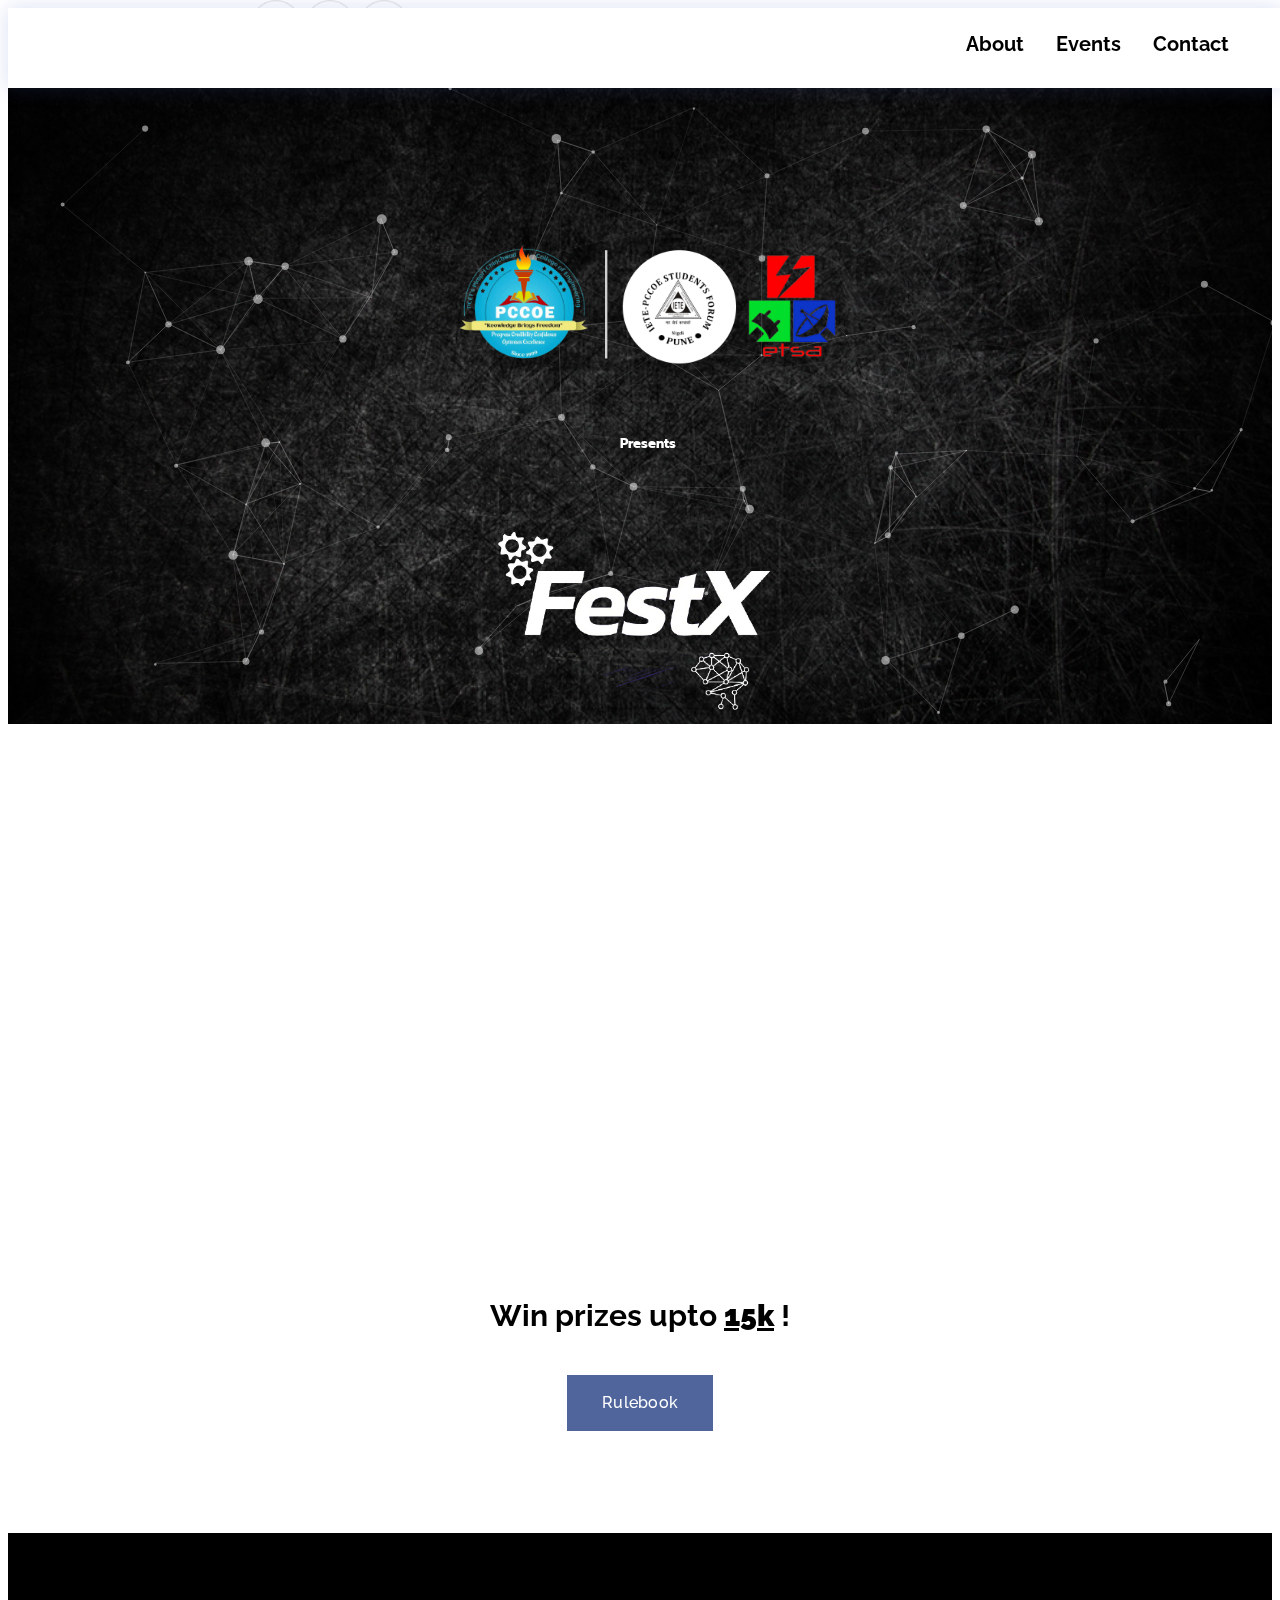
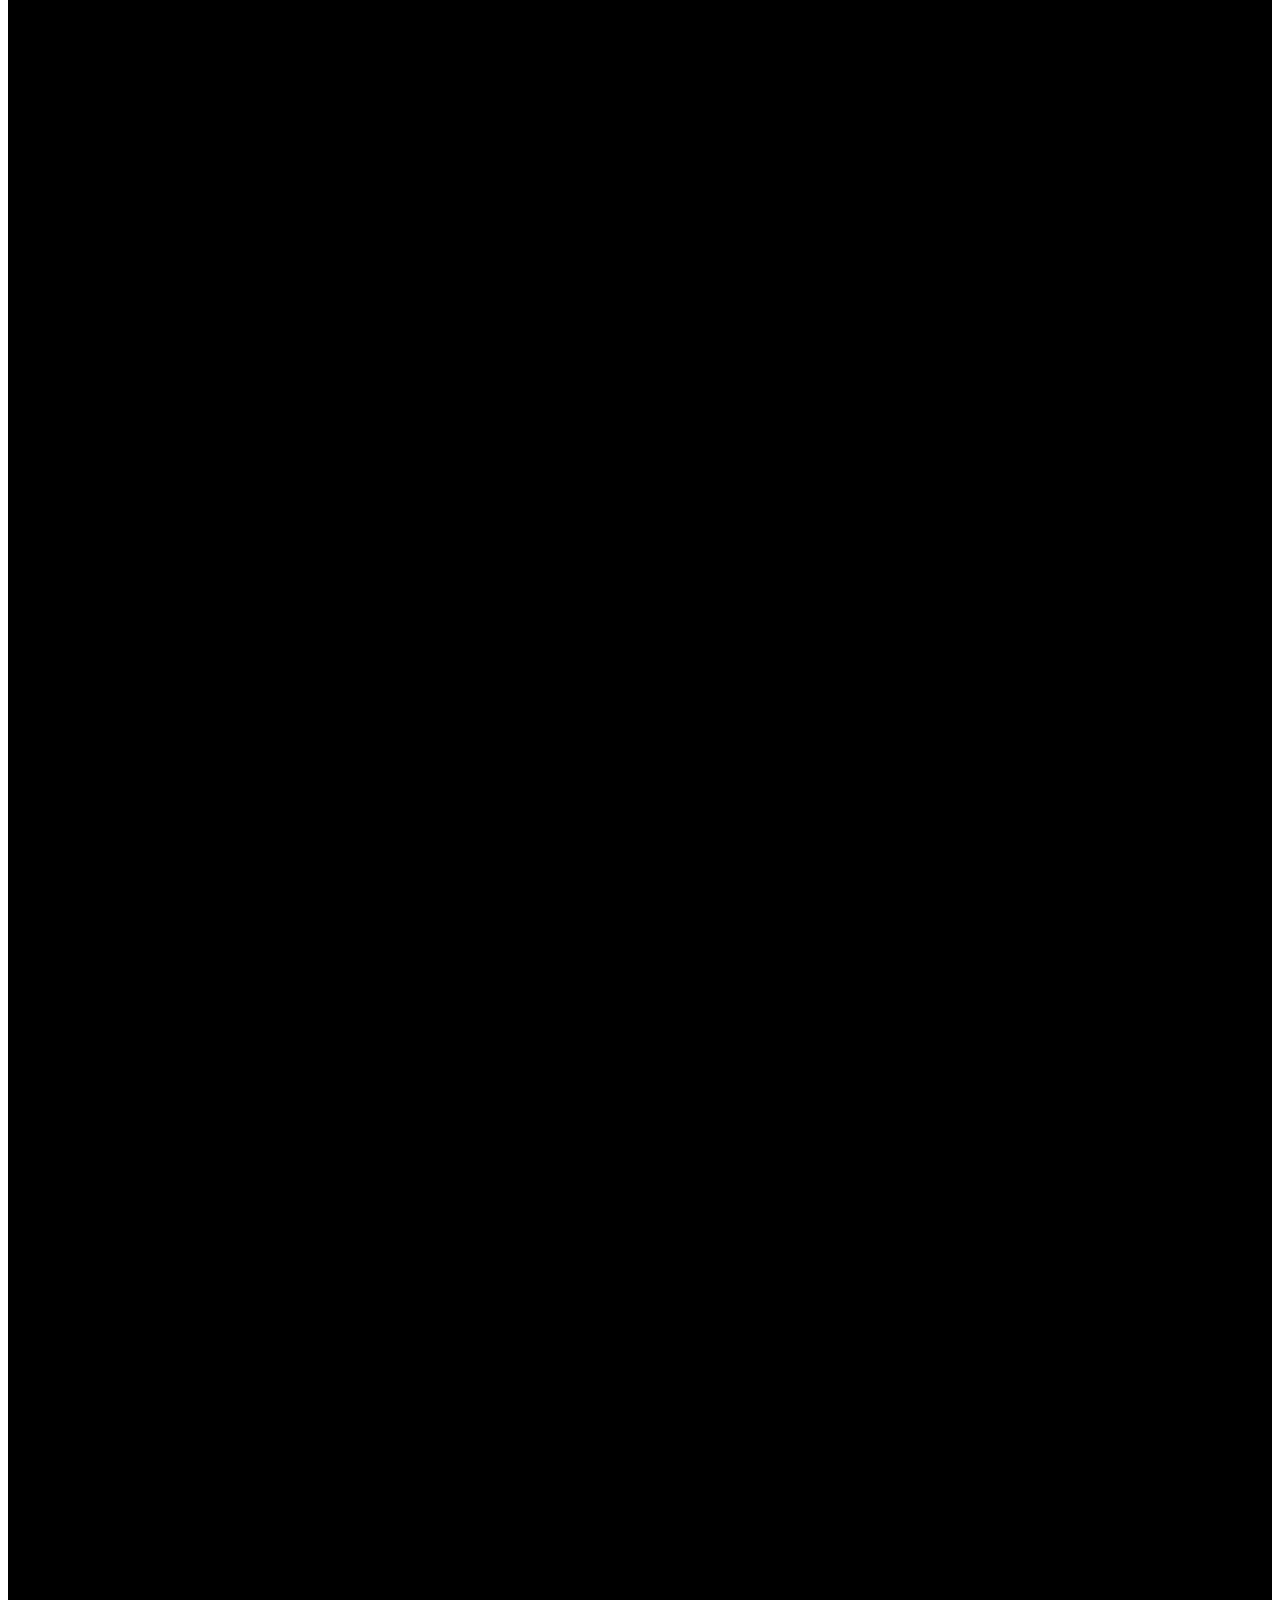
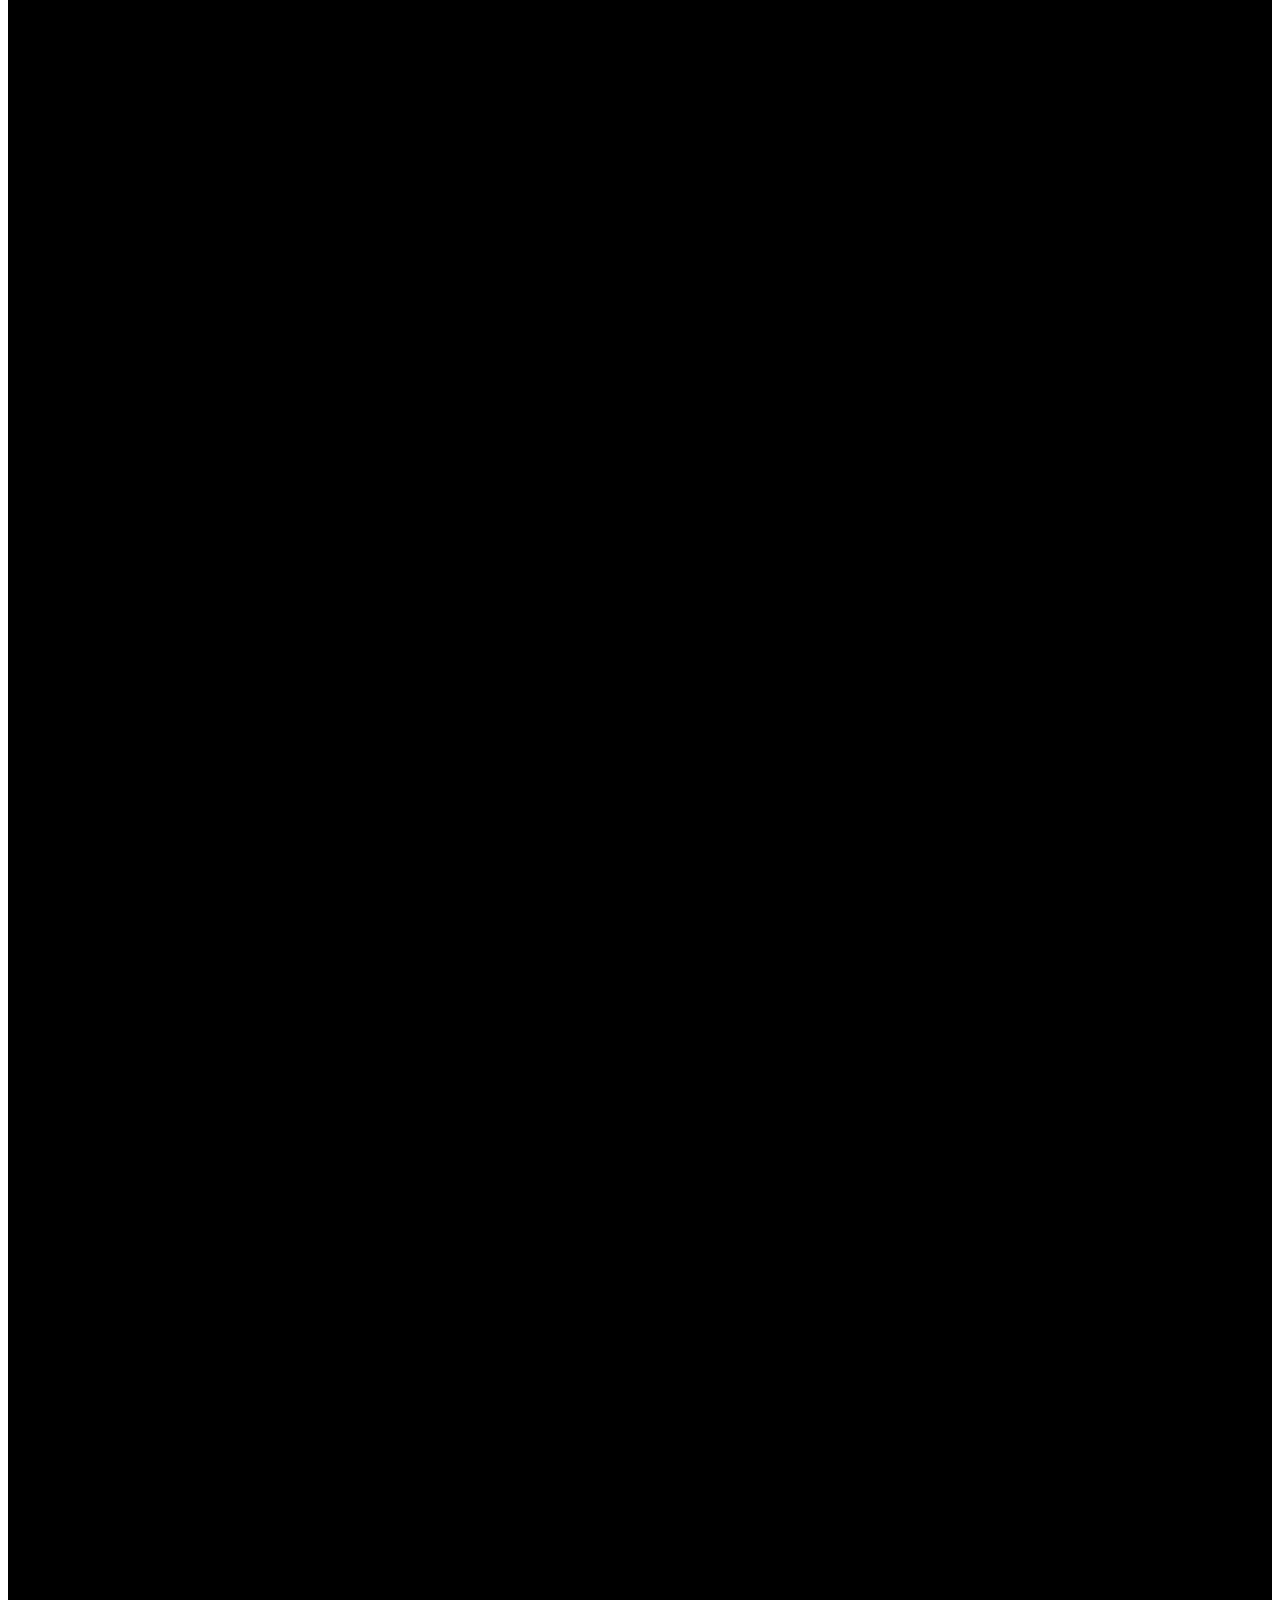
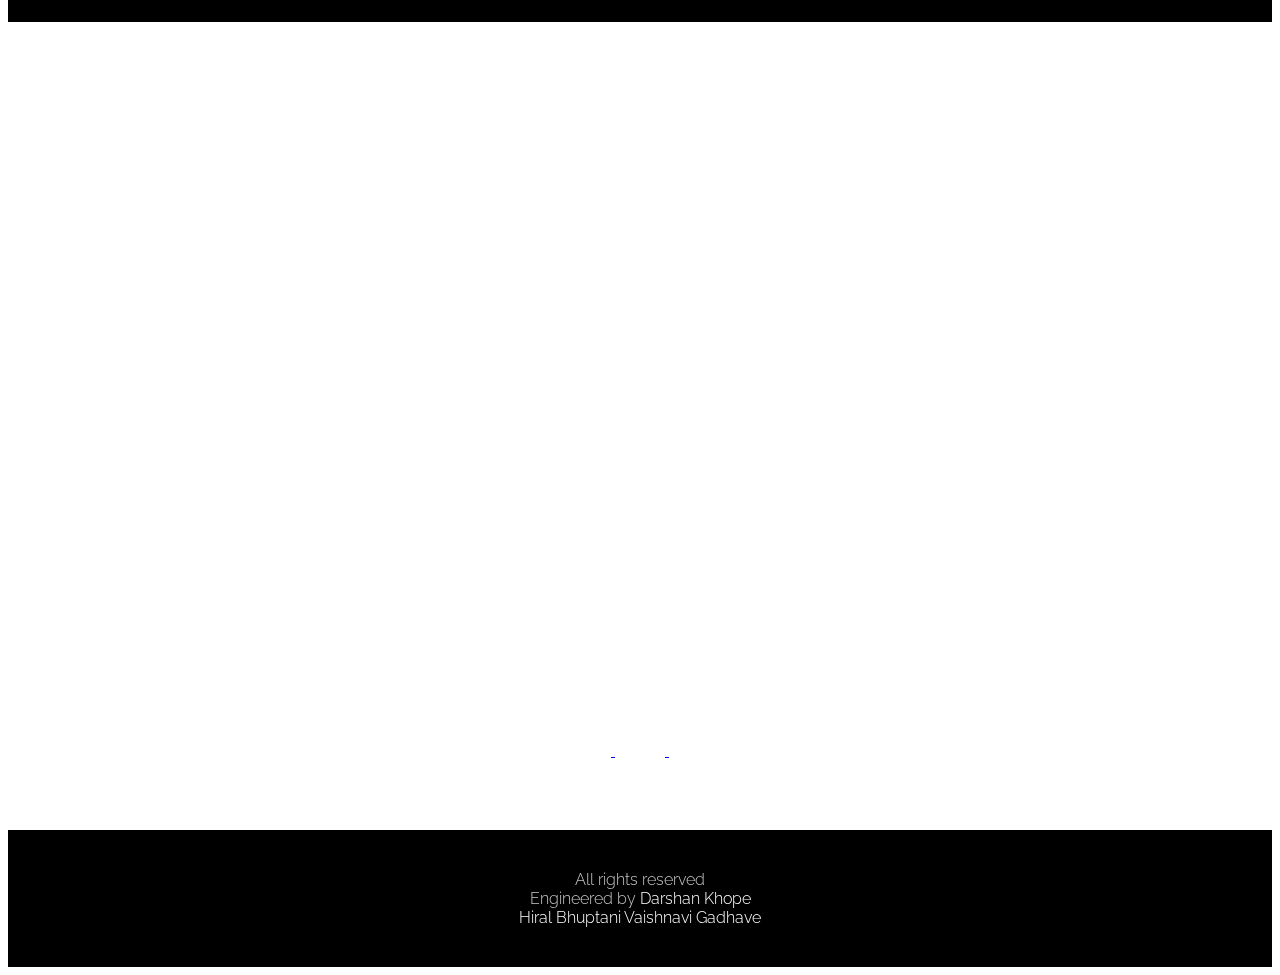
==== index.html @ 466f4262 "Update index.html" ====
<!DOCTYPE html>
<html lang="en">
<head>
    <meta charset="UTF-8">
    <meta http-equiv="X-UA-Compatible" content="IE=edge">
    <meta name="viewport" content="width=device-width, initial-scale=1.0">
    <title>TECHFEST | PCCOE</title>
    <link rel="icon" href="img/festx.jpg">
    <link rel="stylesheet" href="styles/style.css">
    <script src="https://use.fontawesome.com/9fc82f32ca.js"></script>
    <link rel="preconnect" href="https://fonts.gstatic.com" crossorigin>
    <link href="https://fonts.googleapis.com/css2?family=Abril+Fatface&display=swap" rel="stylesheet">
    <link href="https://fonts.googleapis.com/css2?family=Raleway:wght@200&display=swap" rel="stylesheet">
    <link href="https://fonts.googleapis.com/css2?family=Abhaya+Libre&family=Abril+Fatface&family=Quantico:ital@1&family=Raleway:wght@200&display=swap" rel="stylesheet">
    <link href="https://unpkg.com/aos@2.3.1/dist/aos.css" rel="stylesheet">
    <link href="https://fonts.googleapis.com/css2?family=Prompt:ital,wght@1,700&display=swap" rel="stylesheet">
    <link rel="preconnect" href="https://fonts.googleapis.com">
    <link rel="preconnect" href="https://fonts.gstatic.com" crossorigin>
    <link href="https://fonts.googleapis.com/css2?family=Open+Sans:wght@700&display=swap" rel="stylesheet">
    <link href="https://cdn.jsdelivr.net/npm/bootstrap@5.1.0/dist/css/bootstrap.min.css" rel="stylesheet" integrity="sha384-KyZXEAg3QhqLMpG8r+8fhAXLRk2vvoC2f3B09zVXn8CA5QIVfZOJ3BCsw2P0p/We" crossorigin="anonymous">
    
    <style>
        .bar::after {
            width: 180px;
            margin-left: auto;
            margin-right: auto;
            margin-top: 40px;
            display: block;
            content: "";
            background: #50659c;
            height: 2px;
            }
       
        #particles-js{
            height:auto;
            background: url(img/bg.PNG) no-repeat;
            background-size:cover ;
            background-attachment: fixed !important;
        }
       
        .particles-js-canvas-el {            
            z-index: 0;
            }

            @media (max-width: 768px){
            .particles-js-canvas-el {
                           
                z-index: 0;
                }
        }

        @media (max-width: 568px){
            .particles-js-canvas-el {
                height: 100vmax !important;            
                z-index: 0;
                }
        }

        .main-div{
            padding-top: 150px;
        }

        @media (max-width: 768px){
            .main-div{
            padding-top: 170px;
        }
    }

        @media (max-width: 568px){
            .main-div{
            padding-top: 200px;
        }
    }
        .logo{
            max-width:400px;
            height:auto;
        }

        @media (max-width: 568px){
            .logo{
            max-width:90%;
            height:auto;
        }
    }

    .exp-btn{
            position: relative;
            border: 2px solid;
            border-radius: 0px;
            padding: 1rem 1rem;
            font-size: 1rem;
            font-weight: 500;
            letter-spacing: 0.25px;
            line-height: 1.5rem;
            cursor: pointer;
            overflow: hidden;
            transition: all .3s, outline 0s;
            transition: all .3s, outline 0s;
            width: 150px;
            font-family: 'Orbitron', sans-serif;
        }
        
        .exp-btn.btn--voi{
            background-color:#50659c;
            color:white;
        }


        /*Animation Flip Card*/
        .flip-container {
  -webkit-perspective: 1000;
  margin: 0 auto 60px auto;
  width: 320px;
  height: 250px;
  border-radius: 15px;
  cursor:pointer;
}

.flip-container:hover .flipper {
  -webkit-transform: rotateY(180deg);
  cursor:pointer;
}
.flip-container.hover .flipper {
  -webkit-transform: rotateY(180deg);
  cursor:pointer;
}

.front {
  width: 311px;
  height: 250px;
  border-radius: 0px;
  -webkit-backface-visibility: hidden;
  position: absolute;
  
  top: 0;
  left: 0;
  z-index: 2;
}

/* .front h3 {
  text-align: center;
  font-size: 18px;
  font-family: "Poppins", sans-serif;
  color: white;
}

.front img {
  display: block;
  margin-left: auto;
  margin-right: auto;
  margin-top: 10px;
} */

.back {
  width: 311px;
  height: 250px;
  border-radius: 0px;
  -webkit-backface-visibility: hidden;
  position: absolute;
  top: 0;
  left: 0;
  -webkit-transform: rotateY(180deg);
  text-align: center;
  font-size: 18px;
  font-family: "Poppins", sans-serif;
  color: white;
}

.back h3 {
  margin-top: 20px;
}

.back p {
  font-size: 14px;
  font-family: "Poppins", sans-serif;
  margin-right:15px;
}

.flipper {
  -webkit-transition: 0.6s;
  -webkit-transform-style: preserve-3d;
  position: relative;
}

#contact p{
    
    font-size:20px;color: black; font-family: 'Raleway', sans-serif;
    
}

.object {
        padding-top:30px;
        animation: MoveUpDown 3s linear infinite;
        position: relative;
        
        }

        @keyframes MoveUpDown {
        0%, 100% {
            bottom: 0;
        }
        50% {
            bottom: 40px;
        }
        }
    </style>
</head>
<body>
    <nav style="background: black">       
        <div style="background-color: white;height:70px;font-size: 30px;padding: 5px;" class="topnav" id="myTopnav">
            <a target="_blank" href="index.html" style="padding: 10px 16px;float:left;font-weight: 900;font-family: 'Raleway', sans-serif;">
                <!-- <img style="width:50px;height:auto;" src="img/faw.png"> --> <h5 style="font-family: 'Prompt', sans-serif;font-size:30px;padding:5px;">FestX</h5>
            </a>
            <a style="height: 60px;"></a>                                 
            <a  href="#contact">Contact</a>   
            <a  href="#events">Events</a>           
            <a  href="#about">About</a>                
            <a target="_blank" href="javascript:void(0);" style="padding:22px;" class="icon"  onclick="dk_open()">
            <div class="hamburger-menu">
                <div class="line line1"></div>
                <div class="line line2"></div>
                <div class="line line3"></div>
            </div> 
            </a>
        
        </div>
    </nav>
    <!-- Sidebar on small screens when clicking the menu icon -->
    <nav class="sidebar animate-left" style="display:none" id="mySidebar">
        <a target="_blank" href="javascript:void(0)" onclick="dk_close()" style="padding-top: 30px;font-size: 20px;">Close x</a>
        <a  href="index.html" onclick="dk_close()">Home</a>      
        <a  href="#about " onclick="dk_close()">About</a>
        <a  href="#events" onclick="dk_close()">Events</a>
        <a  href="#contact" onclick="dk_close()">Contact Us</a>
       
    </nav>
    <div id="particles-js">
        <div>
            <div style="position: absolute; width:100%;">
                <div class="main-div">
                    <center>
                        <div>
                            <img data-aos="zoom-in" class="logo" src="img/Frame 1.png" alt="">
                        </div>
                        <div>
                            <h5 data-aos="zoom-in" style="color: white;padding-top: 30px;font-family: 'Prompt', sans-serif;">Presents</h5>
                        </div>
                        <div>
                            <img data-aos="zoom-in" class="logo" src="img/festx1.png" alt="">
                        </div>
                    </center>
                </div>
            </div>        
        </div>
    </div>

    <div  id="about" style="background-color: white;">
        <div class="container">
            <div style="padding-top: 50px;padding-bottom: 70px;">
                <center>
                    <div style="padding:50px;">
                        <h1 class="bar" data-aos="fade-up" style="color:black; font-family: 'Prompt', sans-serif;">ABOUT FestX</h1>
                    </div>
                    <div style="max-width: 660px;">
                    <div class="container">
                        <p data-aos="fade-up" style="font-size:20px;color: black; font-family: 'Raleway', sans-serif;font-weight:bold;">                            
                            Department of Electronics and Telecommunications  In Association with ETSA and IETE student forum are thrilled to announce a techfest for you all. <br>
                            All work and no play makes jack a dull boy! <br>
                            So FestX is going to be an all inclusive package for learning, fun, and much more! 
                            The sole purpose of the event is to provide a platform for students to showcase their knowledge and bring together students from colleges in healthy competition.  We look forward to seeing you! <br>
                            To know more, join our <a target="_blank" href="https://discord.gg/5FxmhnXF">discord</a> server. <br>
                            
                        </p>
                        <p style="font-size: 30px;font-family: 'Raleway', sans-serif;font-weight: bolder;">Win prizes upto <b><u>15k</u></b> !</p>
                    </div>
                    <div style="padding-top:10px;padding-bottom: 30px;">
                        <center>
                            <button style="background:#50659c;font-family: 'Raleway', sans-serif;" class="exp-btn btn--voi" type="submit" name="submit" >Rulebook</button>
                        </center>
                    </div>
                    <!-- <div class="container">
                        <div style="padding-bottom: 50px;">
                            <p></p>
                        
                        </div> -->
                        <!-- <div class="object" style="border:dashed 1px black;padding-top:0px;">
                            <h2  style="font-family: 'Raleway', sans-serif;color: brown;padding:20px">Get a Chance to win prizes upto <b>15k !</b>
                            </h2>
                        </div> -->
                    <!-- </div> -->
                </div>
                </center>
            </div>
        </div>
    </div>
    
    <div id="events" style="background: black;padding-bottom:50px;" class="events">
        <div class="container">
            <div style="padding:50px;">
                <center>
                    <h1 data-aos="zoom-in" class="bar" style="color:rgb(255, 255, 255);font-family: 'Prompt', sans-serif;">EVENTS</h1>
                </center>
            </div>
            <div style="padding:10px;">
                <center>
                    <div style="max-width: 700px;" >
                        <div class="row">
                            <div style="padding-bottom: 40px;">
                                <h1 data-aos="zoom-in" style="color: azure;font-family: 'Prompt', sans-serif;">Non-Technical Events</h1>
                            </div>
                            <div style="padding:20px;" data-aos="fade-up" class="dk col-lg-6 col-md-6 col-xs-12 ">                                
                                <div class="flip-container">
                                    <div class="flipper">
                                      <div class="front" style="background:rgba(255,255,255,0.1);border:2px solid white;">
                                        <div style="padding:20px;">                                        
                                            <div style="padding: 50px 10px 20px 10px;">
                                                <h5 style="color:white;"><b>Masked Bandits🕵‍♀️</b></h5>
                                                <p style="color:whitesmoke">An event where students solve the puzzles and unlock the next step  by quick and smart thinking. <i style="color:transparent;">levelup</i> </p>
                                            </div>
                                        </div>
                                      </div>
                                      <div class="back" style="background:rgba(255,255,255,0.1);border:2px solid white;">
                                        <div style="padding:20px;">                                        
                                            <div style="padding: 50px 10px 20px 10px;">
                                                <h5 style="color:white;"><b>Links</b></h5>
                                                <p style="color:whitesmoke">
                                                    Registration link : <a target="_blank" href="https://docs.google.com/forms/d/e/1FAIpQLSdBJjchWk0CfFO74uaQ1L17Qev6DLyBZMKE61YmQM9TE94DFA/viewform?fbzx=2026092201184702227">Click here</a>
                                                </p>
                                            </div>
                                        </div>
                                      </div>
                                    </div>
                                  </div>
                            </div>

                            <div style="padding:20px;" data-aos="fade-up" class="dk col-lg-6 col-md-6 col-xs-12 ">                                
                                <div class="flip-container">
                                    <div class="flipper">
                                      <div class="front" style="background:rgba(255,255,255,0.1);border:2px solid white;">
                                        <div style="padding:20px;">                                        
                                            <div style="padding: 50px 10px 20px 10px;">
                                                <h5 style="color:white;"><b>QUIZOMANIA 🧩</b></h5>
                                                <p style="color:whitesmoke">A rapid-fire event which helps the students to test their knowledge in various domains. </p>
                                            </div>
                                        </div>
                                      </div>
                                      <div class="back" style="background:rgba(255,255,255,0.1);border:2px solid white;">
                                        <div style="padding:20px;">                                        
                                            <div style="padding: 50px 10px 20px 10px;">
                                                <h5 style="color:white;"><b>Links</b></h5>
                                                <p style="color:whitesmoke">
                                                    Registration link : <a target="_blank" href="https://docs.google.com/forms/d/e/1FAIpQLSeLib57oyYiqnaqfCIhv6q9TL5q2YK7sk_5jJd7CoUgZ6hMTA/viewform?usp=sf_link">Click here</a>
                                                </p>
                                            </div>
                                        </div>
                                      </div>
                                    </div>
                                  </div>
                            </div>

                            <div style="padding-top:70px;padding-bottom: 40px;">
                                <h1 data-aos="zoom-in" style="color: azure;font-family: 'Prompt', sans-serif;">Technical Events</h1>
                            </div>
                            <div style="padding:20px;" data-aos="fade-up" class="dk col-lg-6 col-md-6 col-xs-12 ">                                
                                <div class="flip-container">
                                    <div class="flipper">
                                      <div class="front" style="background:rgba(255,255,255,0.1);border:2px solid white;">
                                        <div style="padding:20px;">                                        
                                            <div style="padding: 50px 10px 20px 10px;">
                                                <h5 style="color:white;"><b>CLASH OF CIRCUITS🔌🕵‍♀️</b></h5>
                                                <p style="color:whitesmoke"> tests your designing skills and basic concepts of electronics.</p>
                                            </div>
                                        </div>
                                      </div>
                                      <div class="back" style="background:rgba(255,255,255,0.1);border:2px solid white;">
                                        <div style="padding:20px;">                                        
                                            <div style="padding: 50px 10px 20px 10px;">
                                                <h5 style="color:white;"><b>Links</b></h5>
                                                <p style="color:whitesmoke">
                                                    Registration link : <a target="_blank" href="https://forms.gle/hppdvEmwejELMuUL7">Click here</a>
                                                </p>
                                            </div>
                                        </div>
                                      </div>
                                    </div>
                                </div>
                            </div>

                            <div style="padding:20px;" data-aos="fade-up" class="dk col-lg-6 col-md-6 col-xs-12 ">                                
                                <div class="flip-container">
                                    <div class="flipper">
                                      <div class="front" style="background:rgba(255,255,255,0.1);border:2px solid white;">
                                        <div style="padding:20px;">                                        
                                            <div style="padding: 50px 10px 20px 10px;">
                                                <h5 style="color:white;"><b>BATTLE OF GEEKLORDS 🖥</b></h5>
                                                <p style="color:whitesmoke">where enthusiastic coders compete with each other and showcase their coding skills.</p>
                                            </div>
                                        </div>
                                      </div>
                                      <div class="back" style="background:rgba(255,255,255,0.1);border:2px solid white;">
                                        <div style="padding:20px;">                                        
                                            <div style="padding: 50px 10px 20px 10px;">
                                                <h5 style="color:white;"><b>Links</b></h5>
                                                <p style="color:whitesmoke">
                                                    Registration link : <a target="_blank" href="https://docs.google.com/forms/d/e/1FAIpQLSf2M2CFjLDrt3AZdXFd_2BCgf3XEl4BCYRI1zAvmSOMWJ8BxQ/viewform?usp=sf_link">Click here</a>
                                                </p>
                                            </div>
                                        </div>
                                      </div>
                                    </div>
                                  </div>
                                  
                            </div>      
                            <div>
                                <div style="padding:20px;" data-aos="fade-up" class="dk">                                
                                    <div class="flip-container">
                                        <div class="flipper">
                                          <div class="front" style="background:rgba(255,255,255,0.1);border:2px solid white;">
                                            <div style="padding:20px;">                                        
                                                <div style="padding: 20px 10px 20px 10px;">
                                                    <h5 style="color:white;"><b>Idea sparkle🖥</b></h5>
                                                    <p style="color:whitesmoke">An event where Team has to present an idea, model, or Software (maybe a Website or APP) including the problem, solution, and how it can be implemented.</p>
                                                </div>
                                            </div>
                                          </div>
                                          <div class="back" style="background:rgba(255,255,255,0.1);border:2px solid white;">
                                            <div style="padding:20px;">                                        
                                                <div style="padding: 50px 10px 20px 10px;">
                                                    <h5 style="color:white;"><b>Links</b></h5>
                                                    <p style="color:whitesmoke">
                                                        Registration link : <a target="_blank" href="https://forms.gle/UMoxXkApaJP8V54S7">Click here</a>
                                                    </p>
                                                </div>
                                            </div>
                                          </div>
                                        </div>
                                    </div>                                      
                                </div>      
                            </div>       
                            
                            <div style="padding-top:70px;padding-bottom: 40px;">
                                <h1 data-aos="zoom-in" style="color: azure;font-family: 'Prompt', sans-serif;">Webinars</h1>
                            </div>
                            <div style="padding:20px;" data-aos="fade-up" class="dk col-lg-6 col-md-6 col-xs-12 ">                                
                                <div class="flip-container">
                                    <div class="flipper">
                                      <div class="front" style="height: 280px;background:rgba(255,255,255,0.1);border:2px solid white;">
                                        <div style="padding:20px;">                                        
                                            <div style="padding: 40px 10px 20px 10px;">
                                                <h5 style="color:white;"><b>TOPIC : How to embark on a successful Corporate Journey and Onwards!</b></h5>
                                                <center>
                                                    <p style="color:whitesmoke">
                                                        Date : 08/10/2021 <br>
                                                        Time : 10:00 AM
                                                    </p>
                                                </center>
                                            </div>
                                        </div>
                                      </div>
                                      <div class="back" style="height: 280px;background:rgba(255,255,255,0.1);border:2px solid white;">
                                        <div style="padding:20px;">                                        
                                            <div style="padding: 10px 10px 20px 10px;">
                                                <img style="height:100px;width:auto;border-radius:50%" src="img/g1.jfif" alt="">
                                                <div style="padding-top:20px;">
                                                    <a style="color:white" href="https://www.linkedin.com/in/ankita-nanwani-hemnani-53510415"><h5 style="color:white;"><b>Ankita Nanwani Hemnani</b></h5></a>                                                    
                                                    <p style="color:whitesmoke">Senior Software Engineering Manager at Expedia Group</p>
                                                </div>                                                
                                            </div>
                                        </div>
                                      </div>
                                    </div>
                                  </div>
                            </div>

                            <div style="padding:20px;" data-aos="fade-up" class="dk col-lg-6 col-md-6 col-xs-12 ">                                
                                <div class="flip-container">
                                    <div class="flipper">
                                      <div class="front" style="height: 280px;background:rgba(255,255,255,0.1);border:2px solid white;">
                                        <div style="padding:20px;">                                        
                                            <div style="padding: 20px 10px 20px 10px;">
                                                <h5 style="color:white;"><b>TOPIC : The role of IoT in industry 4.0 and opportunities for engineering graduates in IoT</b></h5>
                                                <center>
                                                    <p style="color:whitesmoke">
                                                        Date : 09/10/2021 <br>
                                                        Time : 10:00 AM
                                                    </p>
                                                </center>
                                            </div>
                                        </div>
                                      </div>
                                      <div class="back" style="height: 280px;background:rgba(255,255,255,0.1);border:2px solid white;">
                                        <div style="padding:20px;">                                        
                                            <div style="padding: 10px 10px 20px 10px;">
                                                <img style="height:100px;width:auto;border-radius:50%" src="img/g2.jfif" alt="">
                                                <div style="padding-top:20px;">
                                                    <a style="color:white;" href="https://www.linkedin.com/in/shreyashgajlekar"><h5 style="color:white;"><b>Shreyash Gajlekar</b></h5></a>                                                    
                                                    <p style="color:whitesmoke">Design Engineer at Tata Technologies</p>
                                                </div>                                                
                                            </div>
                                        </div>
                                      </div>
                                    </div>
                                </div>
                            </div>
                                      
                        </div>
                    </div>
                </center>
            </div>                    
        </div>
    </div>

    <div  id="contact" style="background-color: white;">
        <div class="container">
            <div style="padding-top: 50px;padding-bottom: 70px;">
                <center>
                    <div style="padding:50px;">
                        <h1 class="bar" data-aos="fade-up" style="color:black; font-family: 'Prompt', sans-serif;">CONTACT US</h1>
                    </div>
                    <div style="max-width: 660px;">   
                        <div class="row">
                            <div data-aos="fade-up" class="col-lg-6 col-md-6">
                                <p>
                                   <b>Hiral Bhuptani (9075435401)  </b> <br>
                                    TE Co-ordinator	
                                </p>
                            </div>
                            <div data-aos="fade-up" class="col-lg-6 col-md-6">
                                <p>
                                   <b>Pushkar Mahajan (7219063378) </b>     <br>
                                    TE Co-ordinator	
                                </p>
                            </div>
                            <div data-aos="fade-up" class="col-lg-6 col-md-6">
                                <p>
                                   <b>Ashish Bhagwat (9421934981)  </b> <br>
                                    BE Co-ordinator	
                                </p>
                            </div>                            
                            <div data-aos="fade-up" class="col-lg-6 col-md-6">
                                <p>
                                   <b>Yashraj Jadhav (8055863243)  </b> <br>
                                    BE Co-ordinator	
                                </p>
                            </div>
                        </div> 
                        <div>
                            <center>
                                <p data-aos="fade-up">
                                    <b>Swarali Gholave (8600143437) </b> <br>
                                    President of ETSA-IETE forum	
                                </p>
                            </center>
                        </div>    
                        <div style="padding-top: 40px;" class="container">
                                <div  class="middle " >
                                    <a data-aos="flip-up" class="btn " href="https://instagram.com/etsaietepccoe?igshid=jepkfa14m9r6">
                                        <img style="height:50px;width:50px;" src="img/social/insta.png" alt="">
                                    </a>
                                    <a data-aos="flip-up" class="btn" href="https://www.facebook.com/etsaietepccoe/">
                                        <img style="height:50px;width:50px;" src="img/social/fb.png" alt="">
                                    </a>
                                    <a data-aos="flip-up" class="btn"  href="https://www.linkedin.com/company/iete-pccoe-students-forum">
                                        <img style="height:50px;width:50px;" src="img/social/li.png" alt="">
                                    </a>                                
                                </div>
                            </div>    
                    </div>
                </center>
            </div>
        </div>
    </div>
    <footer class="footer" style="margin-top:0px;background: black;padding-top: 24px;padding-bottom: 24px; width: 100%">
        <center>
            <div>
                <p style="color: #c7c5c5;font-weight: 300;font-family: 'Raleway', sans-serif;">All rights reserved <br> Engineered by <a target="_blank" href="https://www.linkedin.com/in/darshan-khope-9400571a2/">Darshan Khope</a> <br> <a target="_blank" href="https://www.linkedin.com/in/hiral-bhuptani/">Hiral Bhuptani</a> <a target="_blank" href="https://www.linkedin.com/in/vaishnavi-gadhave-37a73b1b3/">Vaishnavi Gadhave</a></p>
            </div>
        </center>      
    </footer>
    <script src="https://unpkg.com/aos@2.3.1/dist/aos.js"></script>
    <script>
        AOS.init({
            duration : 1000,
        });
    </script>        
    <script src="https://cdn.jsdelivr.net/particles.js/2.0.0/particles.min.js" defer data-deferred="1"></script>
    <script type="text/javascript" src="particles/particles.js"></script>
    <script type="text/javascript" src="particles/demo/js/app.js"></script>
    <script type="text/javascript" src="script.js"></script>
</body>
</html>
---- styles/style.css ----
html{
    margin: 0px;
    padding: 0px;
}
* {
    user-select: none;

}

/*hamburger menu*/
.hamburger-menu {
  width: 30px;
  height: 25px;
  position: relative;    
  right: 0px;
  display: flex;
  cursor: pointer;
  flex-direction: column;
  justify-content: space-around;
}

span {
  color: rgb(248, 246, 246);
  font-size: 45px;
}
.line2 {
  transition: all ease-in-out 0.5s 0.8s;
  transition: right 0.8s cubic-bezier(1, 0, 0, 1);
  width: 70% !important;
  height: 3.2px;
  border-radius: 1rem;
  background: rgb(3, 3, 3);
}
.line1,
.line3 {
  height: 3px;
  width: 70%;
  border-radius: 1rem;
  background: rgb(0, 0, 0);
}

.change .line1 {
  transform: rotatez(-405deg) translate(-8px, 6px);
  transition: all ease-in-out 0.5s;
}
.change .line2 {
  opacity: 0;
}
.change .line3 {
  transform: rotatez(405deg) translate(-7px, -5px);
  transition: all ease-in-out 0.5s;
}


/* Top Nav*/
.topnav {
  padding-top: 1px;
  background: white;
transition: ease-in-out all 0.4s;
box-shadow: 0px 0px 20px 0px rgb(73 93 207 / 20%);
width: 100%;
position: relative !important;

color: white;
overflow: hidden;
height: 60px;

z-index: 100;  
}

.sticky {
position: fixed !important;

width: 100%;
z-index: 90;
background: #ffffff;
transition: ease-in-out all 0.4s;
box-shadow: 0px 0px 20px 0px rgb(73 93 207 / 20%);

}


a:hover{
    background: #f2f2f2;
    transition: all ease-in-out 0.5s;
}

.bs{
    height: 40px; 
    width: 40px ;
    padding-left: 5px;
    padding-top: 5px;
    padding-bottom: 5px;   
    border-radius: 50%;
}


.topnav a {
    
    color: white;
    float: right;
  display: block;
  
  text-align: center;
  padding: 19px 16px;
  text-decoration: none;
  font-size: 20px;
  font-family: 'Raleway', sans-serif;
}

.topnav a:link{
    text-decoration: none;
    color:black;
    font-weight: bolder;
}
.topnav a:visited{
    text-decoration: none;
    color: black;
    font-weight: bolder;
}
.topnav a:hover{
   text-decoration: none;
   color: black;
   font-weight: bolder;
   
}
.topnav a:active {
  text-decoration: none;
  color: black;
  font-weight: bolder;
}

.topnav .icon {
  display: none;
}

a button{
    background: #000;
    color: white;
    text-decoration: none;
    border: none;
    border-radius: 10px;
}

a button:hover{
    background: white;
    color: black;
    transition: all ease-in-out 0.5s;
}

@media screen and (max-width: 600px) {
  .topnav a:not(:first-child) {display: none;}
  .topnav a.icon {
    float: right;
    display: block;
  }
}

@media screen and (max-width: 600px) {
  .topnav.responsive {position: fixed;overflow: hidden}
  .topnav.responsive .icon {
    position: absolute;
    right: 0;
    top: 0;
  }
  .topnav.responsive a {
    float: none;
    display: block;
    text-align: left;
    
  }
}
.bs{
    background: white;
}

/*sidebar*/
.sidebar {
  margin: 0;
  padding: 0;
  width: 200px;
  background-color: #f1f1f1;
  position: fixed;
  height: 100%;
  overflow: auto;
  z-index: 101;
  box-shadow: rgb(0 0 0 / 32%) 1px 0px 40px 10px;
}

.sidebar a {
  font-weight: bold !important;
    font-weight: 500;
  display: block;
  color: black;
  padding: 16px;
  text-decoration: none;
  font-size: 20px;
  font-family: 'Raleway', sans-serif;
}
 
.sidebar a.active {
  background-color: #5ff4ff;
  color: white;
}

.sidebar a:hover:not(.active) {
  background-color:white;
  color: black;
}

div.content {
  margin-left: 200px;
  padding: 1px 16px;
  height: 1000px;
}

@media screen and (max-width: 700px) {
  .sidebar {
    width: 100%;
    height: auto;
    position: relative;
    left: 0;
    top: 0;
    z-index: 101;
    transition:all ease-in-out 2s;
    box-shadow: rgb(0 0 0 / 32%) 1px 0px 40px 10px;
  }
  .sidebar a {float: left;}
  div.content {margin-left: 0;}
}

@media screen and (max-width: 500px) {
  .sai-caro-caption {
    padding-top: 4cm;
}
 .sidebar {
    width: 80%;
    height: 100%;
    position: fixed;
    z-index: 101;
    background: rgb(255, 255, 255);
    left: 0;
    top: 0;
    transition:all ease-in-out 2s;
    box-shadow: rgb(0 0 0 / 32%) 1px 0px 40px 10px;
  }
  .sidebar a {
    text-align: center;
    float: none;
    color: black;
  }
}


/*index*/

.container{
    height: 100%;
    widows: 100%;
    
}

.home-image{
  width: 100%;
  
}
.card img{
	width: 100%;
        
}

.card{
	
	margin: 0px !important;
	cursor: pointer;
	transition: all 0.3s ease 0s;
        
}

.inner{
   padding: 20px;
}
.t{
    padding: 20px;
}

.t h1{
    font-size: 30px;
    color: #717171;
    font-weight: bolder;
}
.t1{
    padding: 20px;
}

.t1 h1{
    font-size: 20px;
    color: #717171;
}

.s{
    width: 100%;
    background: bisque;
}
@media(max-width:768px){
    .card {
        padding-bottom: 0px;
        padding-top: 0px;
        padding-left: 0px;
        padding-right: 0px;
    }
}
.in{
	overflow: hidden;
        box-shadow: 0 4px 8px 0 rgba(0,0,0,0.19);
}

.in img{
    transition: all 1.5s ease;
}

.in:hover img{
	transform: scale(1.3);
        
}
.animate-left {
    position: fixed;
    -webkit-animation: animateleft 0.4s;
    animation: animateleft 0.4s;
}
@-webkit-keyframes animateleft {
    from {
        left: -300px;
        opacity: 0;
    }
    to {
        left: 0;
        opacity: 1;
    }
}
@keyframes animateleft {
    from {
        left: -300px;
        opacity: 0;
    }
    to {
        left: 0;
        opacity: 1;
    }
}

/*Drop down*/
.dropdown {
  float: right;
  overflow: hidden;
  
}

.dropdown .dropbtn {
    float: right;
    display: block;
    text-align: center;
    padding: 14px 16px;
    text-decoration: none;
    color:black;
    font-size: 20px;
    font-family: 'Raleway', sans-serif;
}

@media only screen and (max-width: 500px){
    .dropdown .dropbtn {
    float: right;
    display: none;
    text-align: center;
    padding: 14px 16px;
    text-decoration: none;
    color:black;
    font-size: 20px;
    font-family: 'Raleway', sans-serif;
}

}

.navbar a:hover, .dropdown:hover .dropbtn {
  background-color: transparent;
}

.dropdown-content {
  display: none;
  position: fixed;
  background-color: white;
  min-width: 160px;
  margin-top: 55px !important;
  box-shadow: 0px 8px 16px 0px rgba(0,0,0,0.2);
  z-index: 1;
}

.dropdown-content a {
  float: none;
  color: black;
  padding: 12px 16px;
  text-decoration: none;
  display: block;
  text-align: left;
  font-size:17px;
}

.dropdown-content a:hover {
  background-color: #ddd;
}

.dropdown:hover .dropdown-content {
  display: block;
}
.dropdown {
  float: right;
  overflow: hidden;
  
}

.dropdown-container {
  display: none;
  background-color: white;
  padding-left: 8px;
}

.footer a{
  text-decoration: none;
  color:white;
  background:none;
}
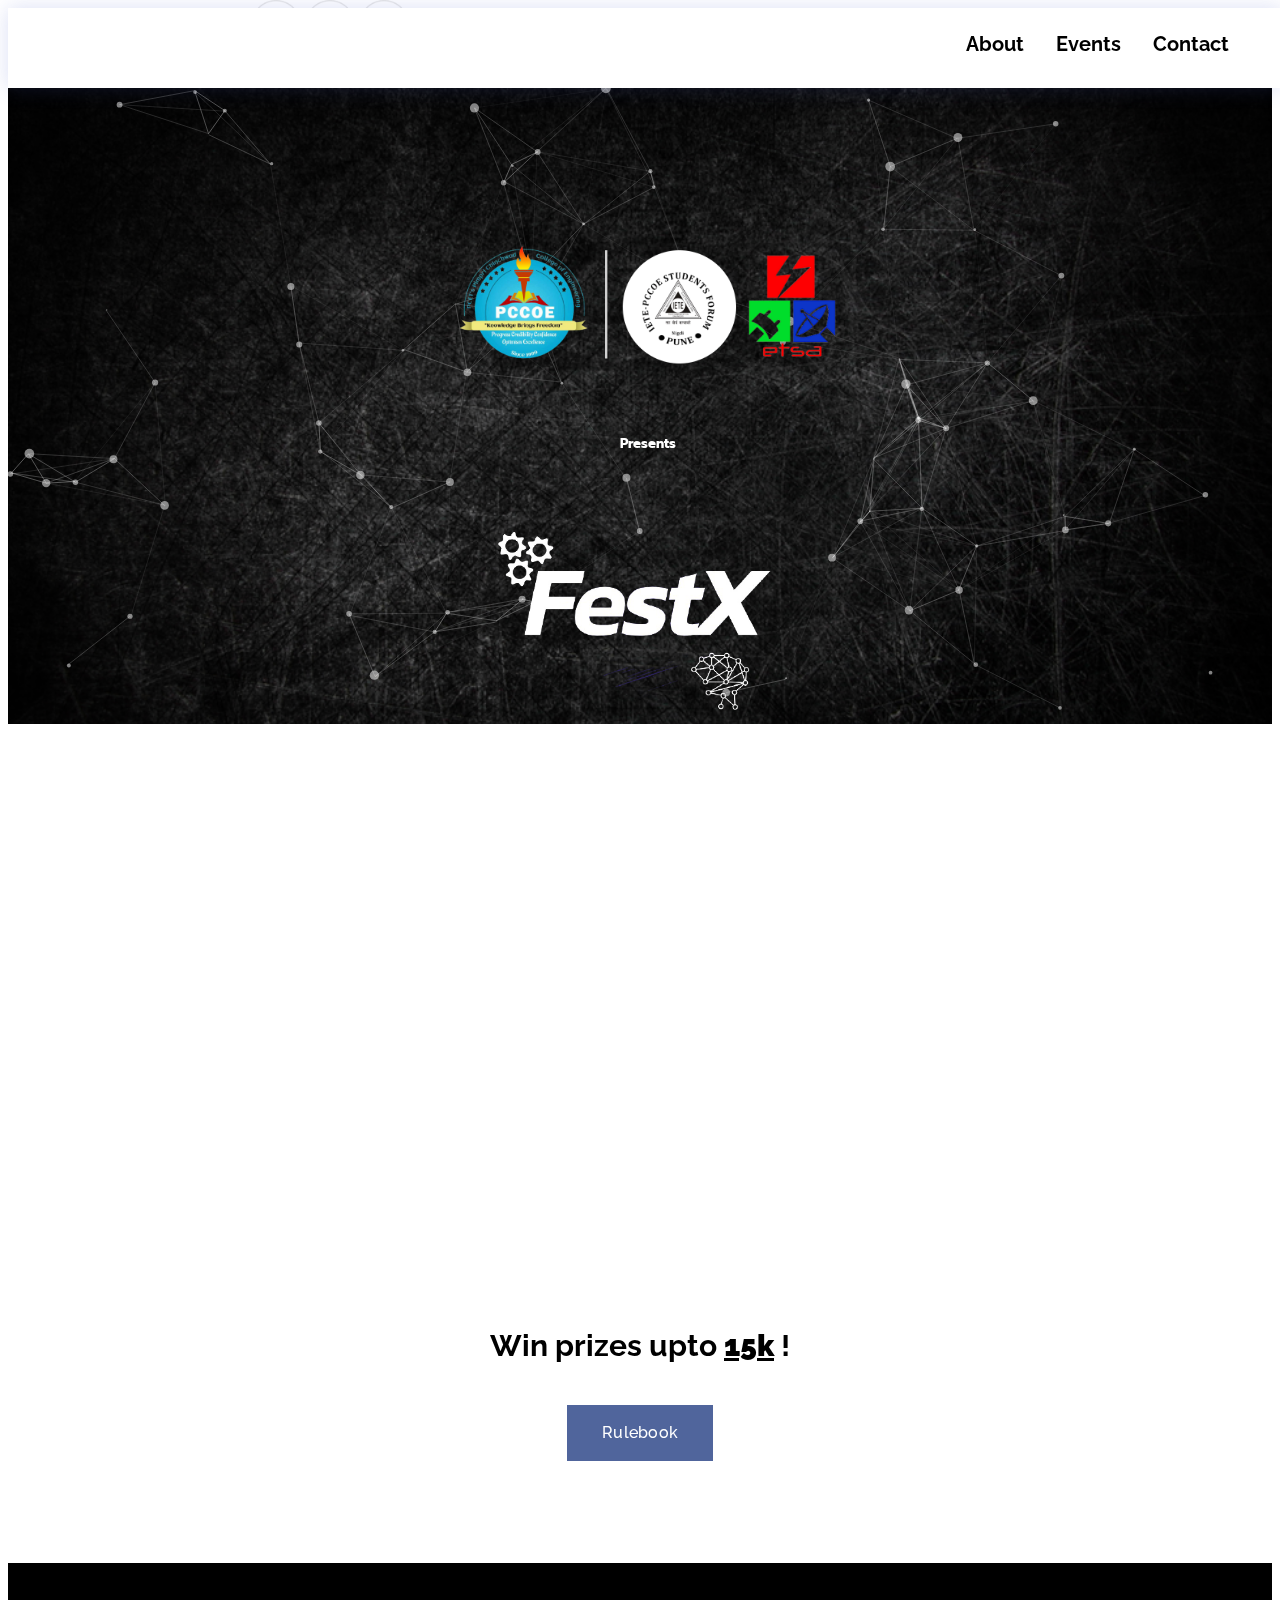
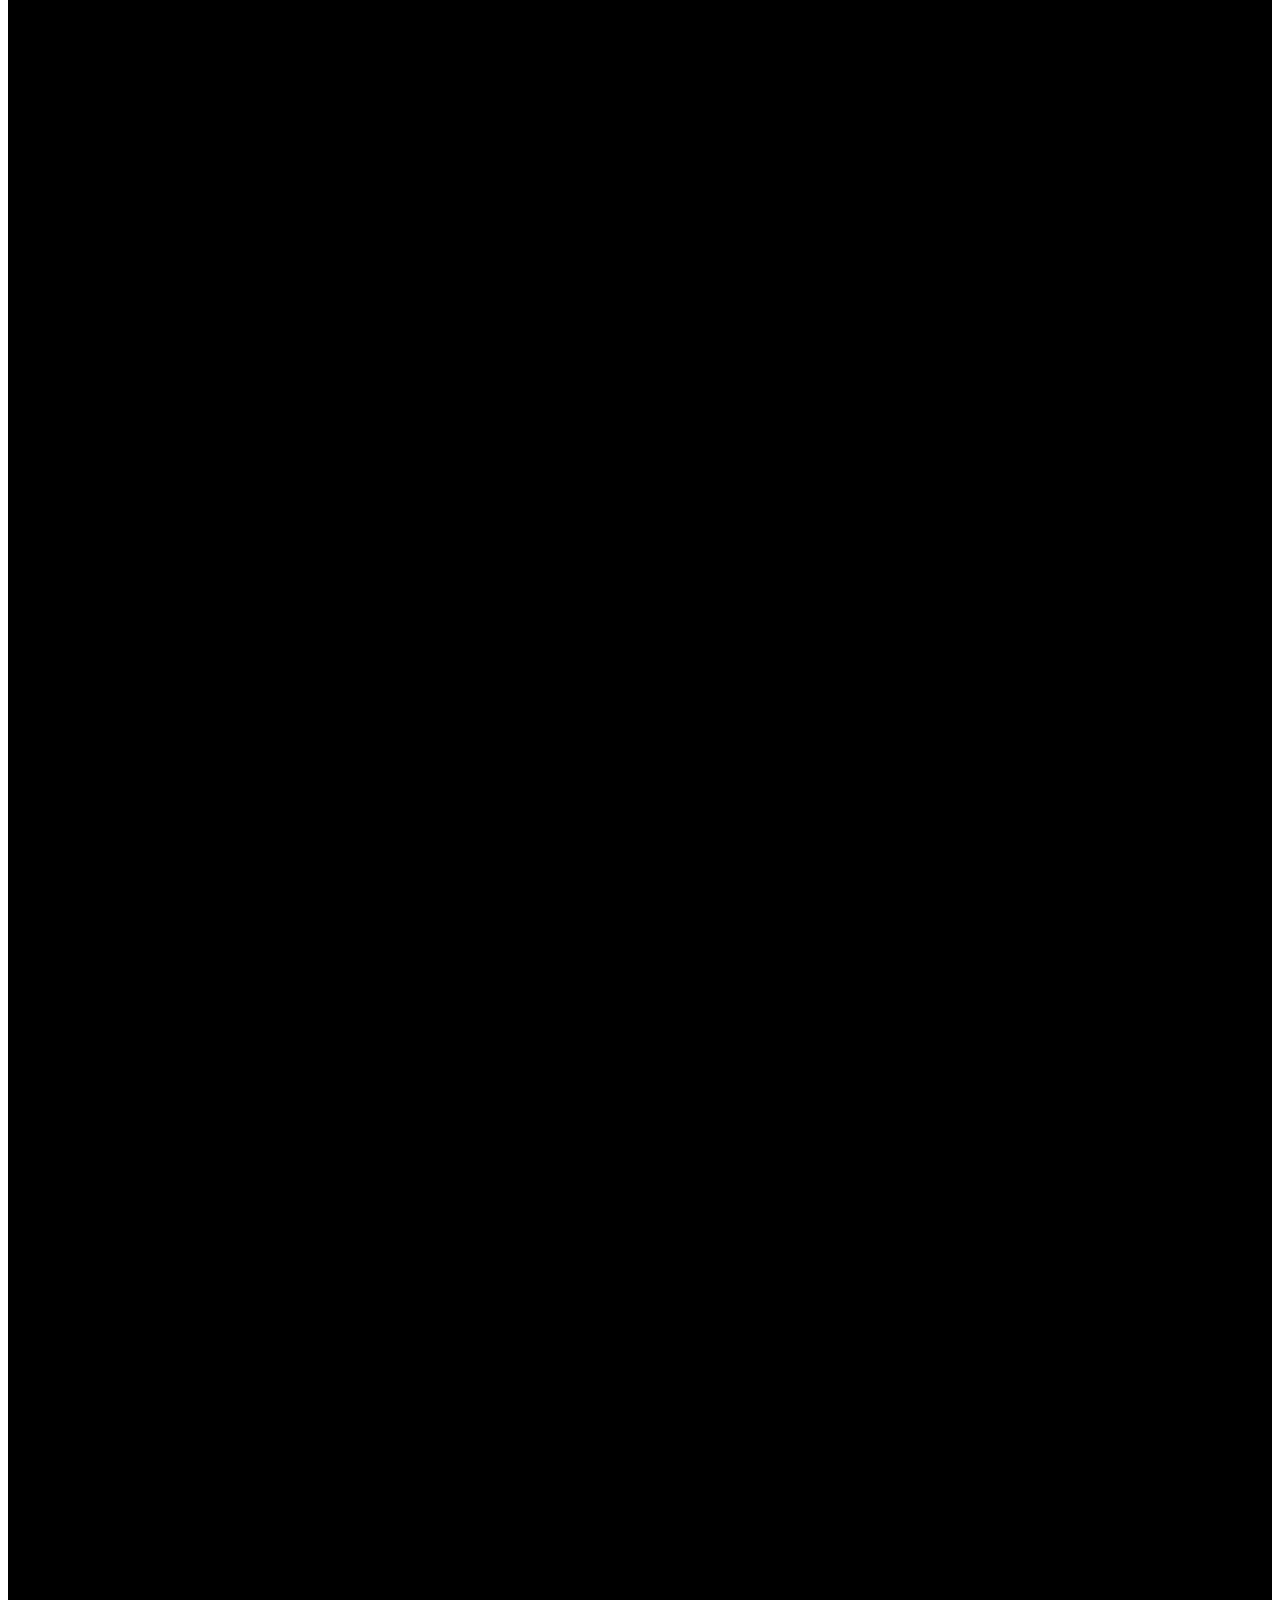
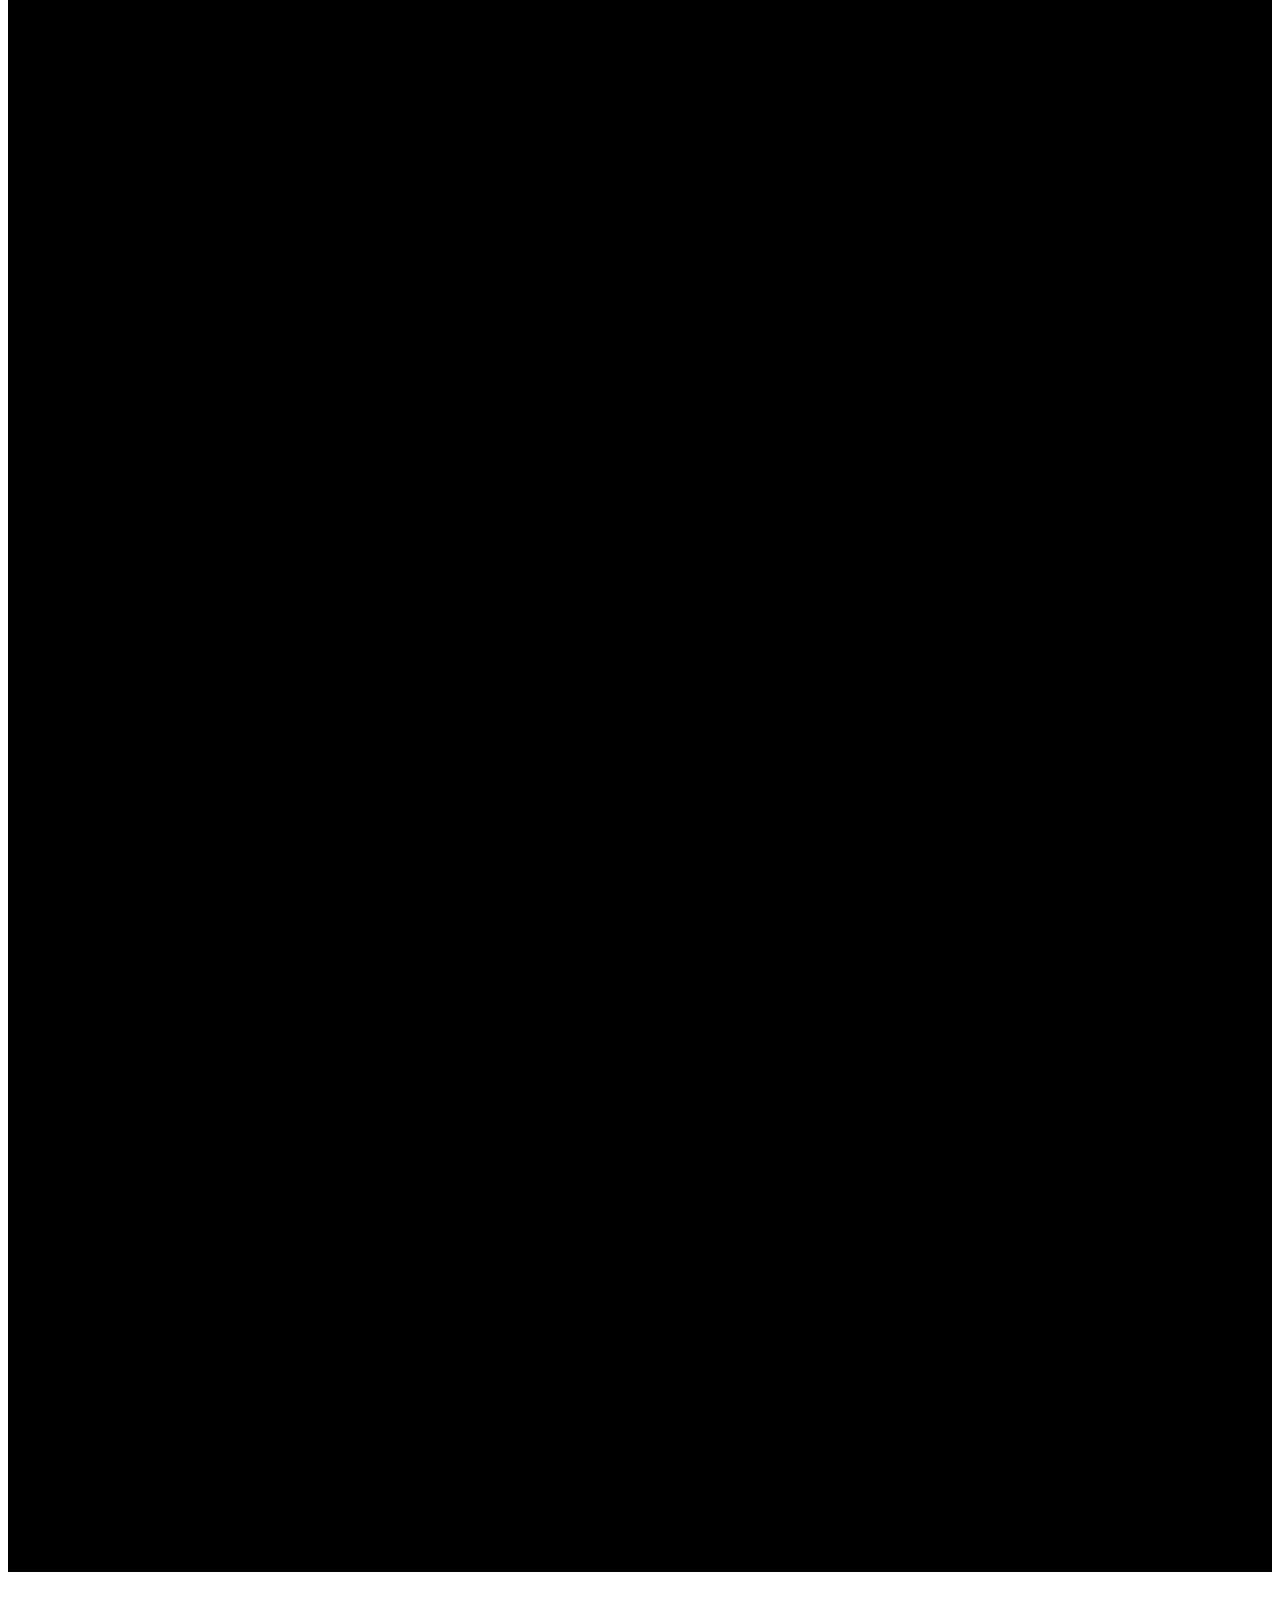
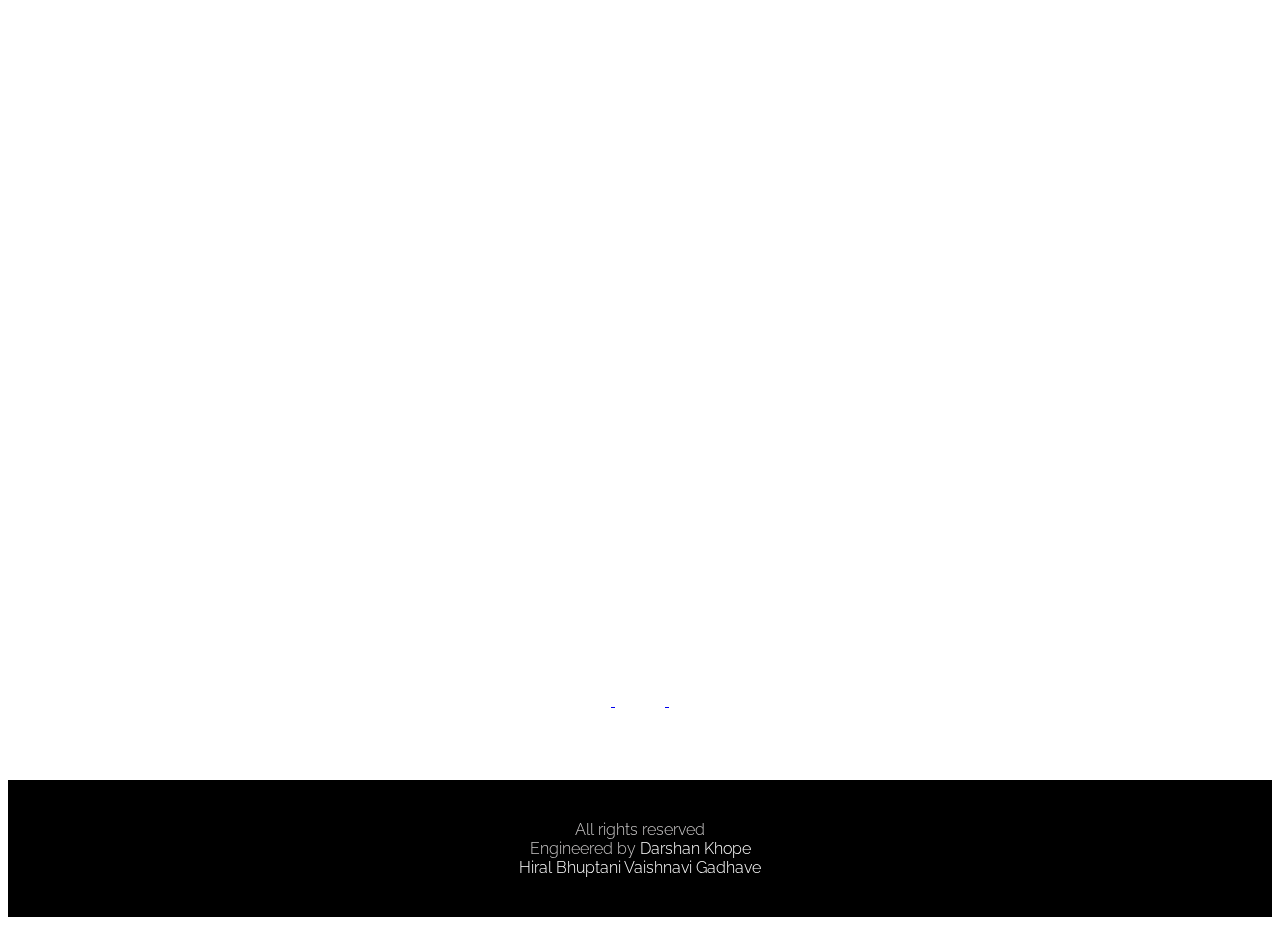
==== commit 897a5163: "Update index.html" ====
--- a/index.html
+++ b/index.html
@@ -271,7 +271,7 @@
                             To know more, join our <a target="_blank" href="https://discord.gg/5FxmhnXF">discord</a> server. <br>
                             
                         </p>
-                        <p style="font-size: 30px;font-family: 'Raleway', sans-serif;font-weight: bolder;">Win prizes upto <b><u>15k</u></b> !</p>
+                        <p class="object" style="font-size: 30px;font-family: 'Raleway', sans-serif;font-weight: bolder;">Win prizes upto <b><u>15k</u></b> !</p>
                     </div>
                     <div style="padding-top:10px;padding-bottom: 30px;">
                         <center>
@@ -358,7 +358,7 @@
                                   </div>
                             </div>
 
-                            <div style="padding-top:70px;padding-bottom: 40px;">
+                            <div style="padding-top:30px;padding-bottom: 40px;">
                                 <h1 data-aos="zoom-in" style="color: azure;font-family: 'Prompt', sans-serif;">Technical Events</h1>
                             </div>
                             <div style="padding:20px;" data-aos="fade-up" class="dk col-lg-6 col-md-6 col-xs-12 ">                                
@@ -438,7 +438,7 @@
                                 </div>      
                             </div>       
                             
-                            <div style="padding-top:70px;padding-bottom: 40px;">
+                            <div style="padding-top:30px;padding-bottom: 40px;">
                                 <h1 data-aos="zoom-in" style="color: azure;font-family: 'Prompt', sans-serif;">Webinars</h1>
                             </div>
                             <div style="padding:20px;" data-aos="fade-up" class="dk col-lg-6 col-md-6 col-xs-12 ">                                
@@ -451,7 +451,7 @@
                                                 <center>
                                                     <p style="color:whitesmoke">
                                                         Date : 08/10/2021 <br>
-                                                        Time : 10:00 AM
+                                                        Time : 10:00 AM 
                                                     </p>
                                                 </center>
                                             </div>
@@ -463,7 +463,8 @@
                                                 <img style="height:100px;width:auto;border-radius:50%" src="img/g1.jfif" alt="">
                                                 <div style="padding-top:20px;">
                                                     <a style="color:white" href="https://www.linkedin.com/in/ankita-nanwani-hemnani-53510415"><h5 style="color:white;"><b>Ankita Nanwani Hemnani</b></h5></a>                                                    
-                                                    <p style="color:whitesmoke">Senior Software Engineering Manager at Expedia Group</p>
+                                                    <p style="color:whitesmoke">Senior Software Engineering Manager at Expedia Group<br>
+                                                    Link : <a href="https://forms.gle/qhKYP4yoQ5WAiaJB6">View</a></p>
                                                 </div>                                                
                                             </div>
                                         </div>
@@ -494,7 +495,8 @@
                                                 <img style="height:100px;width:auto;border-radius:50%" src="img/g2.jfif" alt="">
                                                 <div style="padding-top:20px;">
                                                     <a style="color:white;" href="https://www.linkedin.com/in/shreyashgajlekar"><h5 style="color:white;"><b>Shreyash Gajlekar</b></h5></a>                                                    
-                                                    <p style="color:whitesmoke">Design Engineer at Tata Technologies</p>
+                                                    <p style="color:whitesmoke">Design Engineer at Tata Technologies<br>
+                                                    Link : <a href="https://forms.gle/vHFppRVxhCnzLcKs5">View</a></p>
                                                 </div>                                                
                                             </div>
                                         </div>
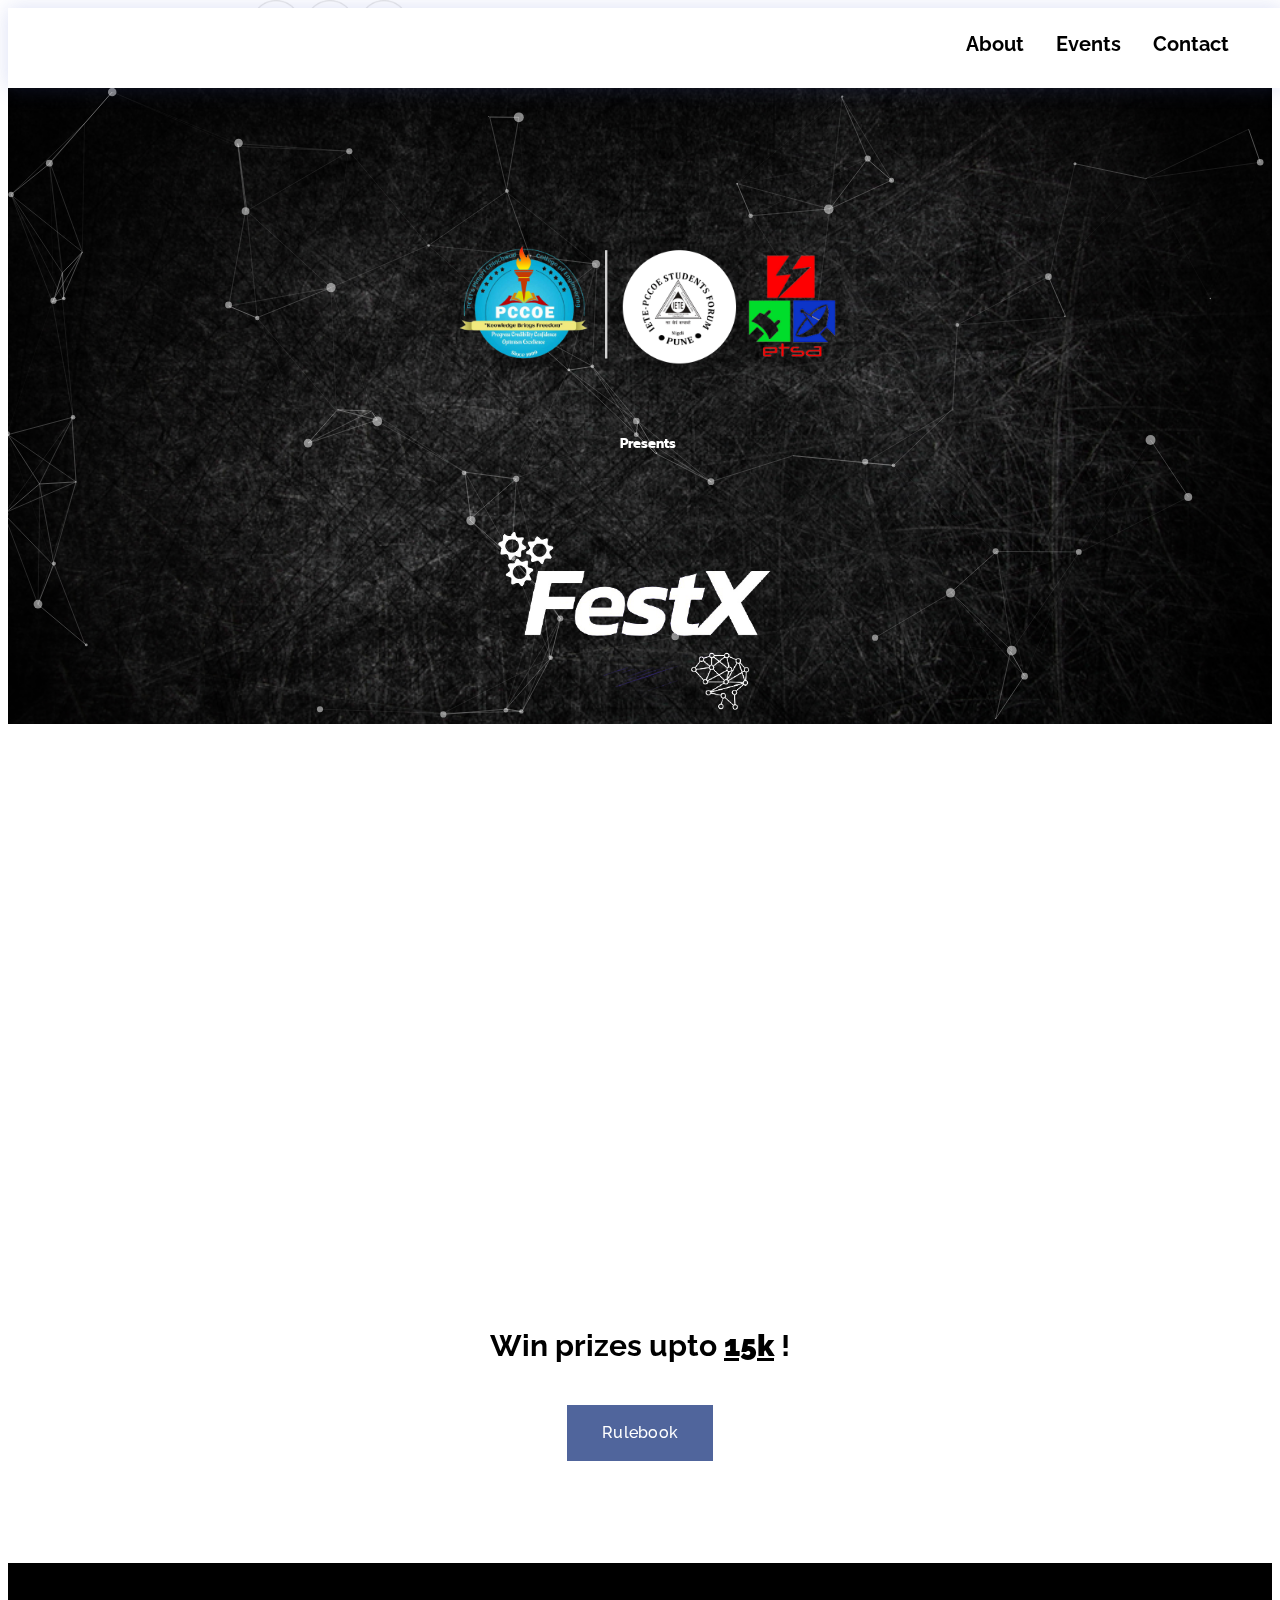
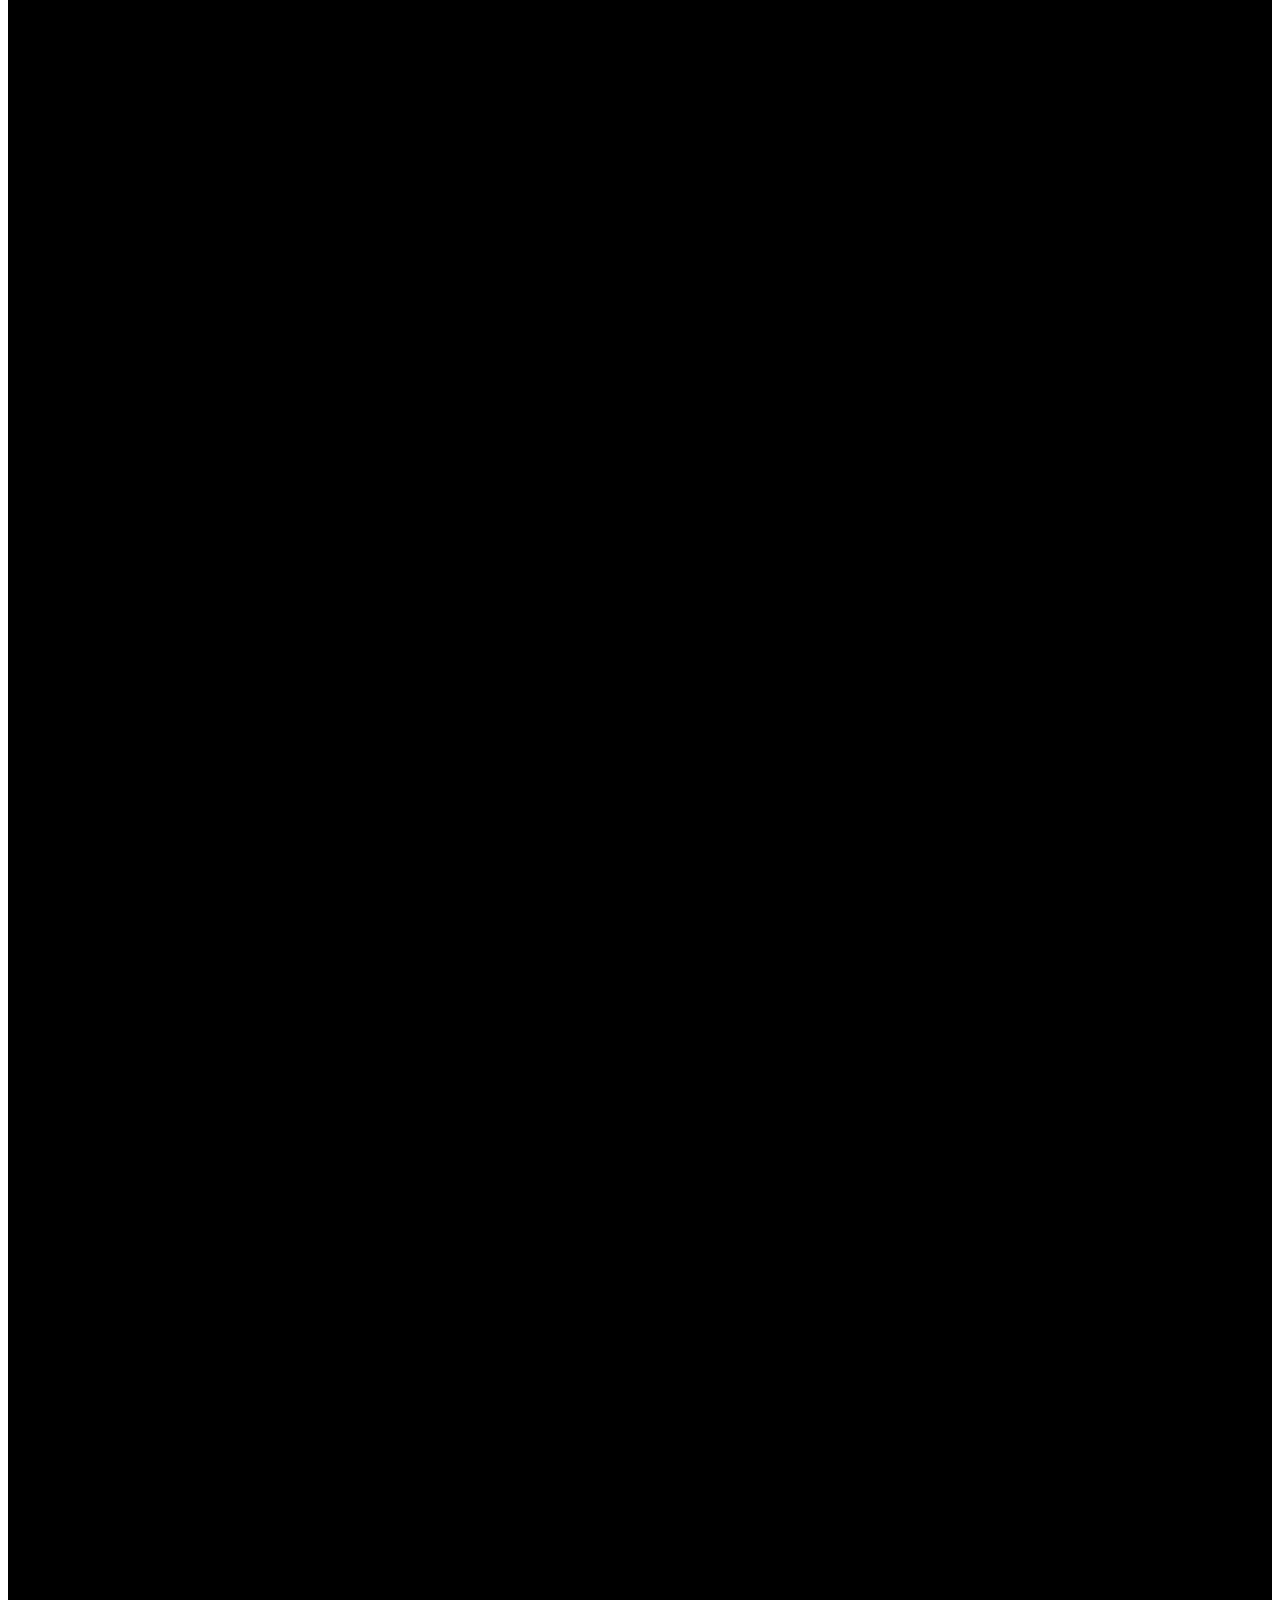
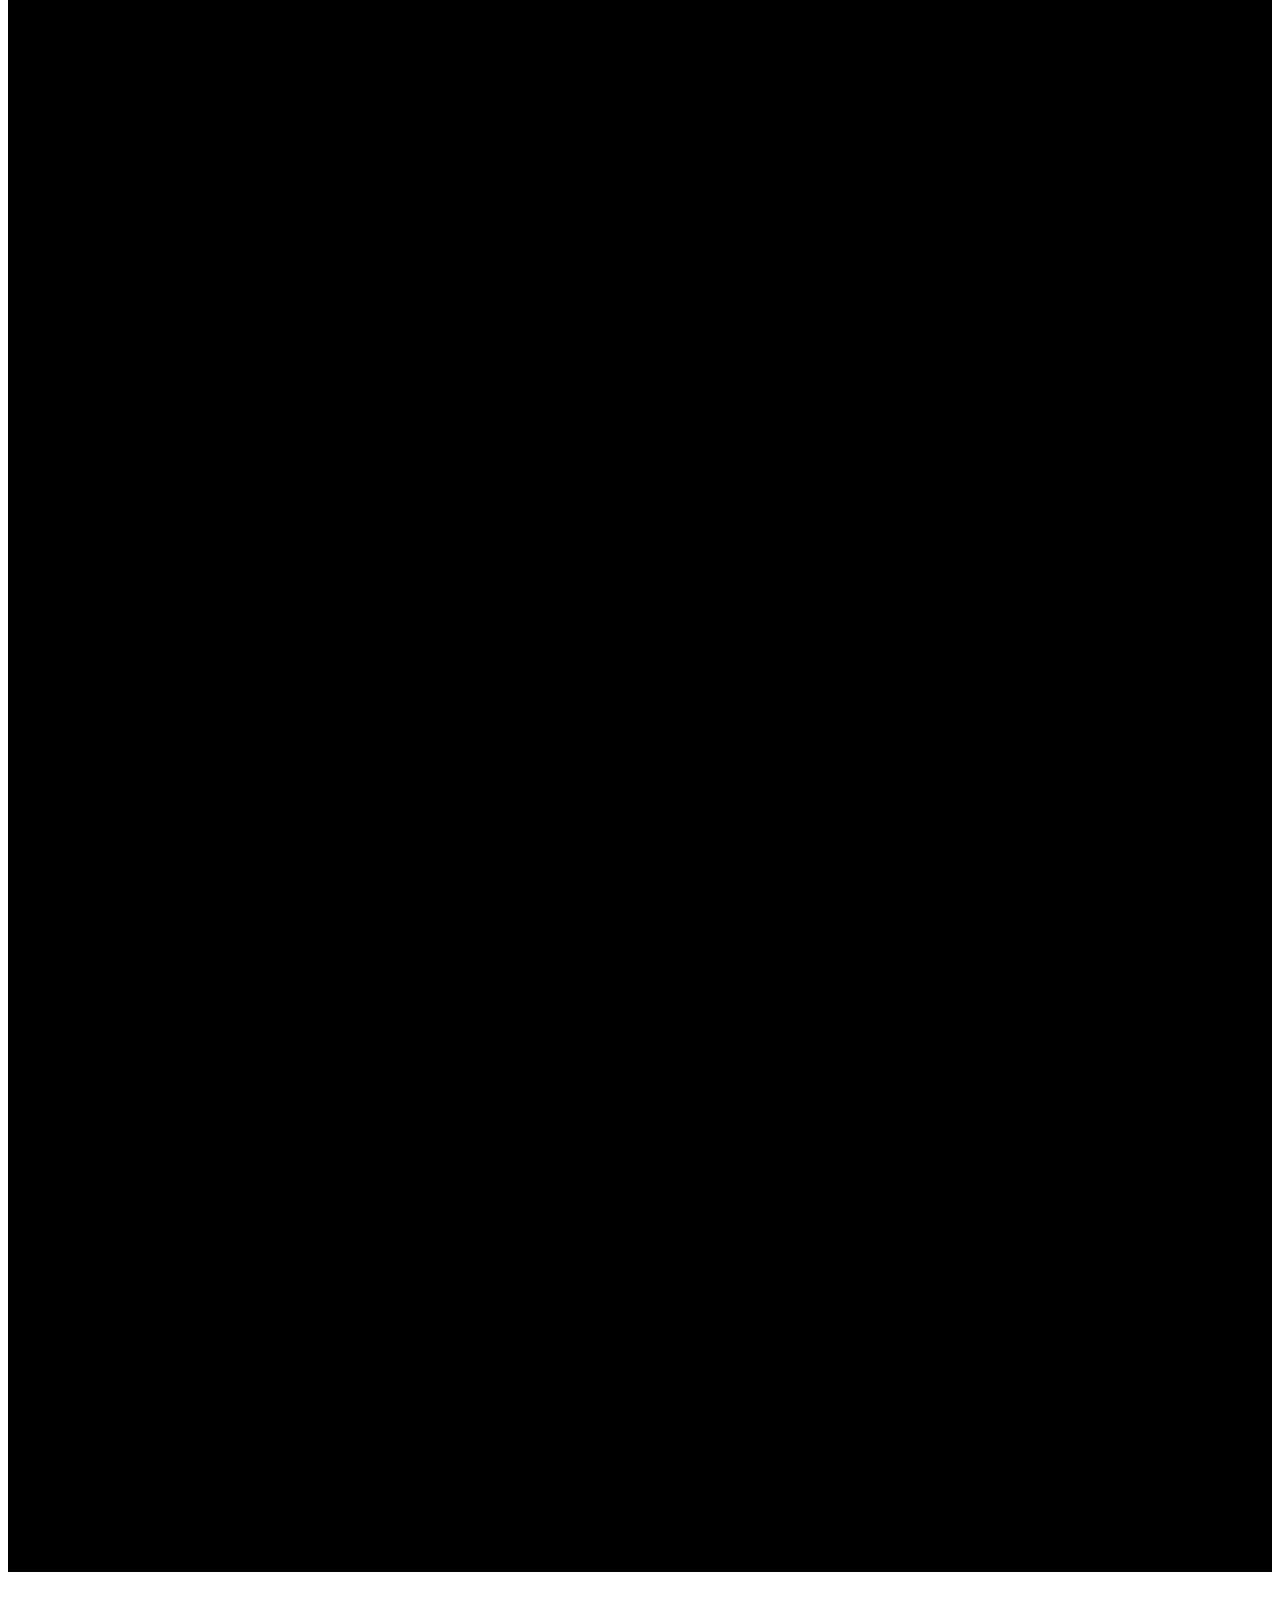
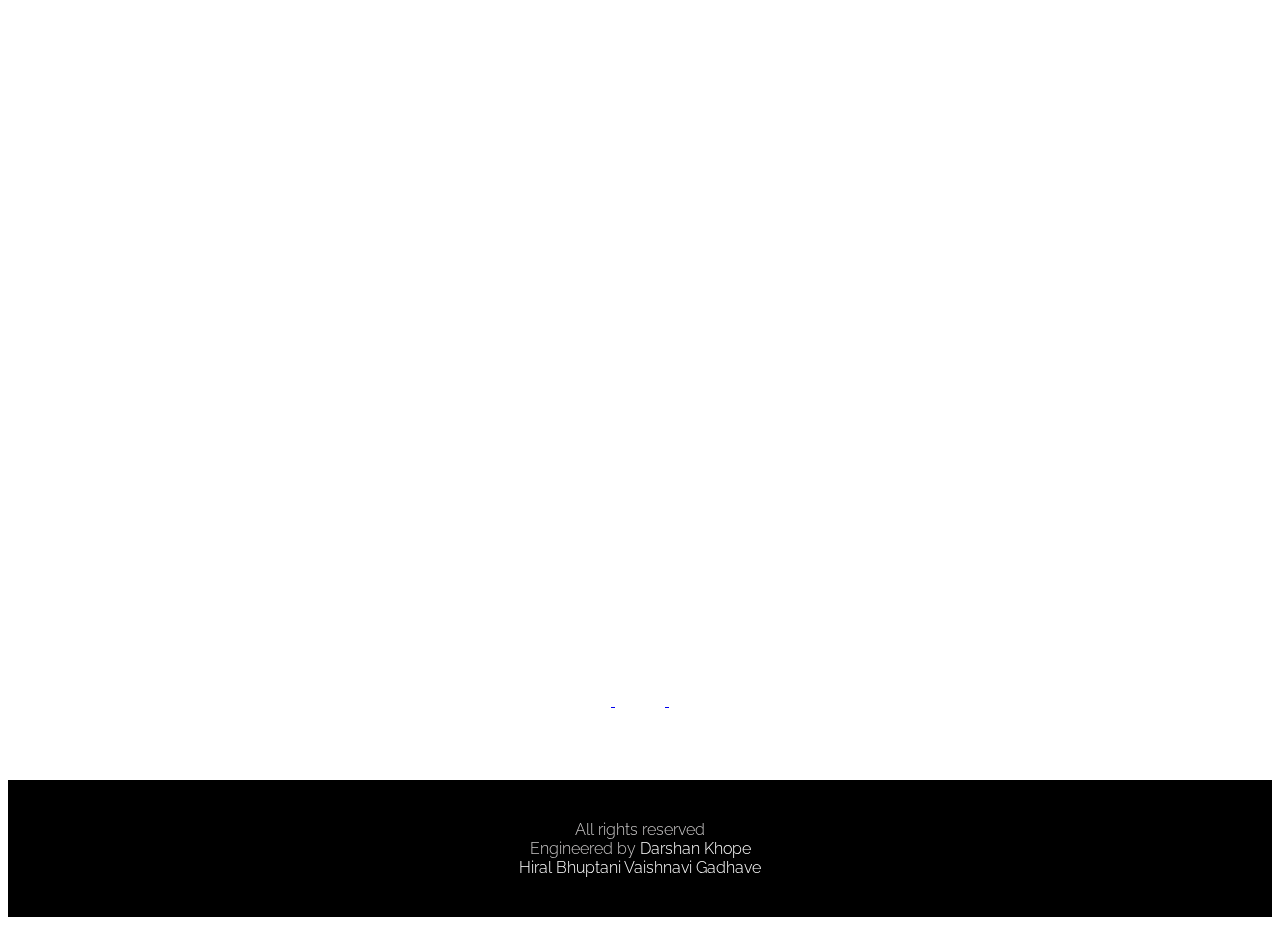
==== commit 16e62fb4: "Update index.html" ====
--- a/index.html
+++ b/index.html
@@ -5,6 +5,9 @@
     <meta http-equiv="X-UA-Compatible" content="IE=edge">
     <meta name="viewport" content="width=device-width, initial-scale=1.0">
     <title>TECHFEST | PCCOE</title>
+    <meta name = "keywords" content = "techfest pccoe, pccoe techfest, festx pccoe, pccoe, pccoe events, techfest, techfest 2021" />
+    <meta name="description" content="PCCOE Techfest by department of Electronics and Telecommunications, In Association with ETSA and IETE student forum" />
+    <meta name="google-site-verification" content="NnHJTemtwH4xvkIUj-guYveymCiVXybcuquVxAQYFRU" />
     <link rel="icon" href="img/festx.jpg">
     <link rel="stylesheet" href="styles/style.css">
     <script src="https://use.fontawesome.com/9fc82f32ca.js"></script>
@@ -18,7 +21,13 @@
     <link rel="preconnect" href="https://fonts.gstatic.com" crossorigin>
     <link href="https://fonts.googleapis.com/css2?family=Open+Sans:wght@700&display=swap" rel="stylesheet">
     <link href="https://cdn.jsdelivr.net/npm/bootstrap@5.1.0/dist/css/bootstrap.min.css" rel="stylesheet" integrity="sha384-KyZXEAg3QhqLMpG8r+8fhAXLRk2vvoC2f3B09zVXn8CA5QIVfZOJ3BCsw2P0p/We" crossorigin="anonymous">
-    
+    <link rel="canonical" href="https://festx.tech/" />
+    <meta property="og:locale" content="en_US" />
+    <meta property="og:type" content="website" />
+    <meta property="og:title" content="FestX | PCCOE" />
+    <meta property="og:description" content="PCCOE Techfest by department of Electronics and Telecommunications, In Association with ETSA and IETE student forum" />
+    <meta property="og:url" content="https://festx.tech/" />
+    <meta property="og:site_name" content="FestX | PCCOE" />
     <style>
         .bar::after {
             width: 180px;
@@ -208,14 +217,14 @@
 <body>
     <nav style="background: black">       
         <div style="background-color: white;height:70px;font-size: 30px;padding: 5px;" class="topnav" id="myTopnav">
-            <a target="_blank" href="index.html" style="padding: 10px 16px;float:left;font-weight: 900;font-family: 'Raleway', sans-serif;">
+            <a href="index.html" style="padding: 10px 16px;float:left;font-weight: 900;font-family: 'Raleway', sans-serif;">
                 <!-- <img style="width:50px;height:auto;" src="img/faw.png"> --> <h5 style="font-family: 'Prompt', sans-serif;font-size:30px;padding:5px;">FestX</h5>
             </a>
             <a style="height: 60px;"></a>                                 
             <a  href="#contact">Contact</a>   
             <a  href="#events">Events</a>           
             <a  href="#about">About</a>                
-            <a target="_blank" href="javascript:void(0);" style="padding:22px;" class="icon"  onclick="dk_open()">
+            <a href="javascript:void(0);" style="padding:22px;" class="icon"  onclick="dk_open()">
             <div class="hamburger-menu">
                 <div class="line line1"></div>
                 <div class="line line2"></div>
@@ -227,7 +236,7 @@
     </nav>
     <!-- Sidebar on small screens when clicking the menu icon -->
     <nav class="sidebar animate-left" style="display:none" id="mySidebar">
-        <a target="_blank" href="javascript:void(0)" onclick="dk_close()" style="padding-top: 30px;font-size: 20px;">Close x</a>
+        <a href="javascript:void(0)" onclick="dk_close()" style="padding-top: 30px;font-size: 20px;">Close x</a>
         <a  href="index.html" onclick="dk_close()">Home</a>      
         <a  href="#about " onclick="dk_close()">About</a>
         <a  href="#events" onclick="dk_close()">Events</a>
@@ -275,7 +284,7 @@
                     </div>
                     <div style="padding-top:10px;padding-bottom: 30px;">
                         <center>
-                            <button style="background:#50659c;font-family: 'Raleway', sans-serif;" class="exp-btn btn--voi" type="submit" name="submit" >Rulebook</button>
+                           <a href="https://drive.google.com/file/d/1hWYhoxRZA1m-gXpOMhI1a9rnm-tE4sih/view?usp=drivesdk"> <button style="background:#50659c;font-family: 'Raleway', sans-serif;" class="exp-btn btn--voi" type="submit" name="submit" >Rulebook</button></a>
                         </center>
                     </div>
                     <!-- <div class="container">
@@ -464,7 +473,7 @@
                                                 <div style="padding-top:20px;">
                                                     <a style="color:white" href="https://www.linkedin.com/in/ankita-nanwani-hemnani-53510415"><h5 style="color:white;"><b>Ankita Nanwani Hemnani</b></h5></a>                                                    
                                                     <p style="color:whitesmoke">Senior Software Engineering Manager at Expedia Group<br>
-                                                    Link : <a href="https://forms.gle/qhKYP4yoQ5WAiaJB6">View</a></p>
+                                                    Registration Link : <a href="https://forms.gle/qhKYP4yoQ5WAiaJB6">View</a></p>
                                                 </div>                                                
                                             </div>
                                         </div>
@@ -496,7 +505,7 @@
                                                 <div style="padding-top:20px;">
                                                     <a style="color:white;" href="https://www.linkedin.com/in/shreyashgajlekar"><h5 style="color:white;"><b>Shreyash Gajlekar</b></h5></a>                                                    
                                                     <p style="color:whitesmoke">Design Engineer at Tata Technologies<br>
-                                                    Link : <a href="https://forms.gle/vHFppRVxhCnzLcKs5">View</a></p>
+                                                        Registration Link : <a href="https://forms.gle/vHFppRVxhCnzLcKs5">View</a></p>
                                                 </div>                                                
                                             </div>
                                         </div>
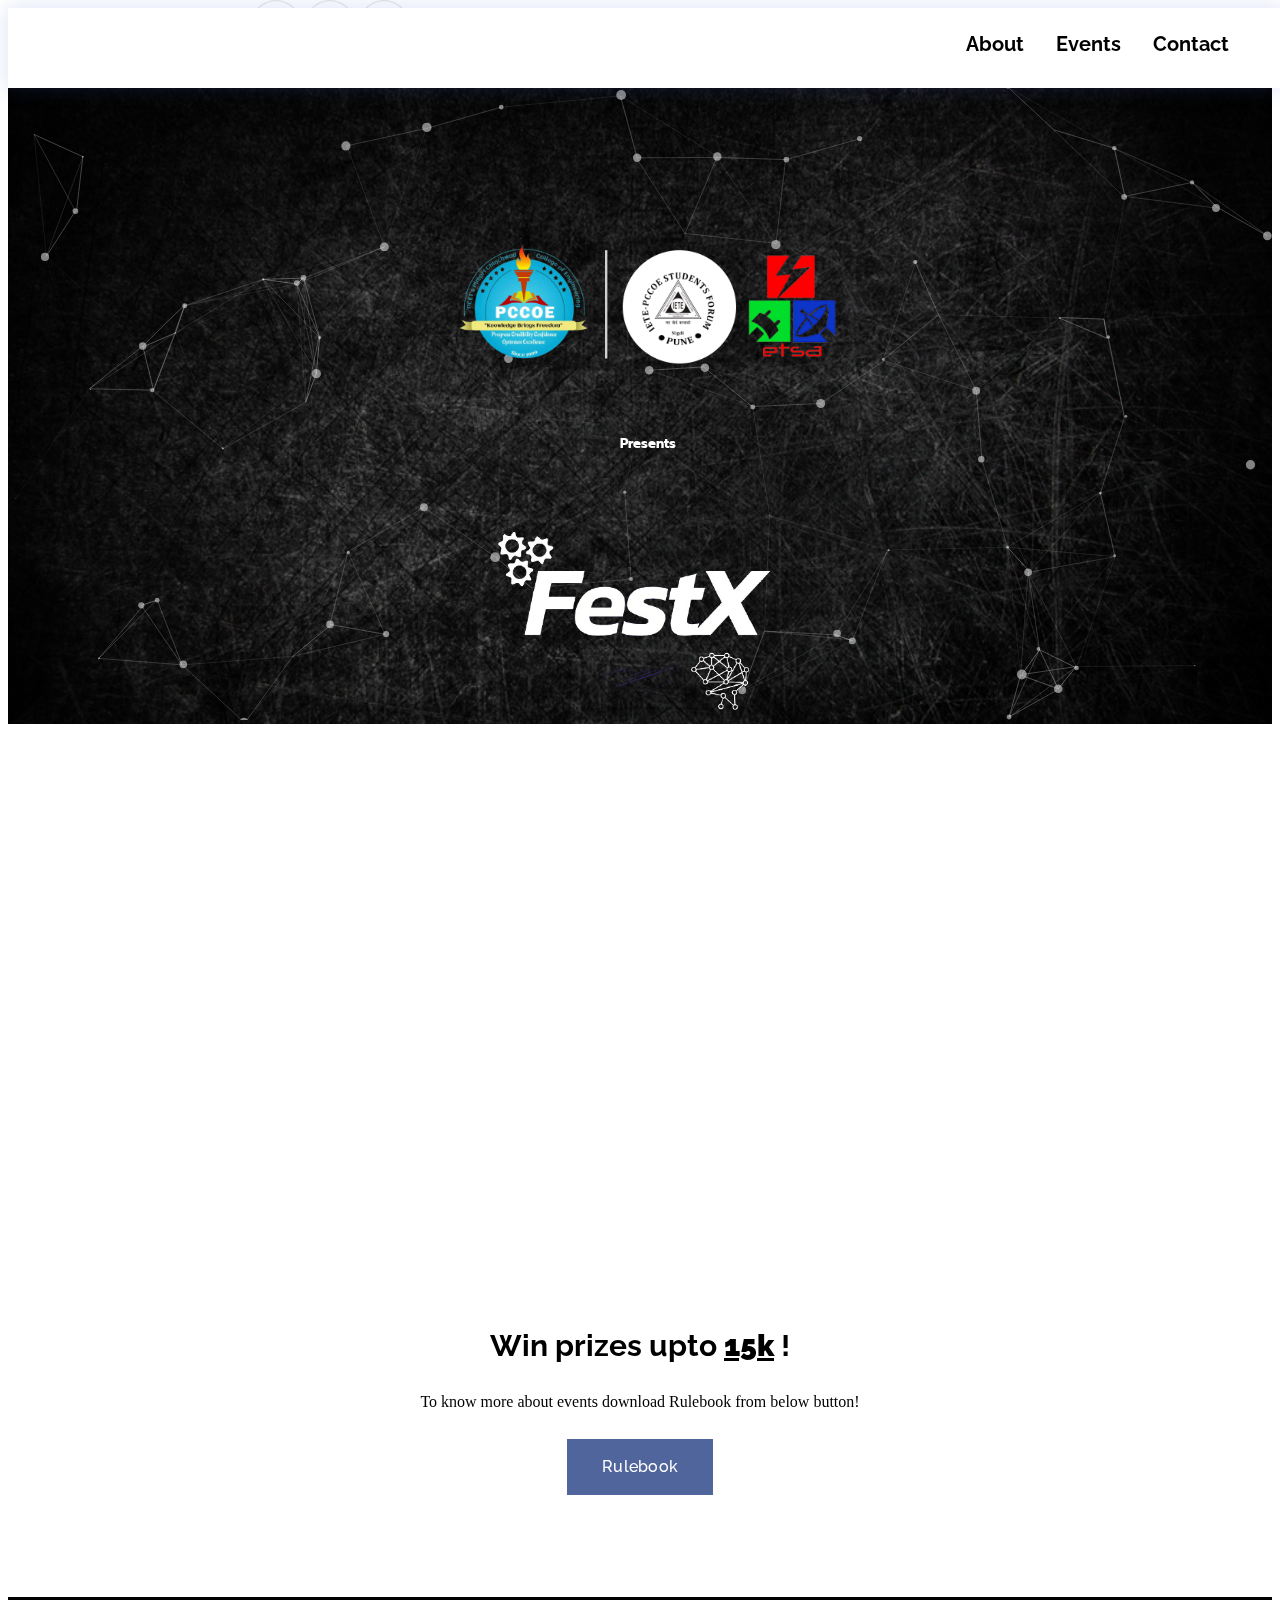
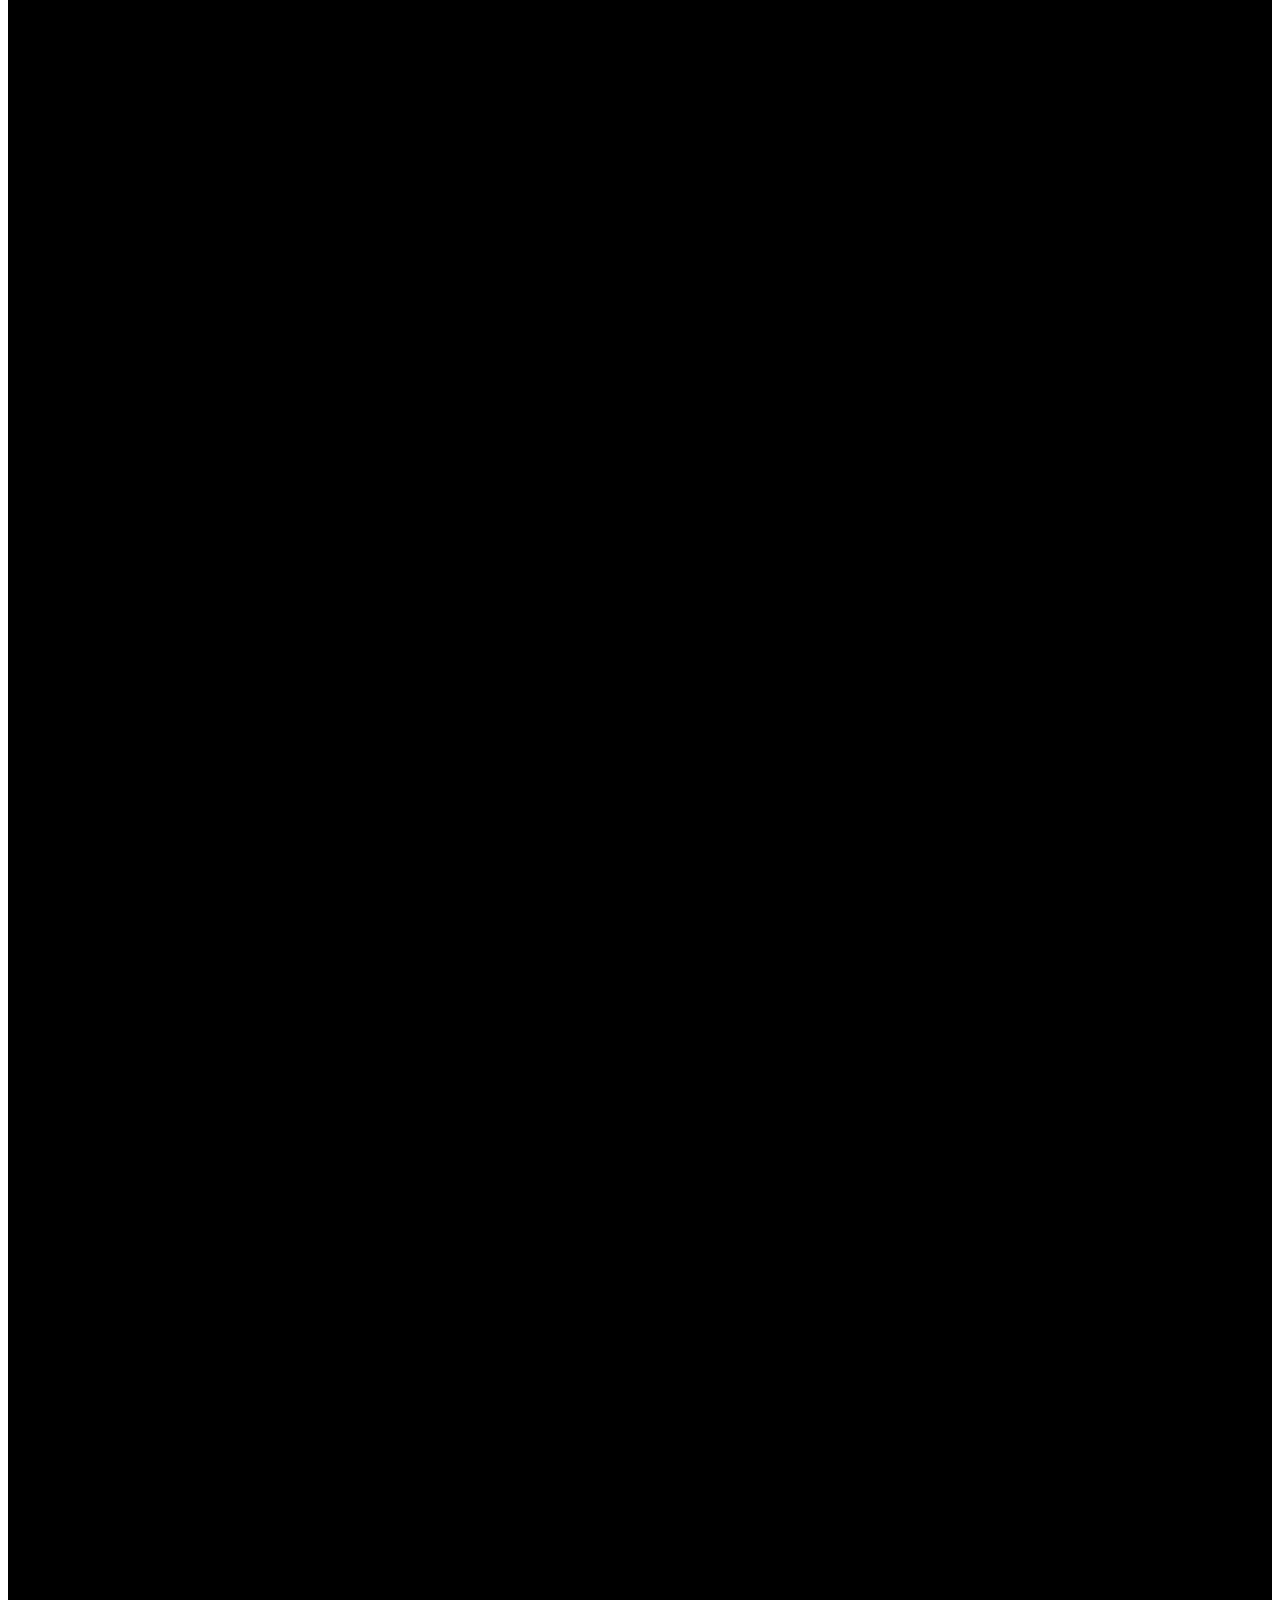
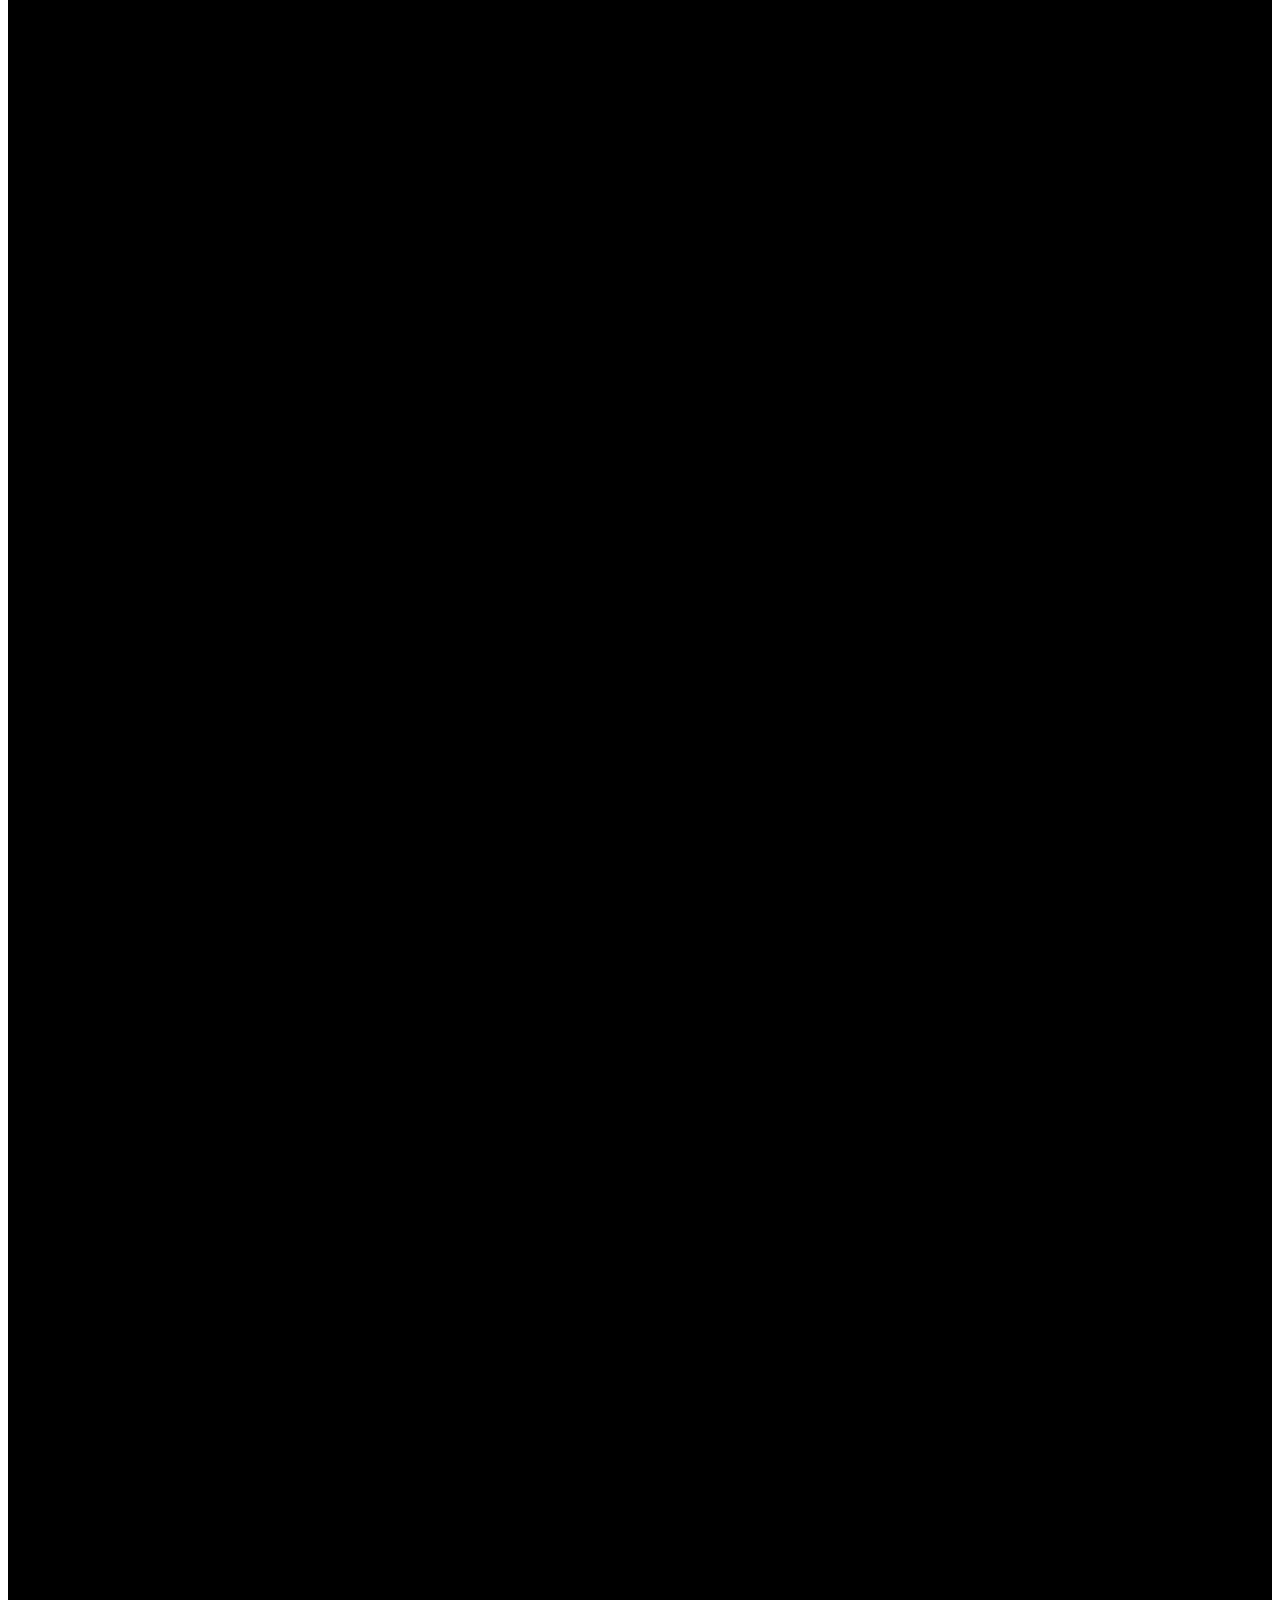
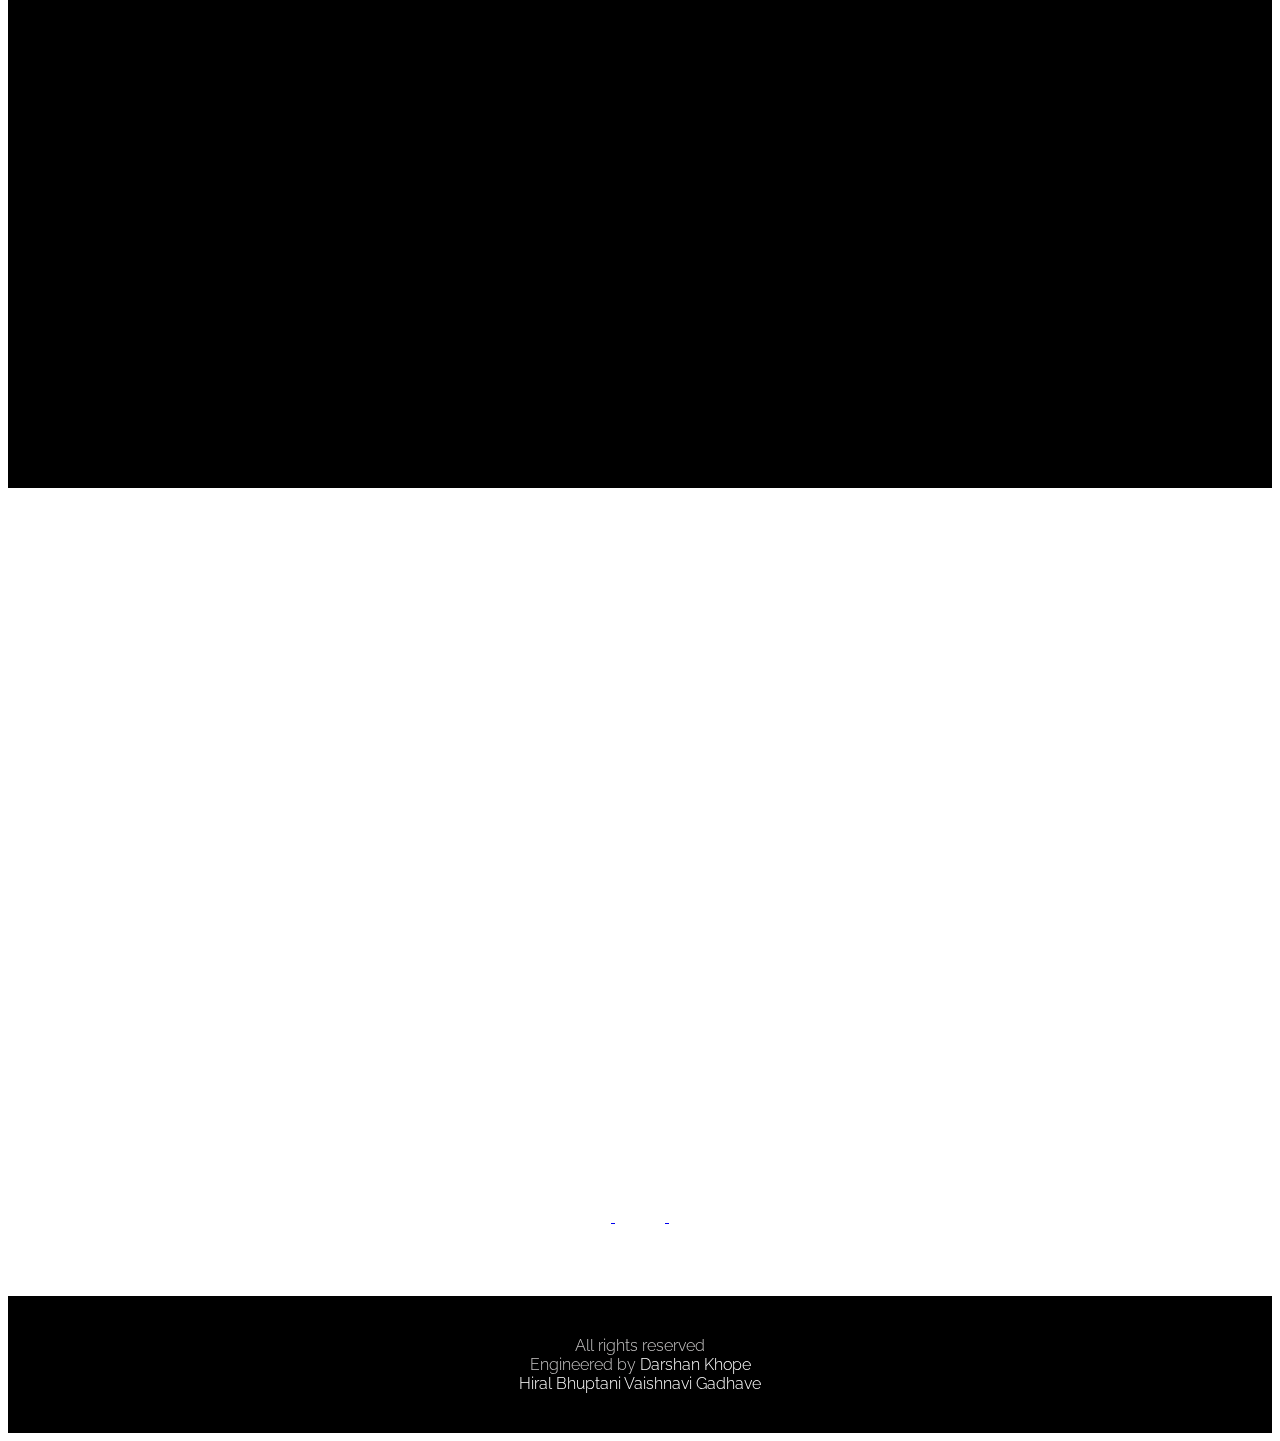
==== commit df34d11a: "Update index.html" ====
--- a/index.html
+++ b/index.html
@@ -281,6 +281,7 @@
                             
                         </p>
                         <p class="object" style="font-size: 30px;font-family: 'Raleway', sans-serif;font-weight: bolder;">Win prizes upto <b><u>15k</u></b> !</p>
+                        <p>To know more about events download Rulebook from below button!</p>
                     </div>
                     <div style="padding-top:10px;padding-bottom: 30px;">
                         <center>
@@ -310,6 +311,45 @@
                     <h1 data-aos="zoom-in" class="bar" style="color:rgb(255, 255, 255);font-family: 'Prompt', sans-serif;">EVENTS</h1>
                 </center>
             </div>
+            <div>
+                <center>
+                    <div style="padding-bottom: 40px;">
+                        <h1 data-aos="zoom-in" style="color: azure;font-family: 'Prompt', sans-serif;">Inauguration Ceremony</h1>
+                    </div>
+                </center>
+                <div style="padding:20px;" data-aos="fade-up" class="dk">                                
+                    <div class="flip-container">
+                        <div class="flipper">
+                          <div class="front" style="height: 280px;background:rgba(255,255,255,0.1);border:2px solid white;">
+                            <div style="padding:20px;">                                        
+                                <div style="padding: 70px 10px 20px 10px;">
+                                   <center> <h5 style="color:white;"><b>Inauguration <br> Ceremony</b></h5></center>
+                                    <center>
+                                        <p style="color:whitesmoke">
+                                            Date : 08/10/2021 <br>
+                                            Time : 10:00 AM
+                                        </p>
+                                    </center>
+                                </div>
+                            </div>
+                          </div>
+                          <div class="back" style="height: 280px;background:rgba(255,255,255,0.1);border:2px solid white;">
+                            <div style="padding:20px;">                                        
+                                <div style="padding: 10px 10px 20px 10px;">
+                                    <img style="height:100px;width:auto;border-radius:50%" src="img/g3.jfif" alt="">
+                                    <div style="padding-top:20px;">
+                                        <a style="color:white;" href="https://www.linkedin.com/in/ravindra-kharadkar-35670016"><h5 style="color:white;"><b>Dr. R.D.Kharadkar</b></h5></a>                                                    
+                                        <p style="color:whitesmoke"><b>Chief guest</b> <br>
+                                            Chairman, IETE Pune Section
+                                            
+                                    </div>                                                
+                                </div>
+                            </div>
+                          </div>
+                        </div>
+                    </div>                                 
+                </div>      
+            </div>       
             <div style="padding:10px;">
                 <center>
                     <div style="max-width: 700px;" >
@@ -324,7 +364,11 @@
                                         <div style="padding:20px;">                                        
                                             <div style="padding: 50px 10px 20px 10px;">
                                                 <h5 style="color:white;"><b>Masked Bandits🕵‍♀️</b></h5>
-                                                <p style="color:whitesmoke">An event where students solve the puzzles and unlock the next step  by quick and smart thinking. <i style="color:transparent;">levelup</i> </p>
+                                                <p style="color:whitesmoke">
+                                                    Fees : Rs. 30/- Per head      <br>
+                                                    team : Individual        
+                                                </p>
+                                               
                                             </div>
                                         </div>
                                       </div>
@@ -333,6 +377,7 @@
                                             <div style="padding: 50px 10px 20px 10px;">
                                                 <h5 style="color:white;"><b>Links</b></h5>
                                                 <p style="color:whitesmoke">
+                                                    An event where students solve the puzzles and unlock the next step  by quick and smart thinking. <br>
                                                     Registration link : <a target="_blank" href="https://docs.google.com/forms/d/e/1FAIpQLSdBJjchWk0CfFO74uaQ1L17Qev6DLyBZMKE61YmQM9TE94DFA/viewform?fbzx=2026092201184702227">Click here</a>
                                                 </p>
                                             </div>
@@ -349,7 +394,9 @@
                                         <div style="padding:20px;">                                        
                                             <div style="padding: 50px 10px 20px 10px;">
                                                 <h5 style="color:white;"><b>QUIZOMANIA 🧩</b></h5>
-                                                <p style="color:whitesmoke">A rapid-fire event which helps the students to test their knowledge in various domains. </p>
+                                                <p style="color:whitesmoke"> Fees : Rs.30/- Per head <br>
+                                                    team : Individual
+                                                </p>
                                             </div>
                                         </div>
                                       </div>
@@ -358,6 +405,7 @@
                                             <div style="padding: 50px 10px 20px 10px;">
                                                 <h5 style="color:white;"><b>Links</b></h5>
                                                 <p style="color:whitesmoke">
+                                                    A rapid-fire event which helps the students to test their knowledge in various domains. <br>
                                                     Registration link : <a target="_blank" href="https://docs.google.com/forms/d/e/1FAIpQLSeLib57oyYiqnaqfCIhv6q9TL5q2YK7sk_5jJd7CoUgZ6hMTA/viewform?usp=sf_link">Click here</a>
                                                 </p>
                                             </div>
@@ -377,7 +425,10 @@
                                         <div style="padding:20px;">                                        
                                             <div style="padding: 50px 10px 20px 10px;">
                                                 <h5 style="color:white;"><b>CLASH OF CIRCUITS🔌🕵‍♀️</b></h5>
-                                                <p style="color:whitesmoke"> tests your designing skills and basic concepts of electronics.</p>
+                                                <p style="color:whitesmoke"> 
+                                                    Fees : Rs. 30/- Per head      <br>
+                                                    team : Individual
+                                                </p>
                                             </div>
                                         </div>
                                       </div>
@@ -386,6 +437,7 @@
                                             <div style="padding: 50px 10px 20px 10px;">
                                                 <h5 style="color:white;"><b>Links</b></h5>
                                                 <p style="color:whitesmoke">
+                                                    tests your designing skills and basic concepts of electronics. <br>
                                                     Registration link : <a target="_blank" href="https://forms.gle/hppdvEmwejELMuUL7">Click here</a>
                                                 </p>
                                             </div>
@@ -402,7 +454,10 @@
                                         <div style="padding:20px;">                                        
                                             <div style="padding: 50px 10px 20px 10px;">
                                                 <h5 style="color:white;"><b>BATTLE OF GEEKLORDS 🖥</b></h5>
-                                                <p style="color:whitesmoke">where enthusiastic coders compete with each other and showcase their coding skills.</p>
+                                                <p style="color:whitesmoke">
+                                                    Fees : Rs. 30/- Per head      <br>
+                                                    team : Individual                                                
+                                                </p>
                                             </div>
                                         </div>
                                       </div>
@@ -411,6 +466,7 @@
                                             <div style="padding: 50px 10px 20px 10px;">
                                                 <h5 style="color:white;"><b>Links</b></h5>
                                                 <p style="color:whitesmoke">
+                                                    where enthusiastic coders compete with each other and showcase their coding skills. <br>
                                                     Registration link : <a target="_blank" href="https://docs.google.com/forms/d/e/1FAIpQLSf2M2CFjLDrt3AZdXFd_2BCgf3XEl4BCYRI1zAvmSOMWJ8BxQ/viewform?usp=sf_link">Click here</a>
                                                 </p>
                                             </div>
@@ -426,17 +482,21 @@
                                         <div class="flipper">
                                           <div class="front" style="background:rgba(255,255,255,0.1);border:2px solid white;">
                                             <div style="padding:20px;">                                        
-                                                <div style="padding: 20px 10px 20px 10px;">
+                                                <div style="padding: 50px 10px 20px 10px;">
                                                     <h5 style="color:white;"><b>Idea sparkle🖥</b></h5>
-                                                    <p style="color:whitesmoke">An event where Team has to present an idea, model, or Software (maybe a Website or APP) including the problem, solution, and how it can be implemented.</p>
+                                                    <p style="color:whitesmoke">
+                                                        Fees: Rs.30/- per team <br>
+                                                        Team of 1-3
+                                                    </p>
                                                 </div>
                                             </div>
                                           </div>
                                           <div class="back" style="background:rgba(255,255,255,0.1);border:2px solid white;">
                                             <div style="padding:20px;">                                        
-                                                <div style="padding: 50px 10px 20px 10px;">
+                                                <div style="padding: 20px 10px 20px 10px;">
                                                     <h5 style="color:white;"><b>Links</b></h5>
                                                     <p style="color:whitesmoke">
+                                                        An event where Team has to present an idea, model, or Software (maybe a Website or APP) including the problem, solution, and how it can be implemented. <br>
                                                         Registration link : <a target="_blank" href="https://forms.gle/UMoxXkApaJP8V54S7">Click here</a>
                                                     </p>
                                                 </div>
@@ -460,7 +520,7 @@
                                                 <center>
                                                     <p style="color:whitesmoke">
                                                         Date : 08/10/2021 <br>
-                                                        Time : 10:00 AM 
+                                                        Time : 10:30 AM 
                                                     </p>
                                                 </center>
                                             </div>
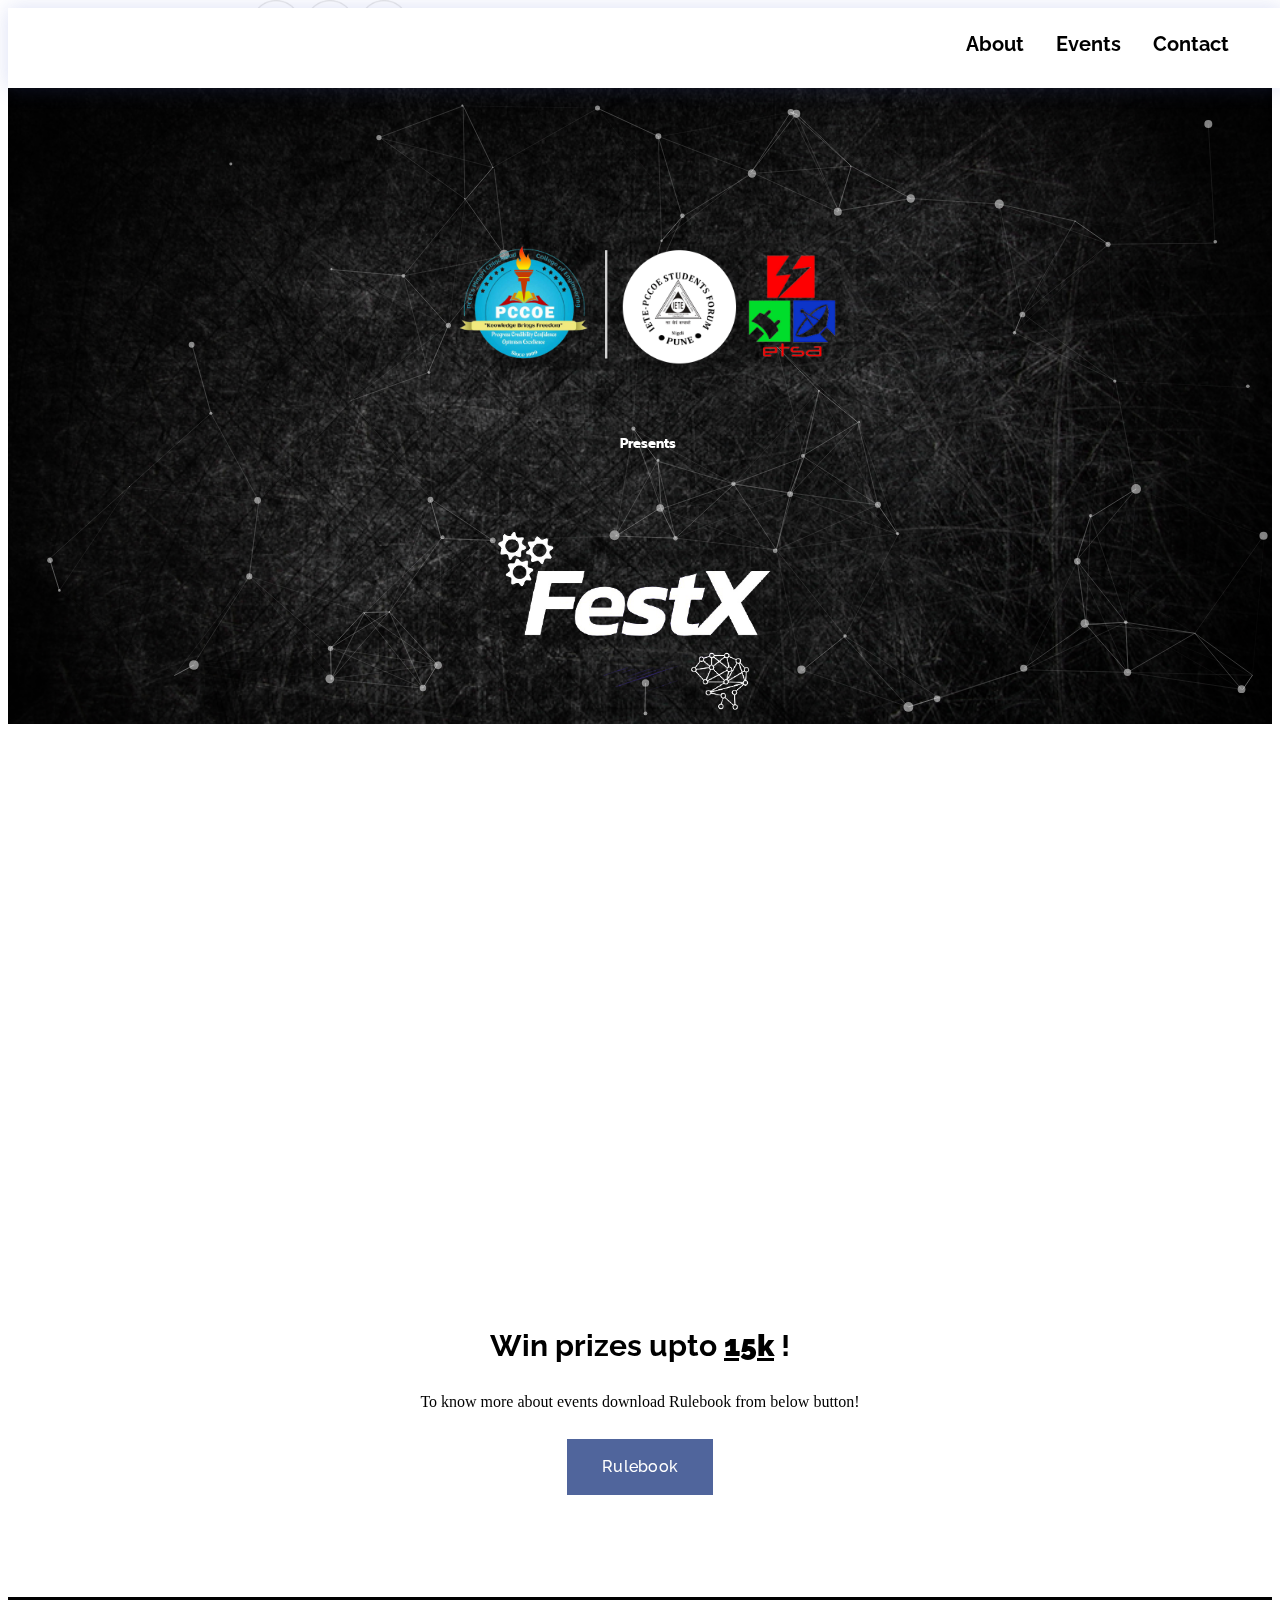
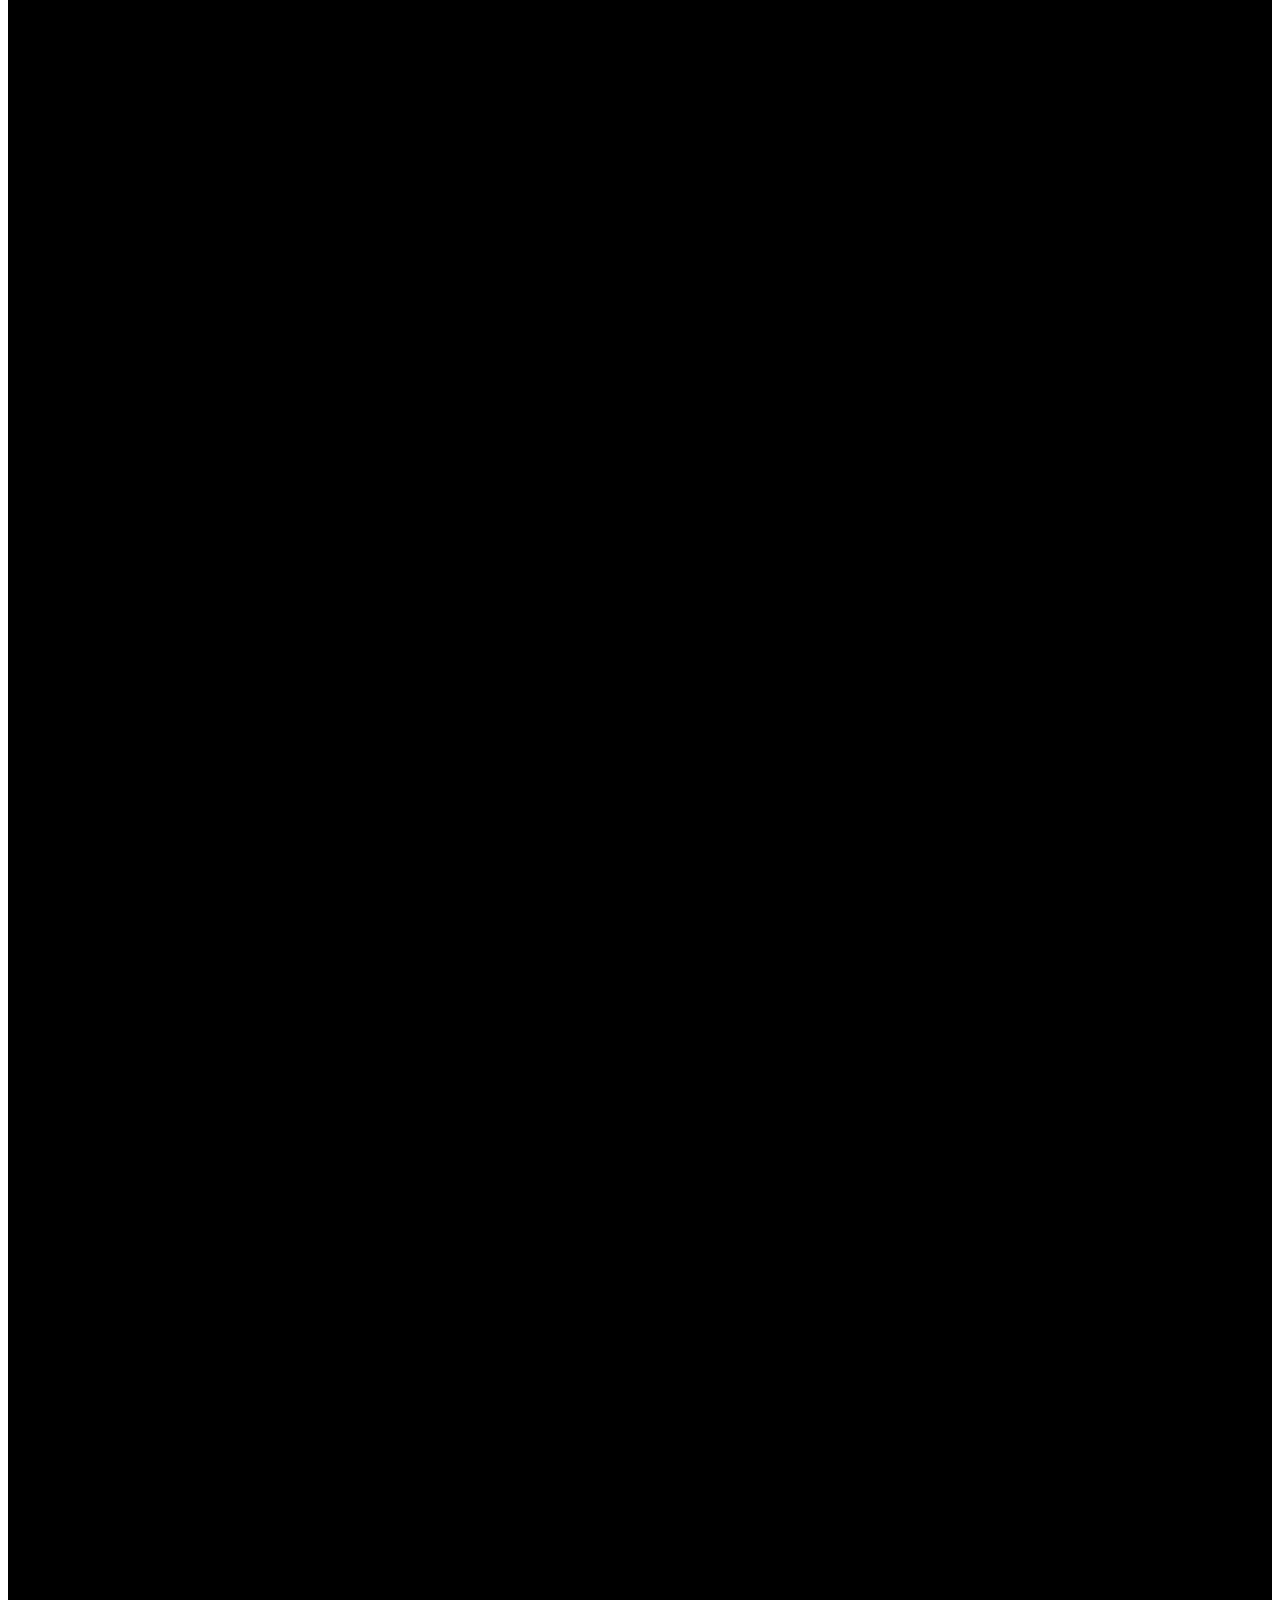
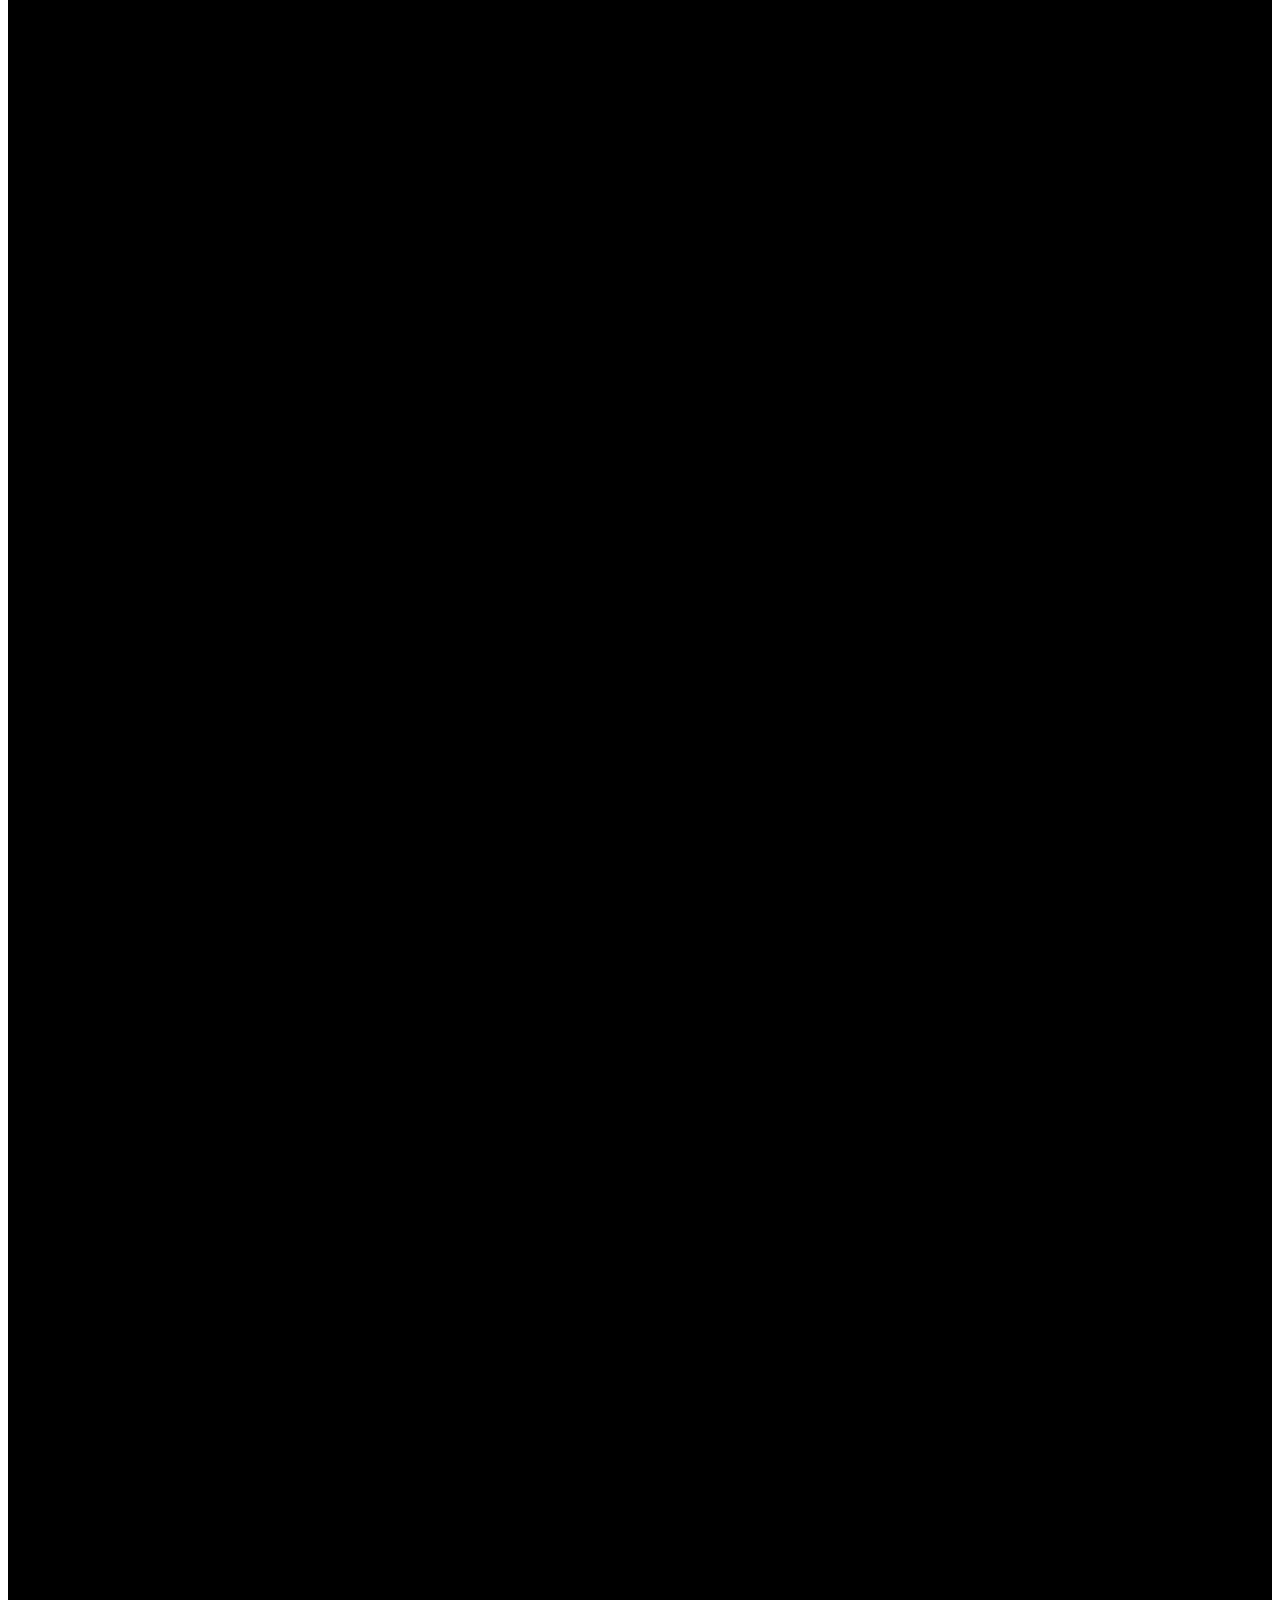
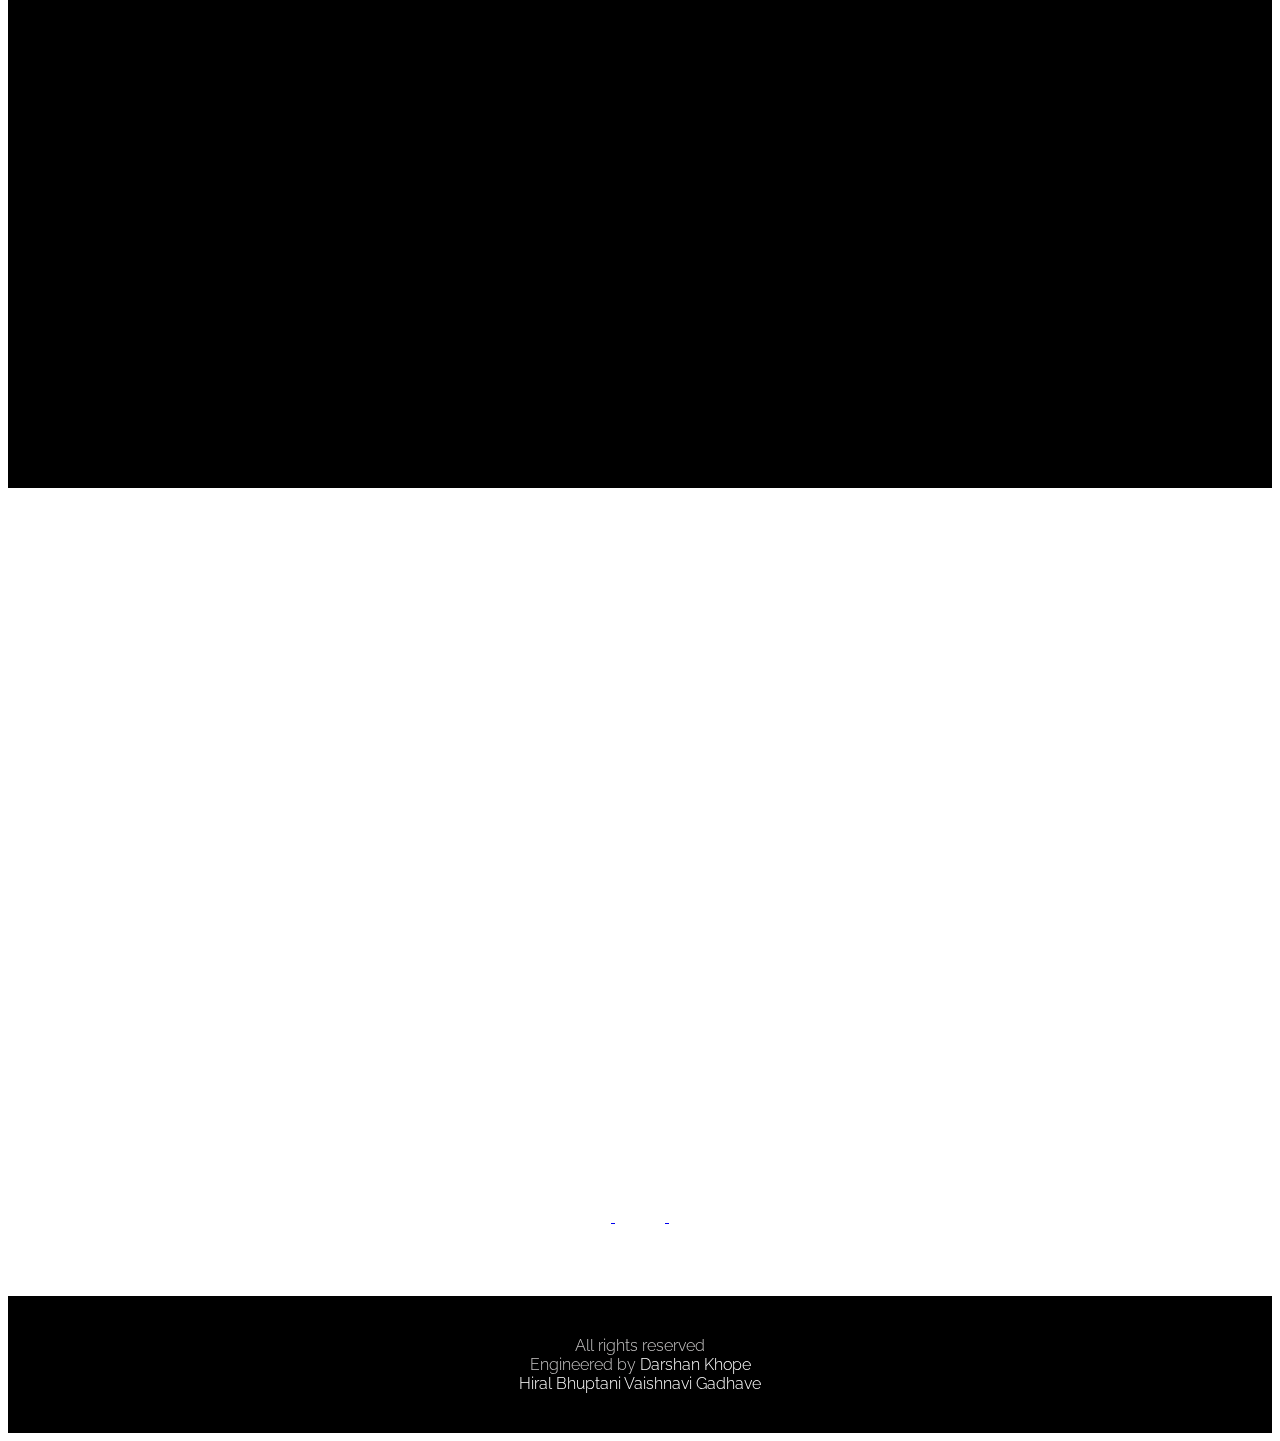
==== commit 3977b65d: "Update index.html" ====
--- a/index.html
+++ b/index.html
@@ -365,8 +365,8 @@
                                             <div style="padding: 50px 10px 20px 10px;">
                                                 <h5 style="color:white;"><b>Masked Bandits🕵‍♀️</b></h5>
                                                 <p style="color:whitesmoke">
-                                                    Fees : Rs. 30/- Per head      <br>
-                                                    team : Individual        
+                                                    Fees: Rs.30/- per team <br>
+                                                    Team of 1-3    
                                                 </p>
                                                
                                             </div>
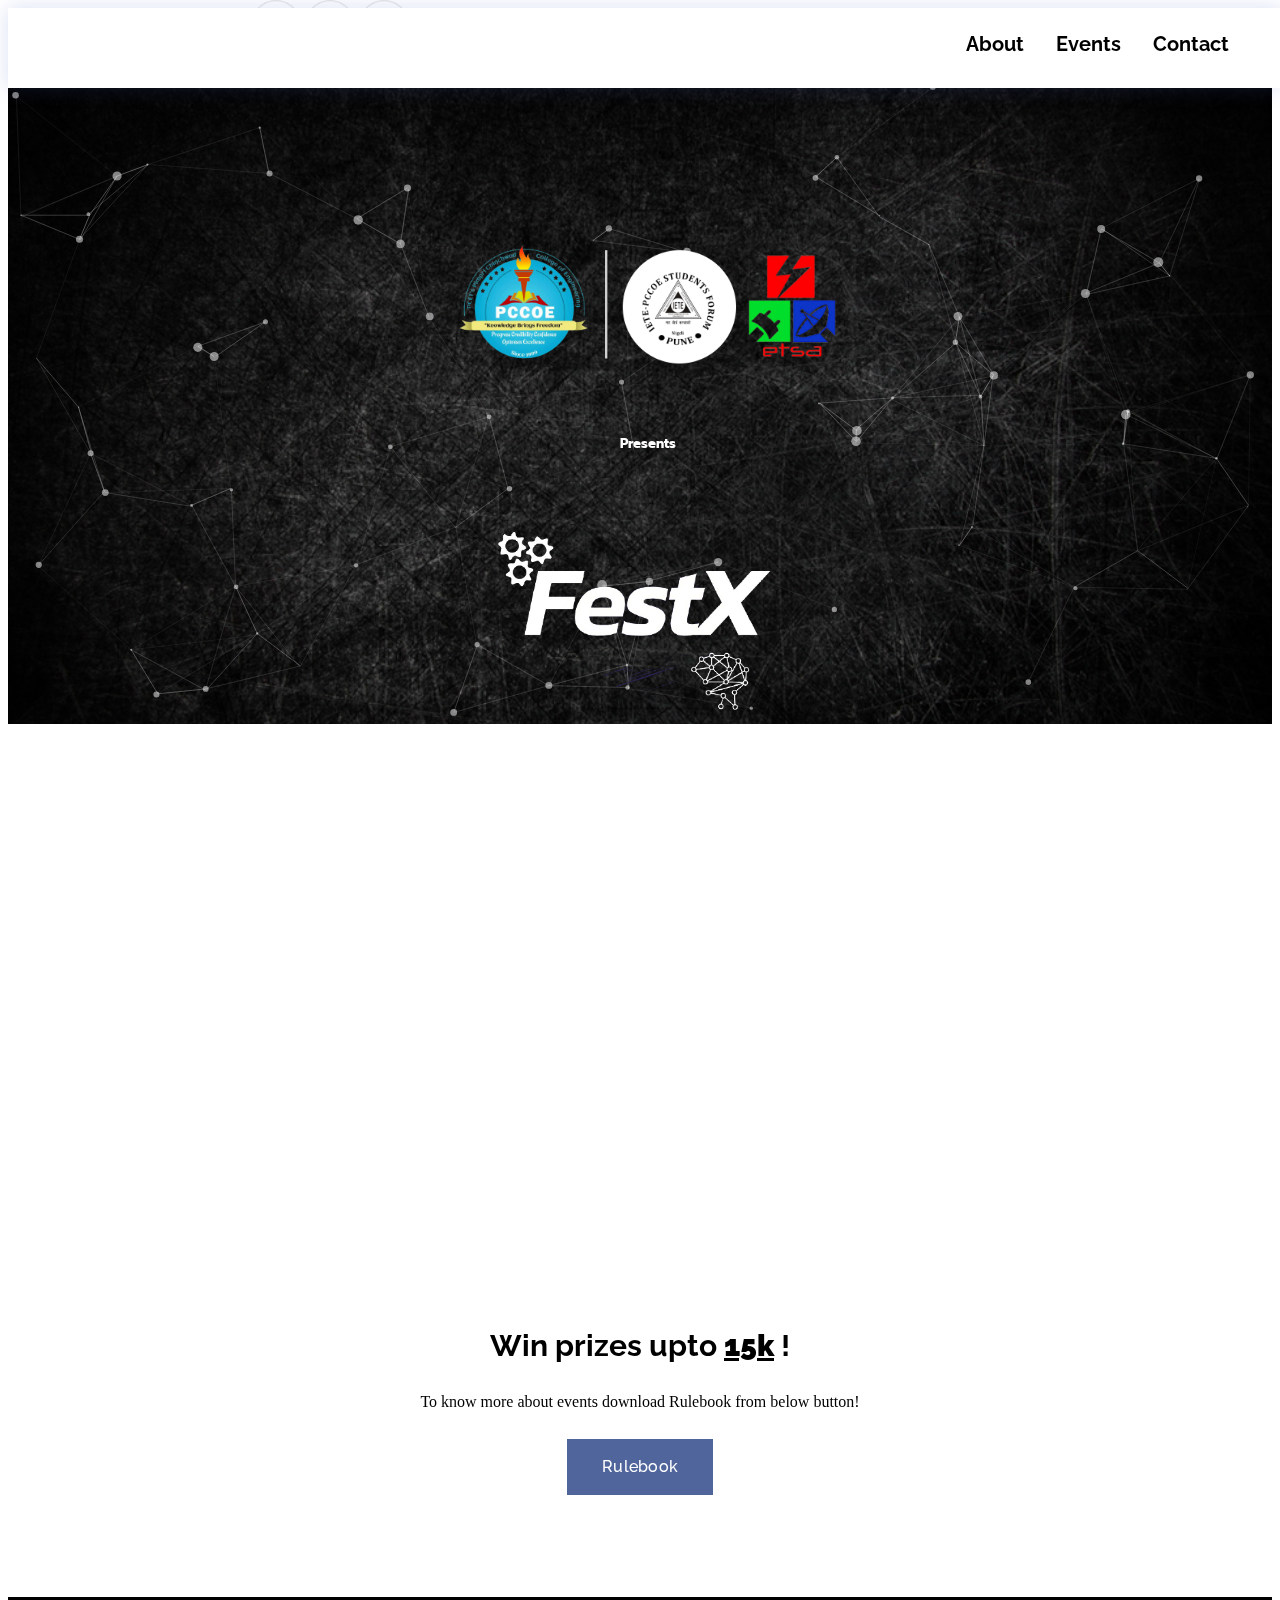
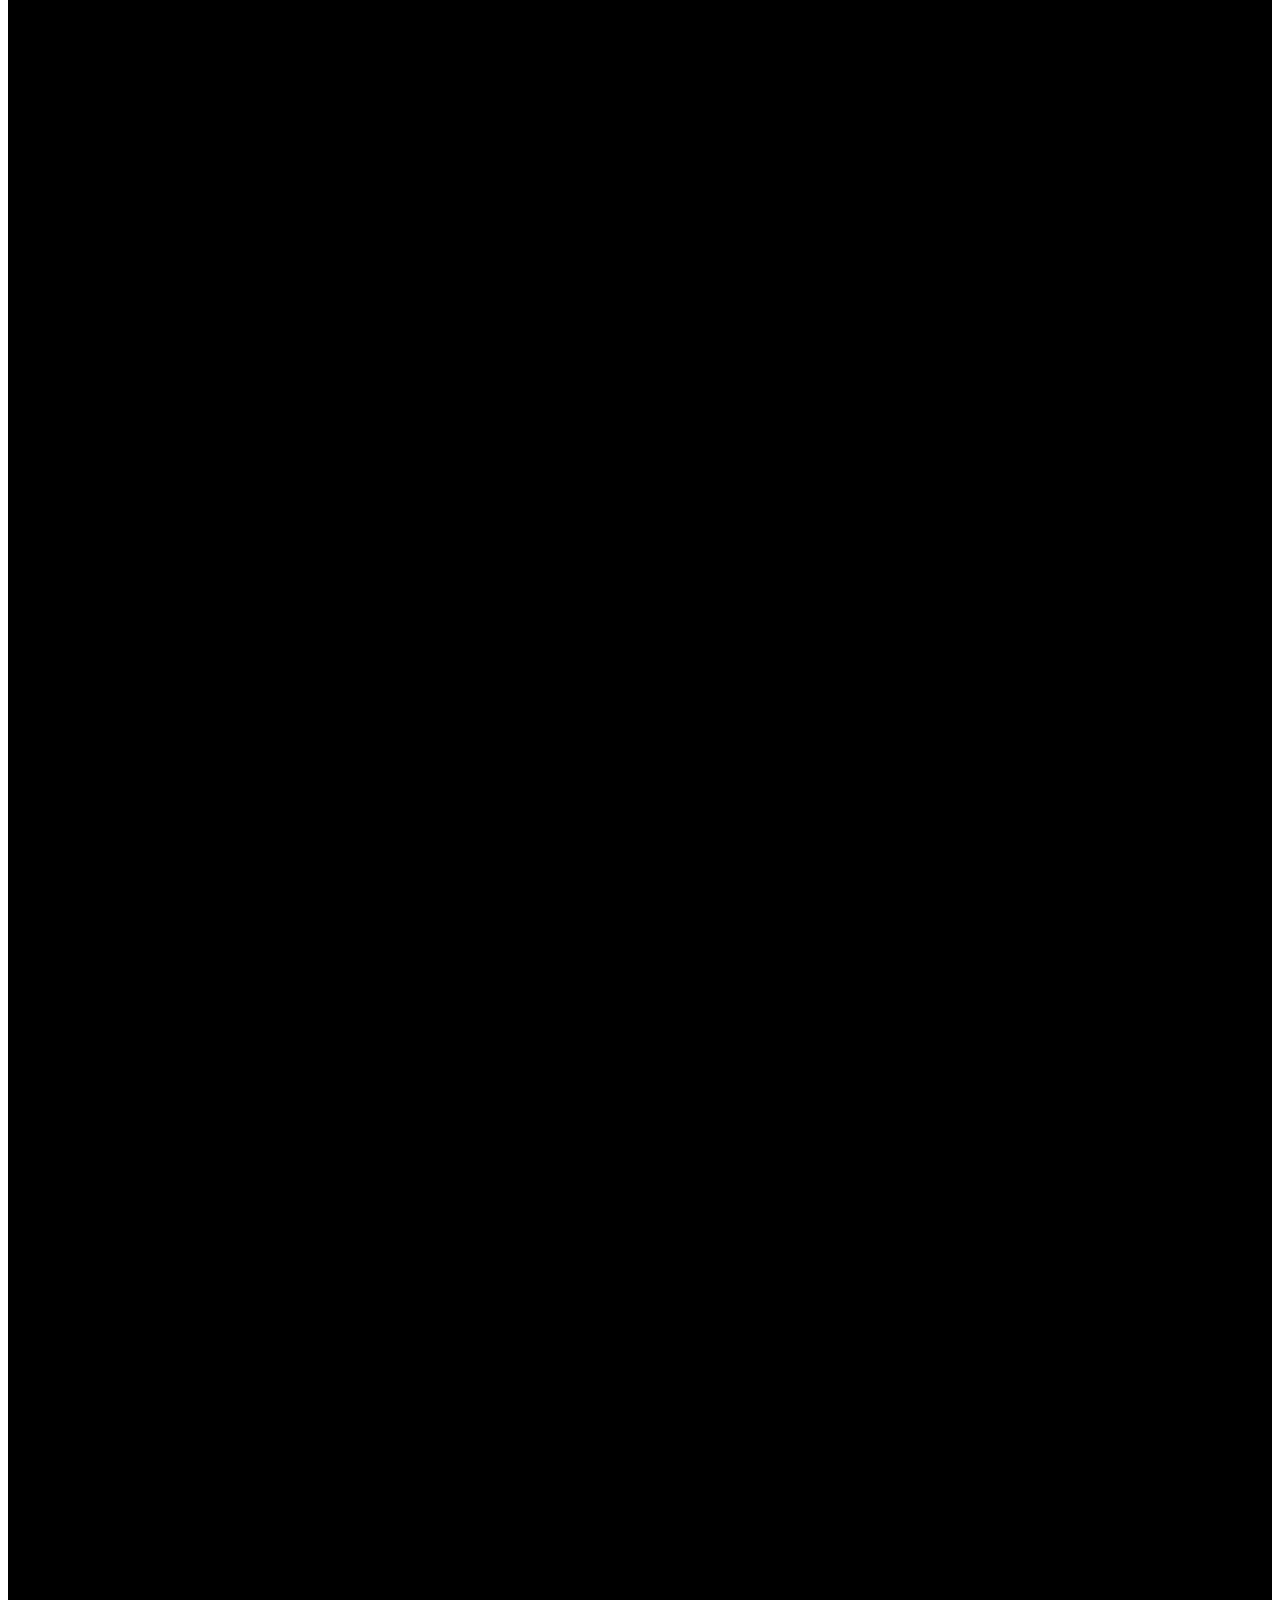
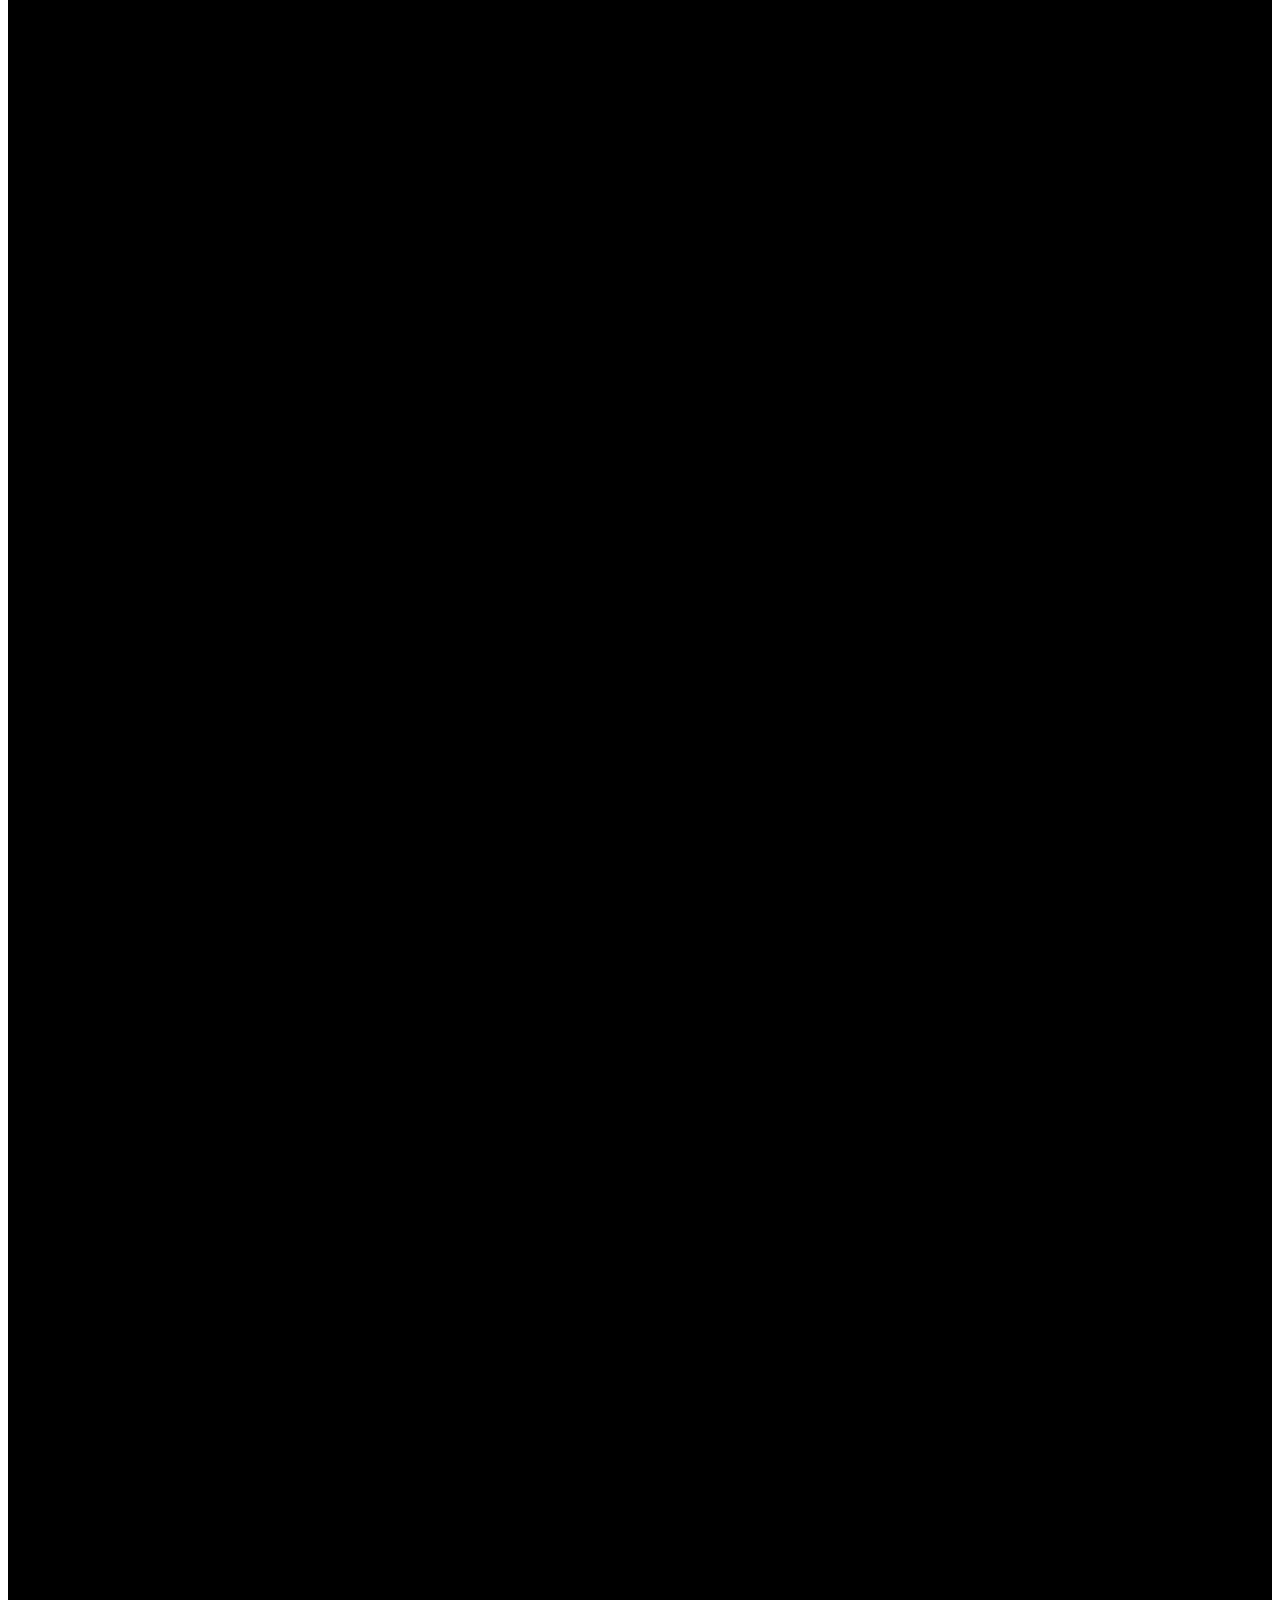
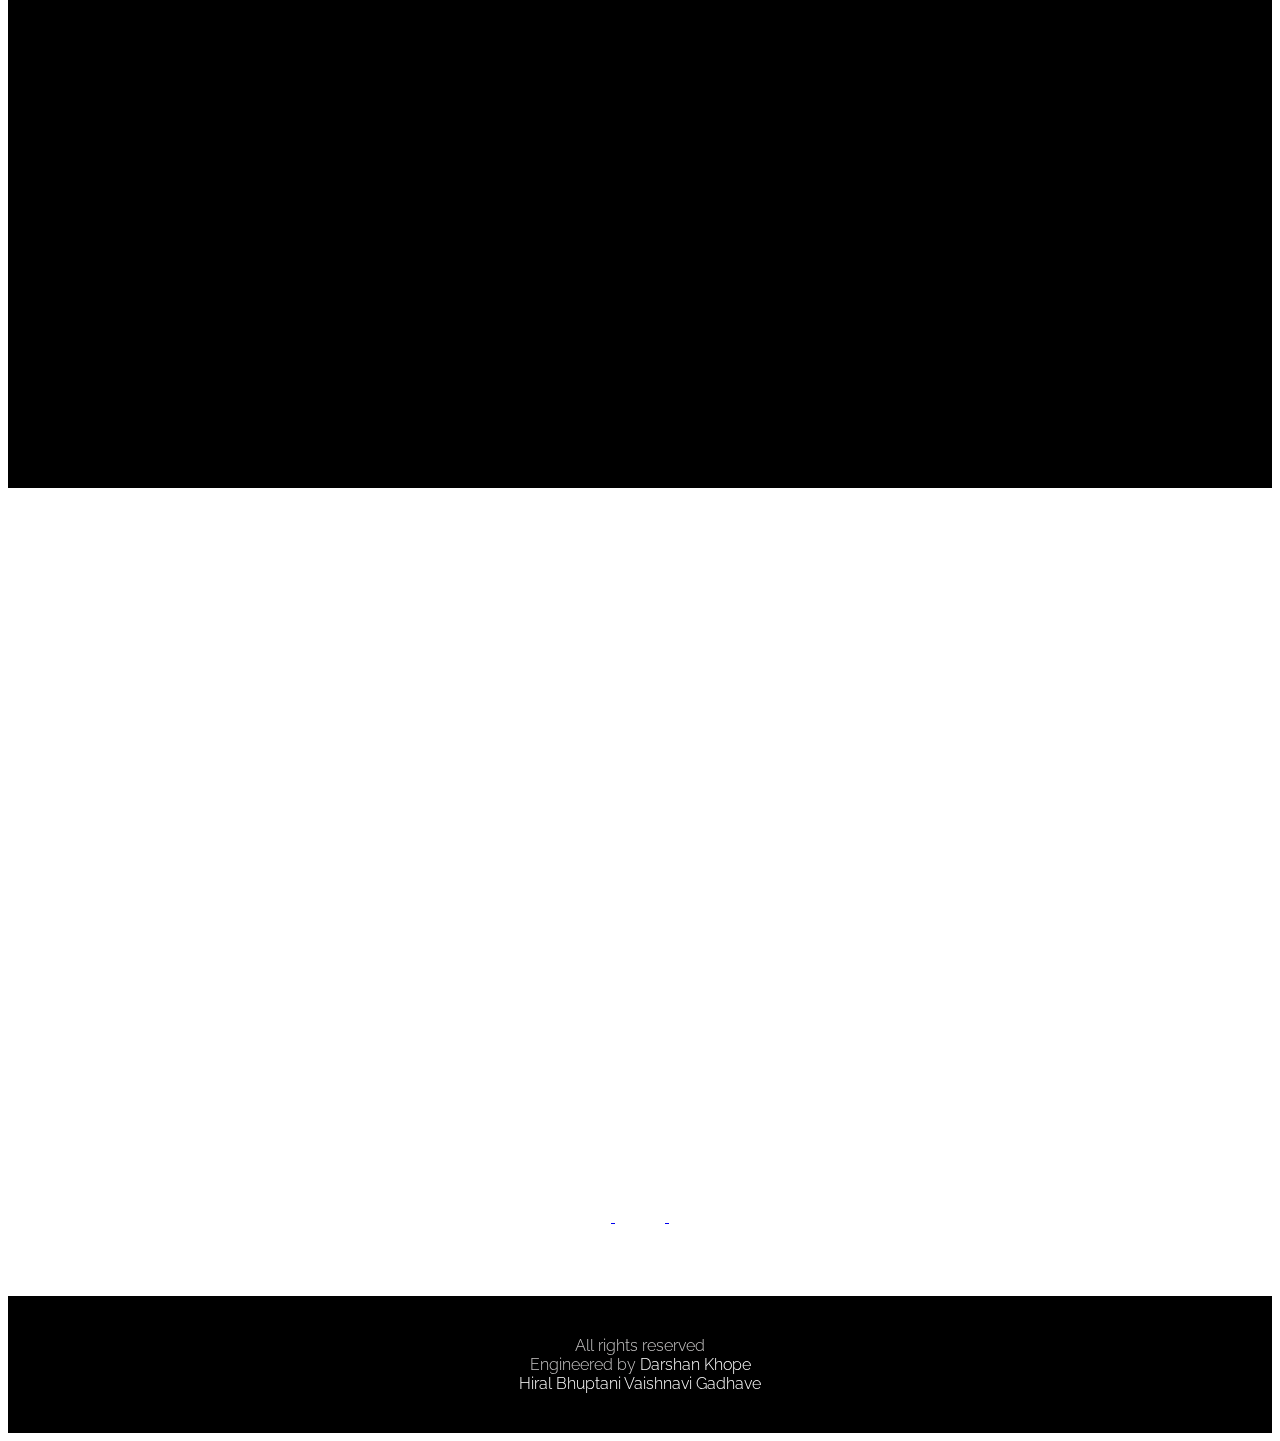
==== commit 9aa80ef3: "Update index.html" ====
--- a/index.html
+++ b/index.html
@@ -365,7 +365,7 @@
                                             <div style="padding: 50px 10px 20px 10px;">
                                                 <h5 style="color:white;"><b>Masked Bandits🕵‍♀️</b></h5>
                                                 <p style="color:whitesmoke">
-                                                    Fees: Rs.30/- per team <br>
+                                                    Fees: Rs.20/- per team <br>
                                                     Team of 1-3    
                                                 </p>
                                                
@@ -375,7 +375,7 @@
                                       <div class="back" style="background:rgba(255,255,255,0.1);border:2px solid white;">
                                         <div style="padding:20px;">                                        
                                             <div style="padding: 50px 10px 20px 10px;">
-                                                <h5 style="color:white;"><b>Links</b></h5>
+                                                <h5 style="color:white;"></h5>
                                                 <p style="color:whitesmoke">
                                                     An event where students solve the puzzles and unlock the next step  by quick and smart thinking. <br>
                                                     Registration link : <a target="_blank" href="https://docs.google.com/forms/d/e/1FAIpQLSdBJjchWk0CfFO74uaQ1L17Qev6DLyBZMKE61YmQM9TE94DFA/viewform?fbzx=2026092201184702227">Click here</a>
@@ -403,7 +403,7 @@
                                       <div class="back" style="background:rgba(255,255,255,0.1);border:2px solid white;">
                                         <div style="padding:20px;">                                        
                                             <div style="padding: 50px 10px 20px 10px;">
-                                                <h5 style="color:white;"><b>Links</b></h5>
+                                                <h5 style="color:white;"></h5>
                                                 <p style="color:whitesmoke">
                                                     A rapid-fire event which helps the students to test their knowledge in various domains. <br>
                                                     Registration link : <a target="_blank" href="https://docs.google.com/forms/d/e/1FAIpQLSeLib57oyYiqnaqfCIhv6q9TL5q2YK7sk_5jJd7CoUgZ6hMTA/viewform?usp=sf_link">Click here</a>
@@ -435,7 +435,7 @@
                                       <div class="back" style="background:rgba(255,255,255,0.1);border:2px solid white;">
                                         <div style="padding:20px;">                                        
                                             <div style="padding: 50px 10px 20px 10px;">
-                                                <h5 style="color:white;"><b>Links</b></h5>
+                                                <h5 style="color:white;"></h5>
                                                 <p style="color:whitesmoke">
                                                     tests your designing skills and basic concepts of electronics. <br>
                                                     Registration link : <a target="_blank" href="https://forms.gle/hppdvEmwejELMuUL7">Click here</a>
@@ -464,7 +464,7 @@
                                       <div class="back" style="background:rgba(255,255,255,0.1);border:2px solid white;">
                                         <div style="padding:20px;">                                        
                                             <div style="padding: 50px 10px 20px 10px;">
-                                                <h5 style="color:white;"><b>Links</b></h5>
+                                                <h5 style="color:white;"></h5>
                                                 <p style="color:whitesmoke">
                                                     where enthusiastic coders compete with each other and showcase their coding skills. <br>
                                                     Registration link : <a target="_blank" href="https://docs.google.com/forms/d/e/1FAIpQLSf2M2CFjLDrt3AZdXFd_2BCgf3XEl4BCYRI1zAvmSOMWJ8BxQ/viewform?usp=sf_link">Click here</a>
@@ -494,7 +494,7 @@
                                           <div class="back" style="background:rgba(255,255,255,0.1);border:2px solid white;">
                                             <div style="padding:20px;">                                        
                                                 <div style="padding: 20px 10px 20px 10px;">
-                                                    <h5 style="color:white;"><b>Links</b></h5>
+                                                    <h5 style="color:white;"></h5>
                                                     <p style="color:whitesmoke">
                                                         An event where Team has to present an idea, model, or Software (maybe a Website or APP) including the problem, solution, and how it can be implemented. <br>
                                                         Registration link : <a target="_blank" href="https://forms.gle/UMoxXkApaJP8V54S7">Click here</a>
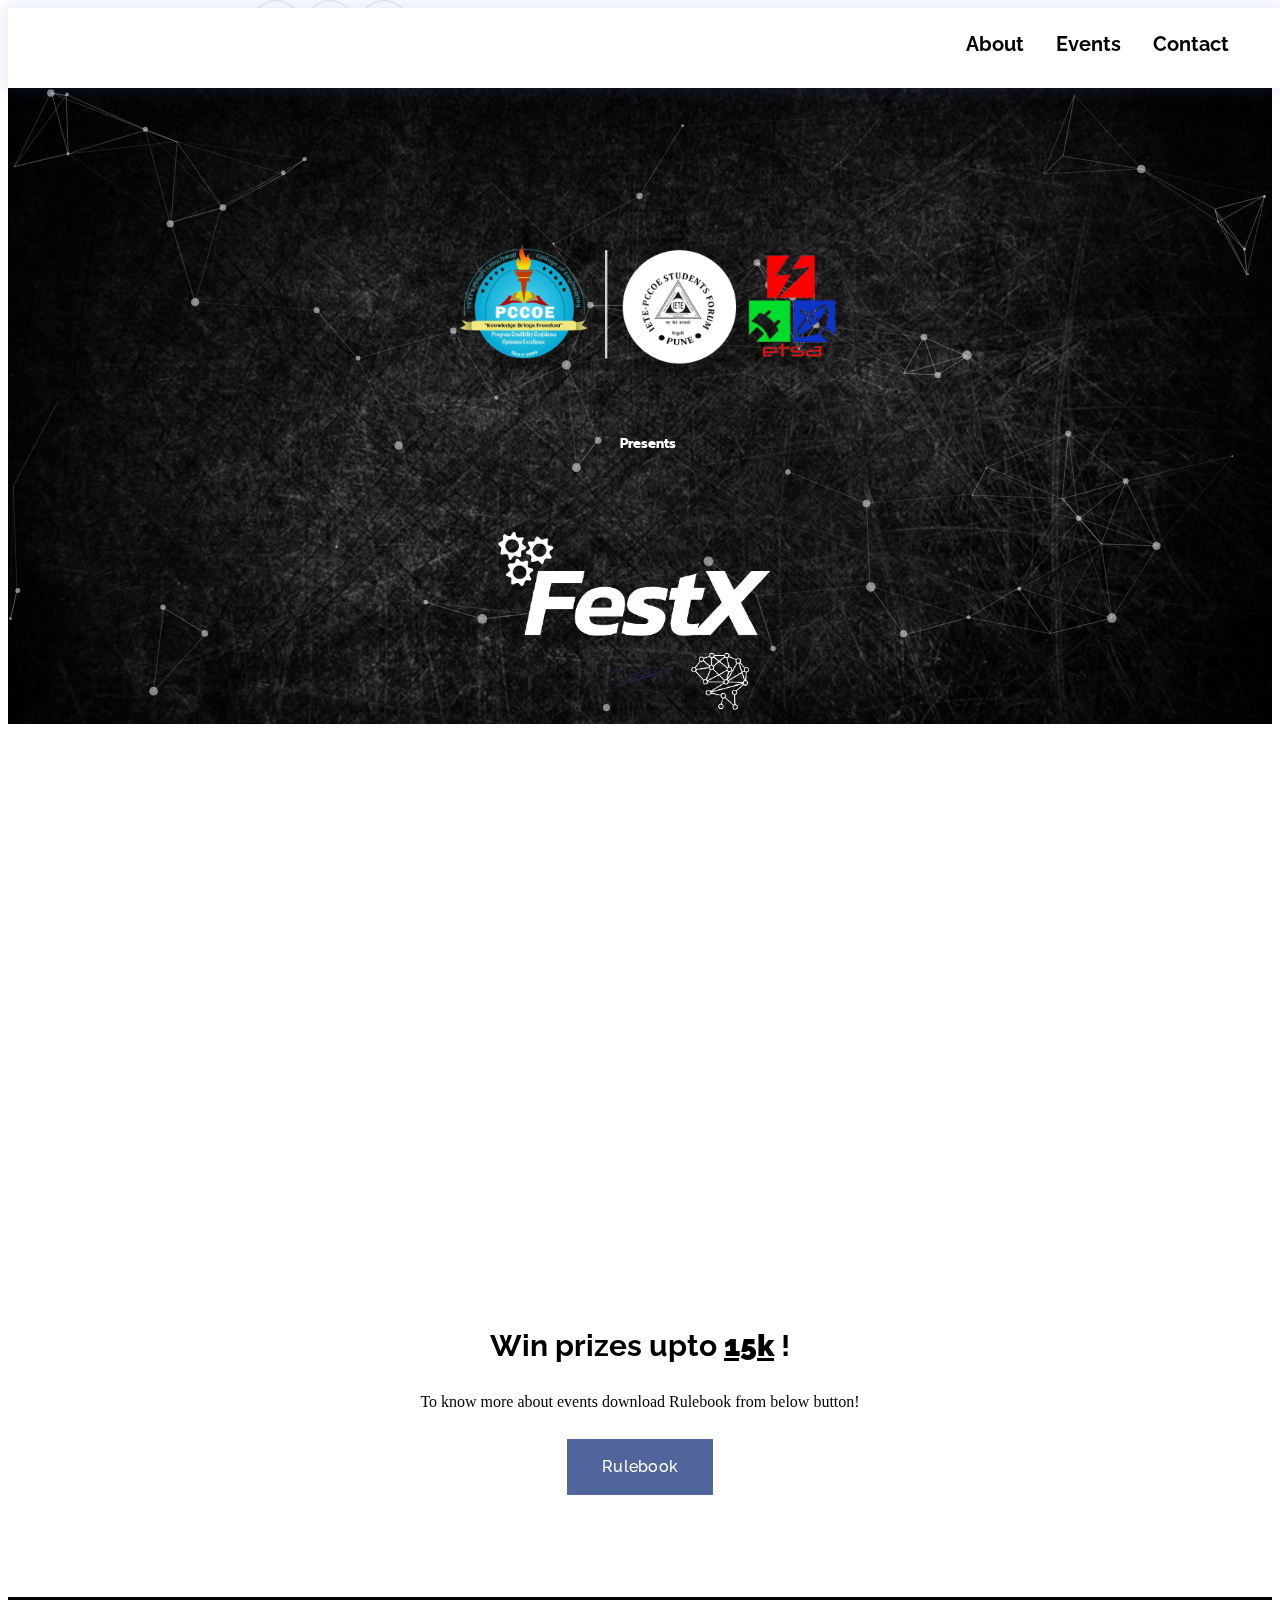
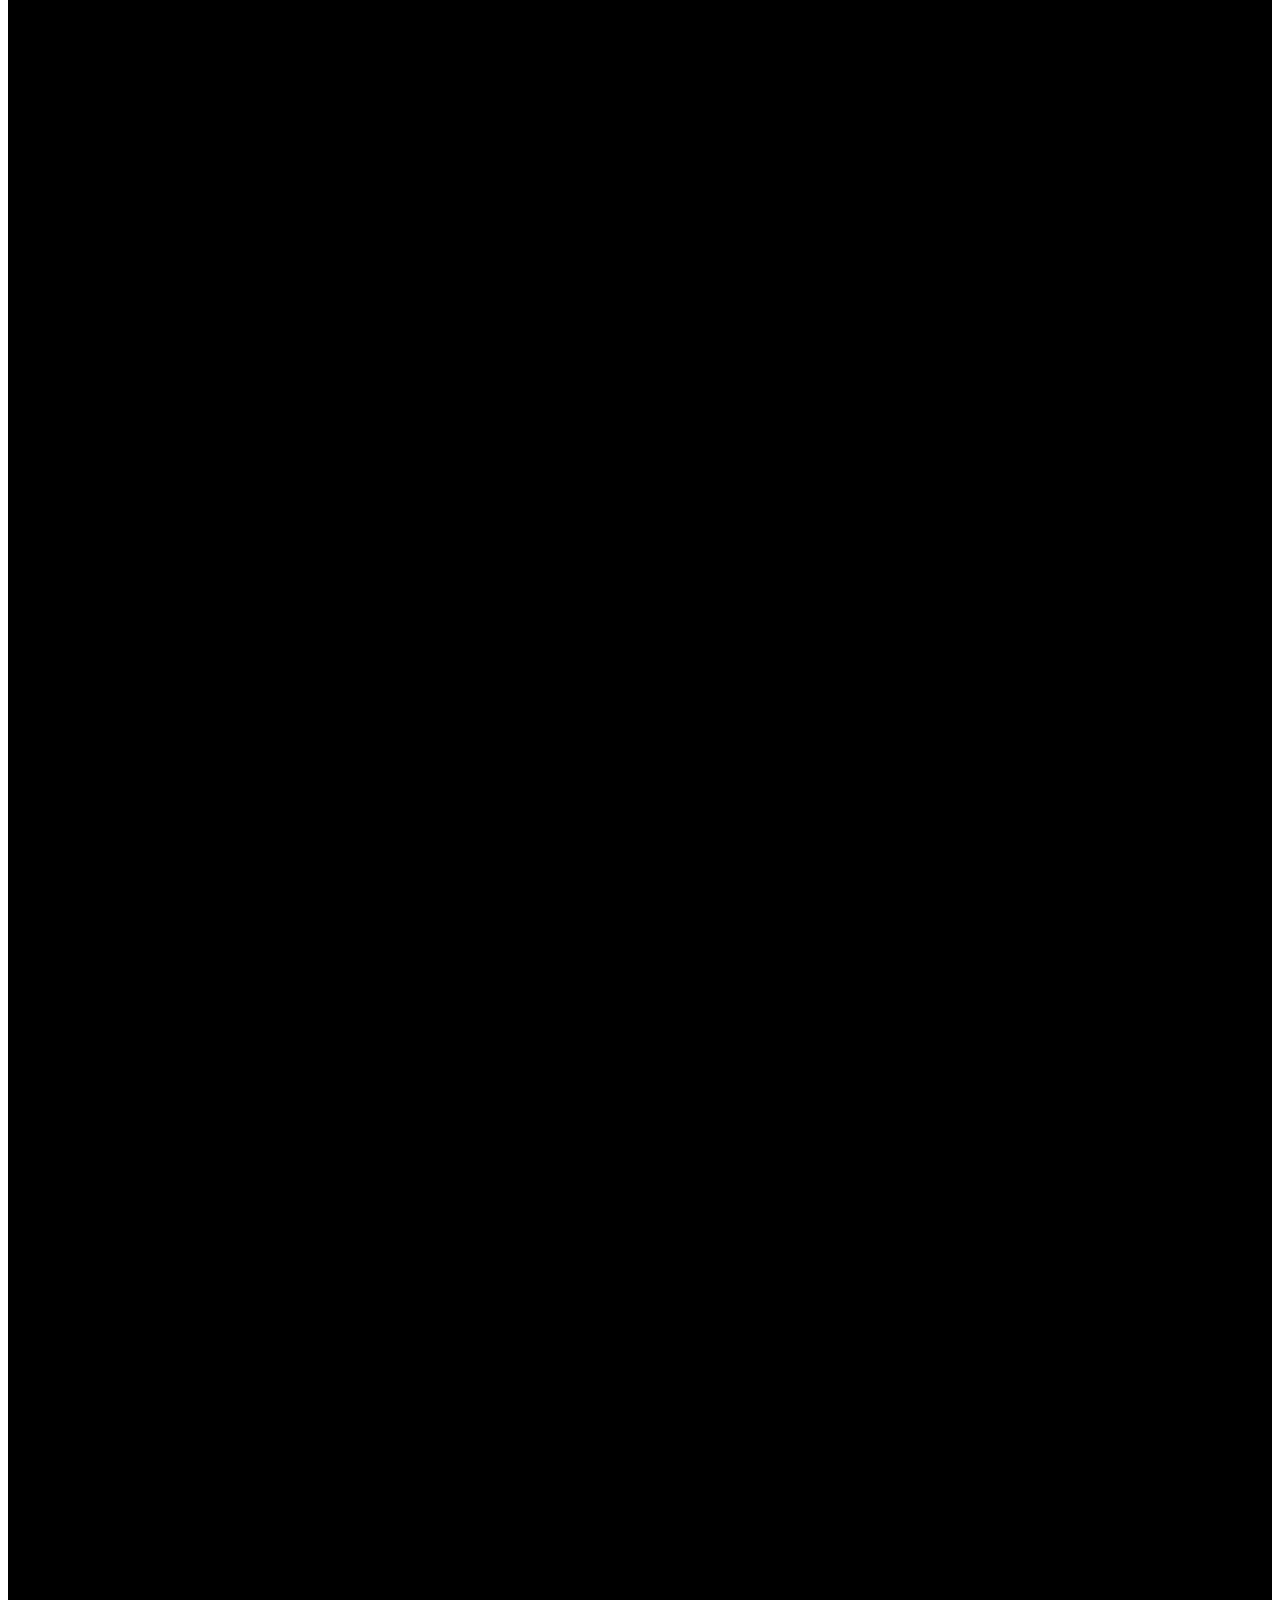
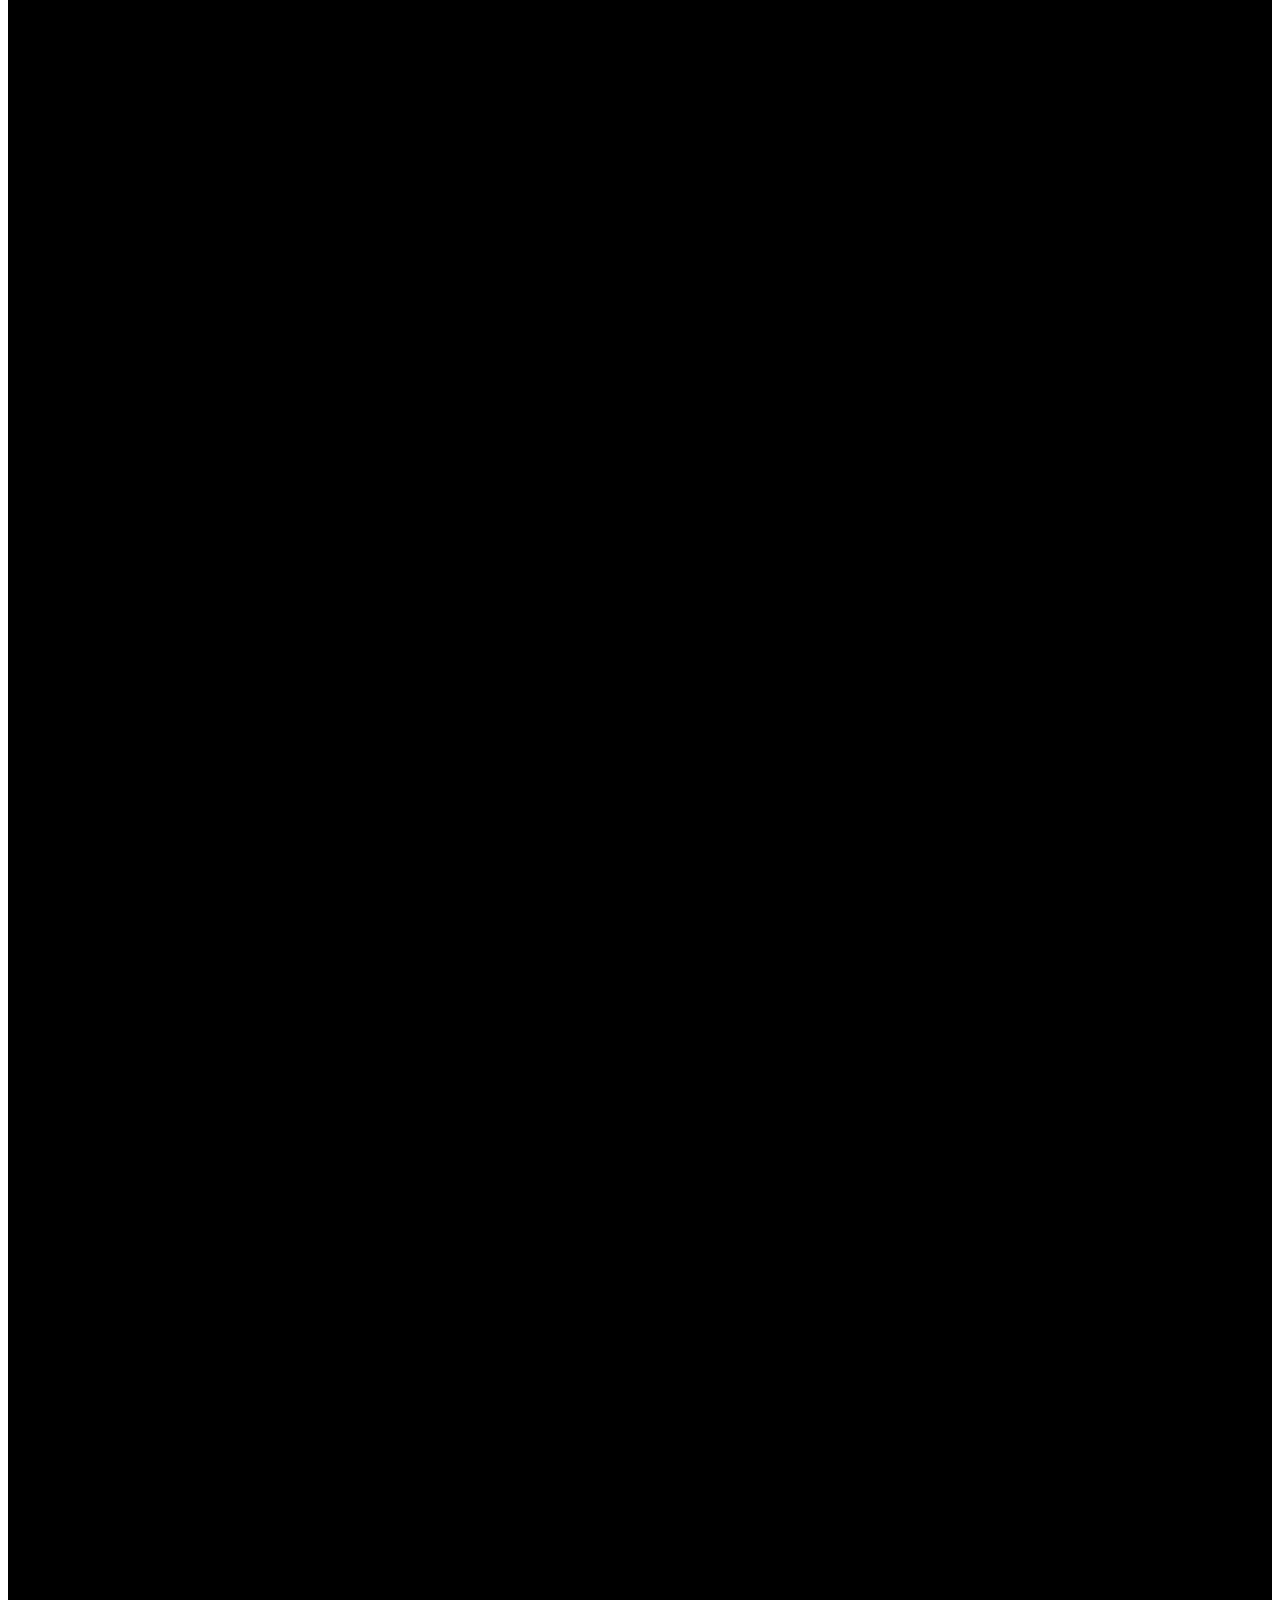
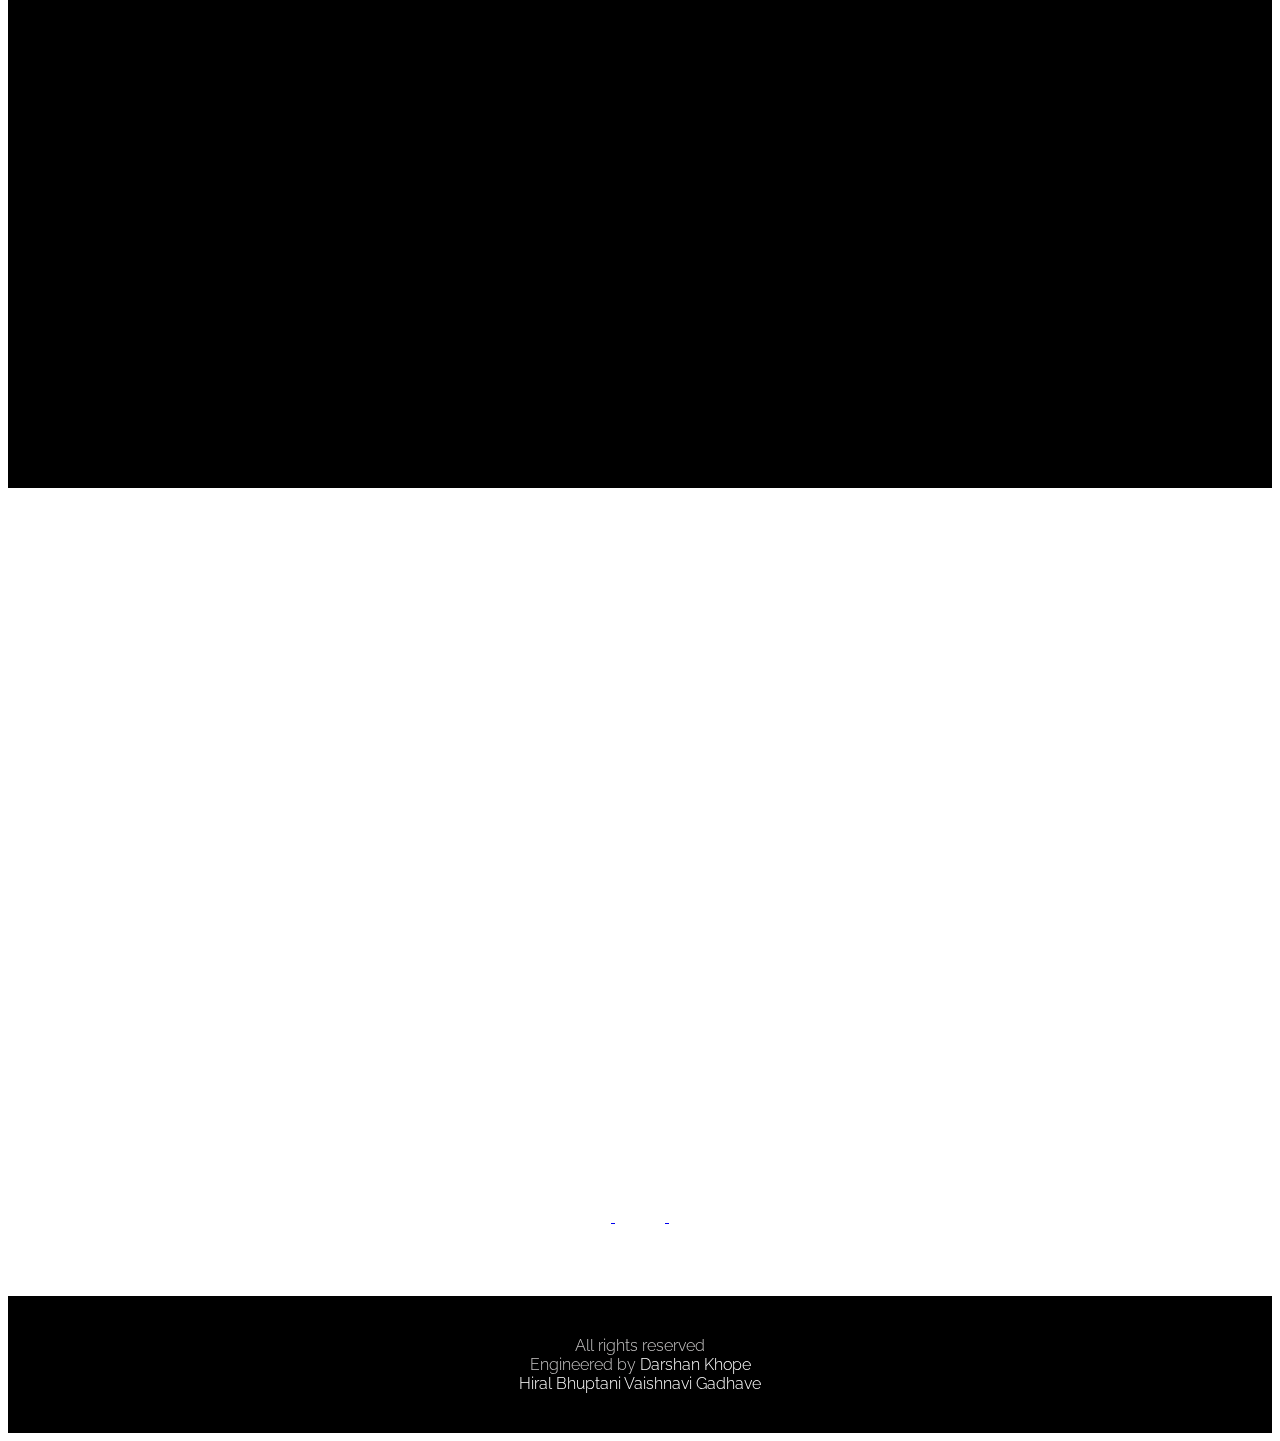
==== commit b9c9933b: "Update index.html" ====
--- a/index.html
+++ b/index.html
@@ -365,8 +365,9 @@
                                             <div style="padding: 50px 10px 20px 10px;">
                                                 <h5 style="color:white;"><b>Masked Bandits🕵‍♀️</b></h5>
                                                 <p style="color:whitesmoke">
-                                                    Fees: Rs.20/- per team <br>
-                                                    Team of 1-3    
+                                                    Fees: Rs.20/- per head <br>
+                                                    Team of 1-3   <br>
+                                                    <b>Flip back to register </b>
                                                 </p>
                                                
                                             </div>
@@ -377,8 +378,8 @@
                                             <div style="padding: 50px 10px 20px 10px;">
                                                 <h5 style="color:white;"></h5>
                                                 <p style="color:whitesmoke">
-                                                    An event where students solve the puzzles and unlock the next step  by quick and smart thinking. <br>
-                                                    Registration link : <a target="_blank" href="https://docs.google.com/forms/d/e/1FAIpQLSdBJjchWk0CfFO74uaQ1L17Qev6DLyBZMKE61YmQM9TE94DFA/viewform?fbzx=2026092201184702227">Click here</a>
+                                                    An event where students solve the puzzles and unlock the next step  by quick and smart thinking. <br> <br>
+                                                    <b>Registration link</b> : <a target="_blank" href="https://docs.google.com/forms/d/e/1FAIpQLSdBJjchWk0CfFO74uaQ1L17Qev6DLyBZMKE61YmQM9TE94DFA/viewform?fbzx=2026092201184702227">Click here</a>
                                                 </p>
                                             </div>
                                         </div>
@@ -395,7 +396,8 @@
                                             <div style="padding: 50px 10px 20px 10px;">
                                                 <h5 style="color:white;"><b>QUIZOMANIA 🧩</b></h5>
                                                 <p style="color:whitesmoke"> Fees : Rs.30/- Per head <br>
-                                                    team : Individual
+                                                    team : Individual<br>
+                                                    <b>Flip back to register </b>
                                                 </p>
                                             </div>
                                         </div>
@@ -405,8 +407,8 @@
                                             <div style="padding: 50px 10px 20px 10px;">
                                                 <h5 style="color:white;"></h5>
                                                 <p style="color:whitesmoke">
-                                                    A rapid-fire event which helps the students to test their knowledge in various domains. <br>
-                                                    Registration link : <a target="_blank" href="https://docs.google.com/forms/d/e/1FAIpQLSeLib57oyYiqnaqfCIhv6q9TL5q2YK7sk_5jJd7CoUgZ6hMTA/viewform?usp=sf_link">Click here</a>
+                                                    A rapid-fire event which helps the students to test their knowledge in various domains. <br> <br>
+                                                    <b>Registration link</b> : <a target="_blank" href="https://docs.google.com/forms/d/e/1FAIpQLSeLib57oyYiqnaqfCIhv6q9TL5q2YK7sk_5jJd7CoUgZ6hMTA/viewform?usp=sf_link">Click here</a>
                                                 </p>
                                             </div>
                                         </div>
@@ -427,7 +429,8 @@
                                                 <h5 style="color:white;"><b>CLASH OF CIRCUITS🔌🕵‍♀️</b></h5>
                                                 <p style="color:whitesmoke"> 
                                                     Fees : Rs. 30/- Per head      <br>
-                                                    team : Individual
+                                                    team : Individual<br>
+                                                    <b>Flip back to register </b>
                                                 </p>
                                             </div>
                                         </div>
@@ -437,8 +440,8 @@
                                             <div style="padding: 50px 10px 20px 10px;">
                                                 <h5 style="color:white;"></h5>
                                                 <p style="color:whitesmoke">
-                                                    tests your designing skills and basic concepts of electronics. <br>
-                                                    Registration link : <a target="_blank" href="https://forms.gle/hppdvEmwejELMuUL7">Click here</a>
+                                                    tests your designing skills and basic concepts of electronics. <br> <br>
+                                                    <b>Registration link</b> : <a target="_blank" href="https://forms.gle/hppdvEmwejELMuUL7">Click here</a>
                                                 </p>
                                             </div>
                                         </div>
@@ -456,7 +459,8 @@
                                                 <h5 style="color:white;"><b>BATTLE OF GEEKLORDS 🖥</b></h5>
                                                 <p style="color:whitesmoke">
                                                     Fees : Rs. 30/- Per head      <br>
-                                                    team : Individual                                                
+                                                    team : Individual     <br>
+                                                    <b>Flip back to register </b>                                           
                                                 </p>
                                             </div>
                                         </div>
@@ -466,8 +470,8 @@
                                             <div style="padding: 50px 10px 20px 10px;">
                                                 <h5 style="color:white;"></h5>
                                                 <p style="color:whitesmoke">
-                                                    where enthusiastic coders compete with each other and showcase their coding skills. <br>
-                                                    Registration link : <a target="_blank" href="https://docs.google.com/forms/d/e/1FAIpQLSf2M2CFjLDrt3AZdXFd_2BCgf3XEl4BCYRI1zAvmSOMWJ8BxQ/viewform?usp=sf_link">Click here</a>
+                                                    where enthusiastic coders compete with each other and showcase their coding skills. <br> <br>
+                                                    <b>Registration link</b> : <a target="_blank" href="https://docs.google.com/forms/d/e/1FAIpQLSf2M2CFjLDrt3AZdXFd_2BCgf3XEl4BCYRI1zAvmSOMWJ8BxQ/viewform?usp=sf_link">Click here</a>
                                                 </p>
                                             </div>
                                         </div>
@@ -486,7 +490,8 @@
                                                     <h5 style="color:white;"><b>Idea sparkle🖥</b></h5>
                                                     <p style="color:whitesmoke">
                                                         Fees: Rs.30/- per team <br>
-                                                        Team of 1-3
+                                                        Team of 1-3<br>
+                                                        <b>Flip back to register </b>
                                                     </p>
                                                 </div>
                                             </div>
@@ -497,7 +502,7 @@
                                                     <h5 style="color:white;"></h5>
                                                     <p style="color:whitesmoke">
                                                         An event where Team has to present an idea, model, or Software (maybe a Website or APP) including the problem, solution, and how it can be implemented. <br>
-                                                        Registration link : <a target="_blank" href="https://forms.gle/UMoxXkApaJP8V54S7">Click here</a>
+    <br>                                                     <b>Registration link</b> : <a target="_blank" href="https://forms.gle/UMoxXkApaJP8V54S7">Click here</a>
                                                     </p>
                                                 </div>
                                             </div>
@@ -520,7 +525,8 @@
                                                 <center>
                                                     <p style="color:whitesmoke">
                                                         Date : 08/10/2021 <br>
-                                                        Time : 10:30 AM 
+                                                        Time : 10:30 AM <br>
+                                                        <b>Flip back to register </b>
                                                     </p>
                                                 </center>
                                             </div>
@@ -532,8 +538,8 @@
                                                 <img style="height:100px;width:auto;border-radius:50%" src="img/g1.jfif" alt="">
                                                 <div style="padding-top:20px;">
                                                     <a style="color:white" href="https://www.linkedin.com/in/ankita-nanwani-hemnani-53510415"><h5 style="color:white;"><b>Ankita Nanwani Hemnani</b></h5></a>                                                    
-                                                    <p style="color:whitesmoke">Senior Software Engineering Manager at Expedia Group<br>
-                                                    Registration Link : <a href="https://forms.gle/qhKYP4yoQ5WAiaJB6">View</a></p>
+                                                    <p style="color:whitesmoke">Senior Software Engineering Manager at Expedia Group<br> 
+                                                    <b>Registration Link</b> : <a href="https://forms.gle/qhKYP4yoQ5WAiaJB6">View</a></p>
                                                 </div>                                                
                                             </div>
                                         </div>
@@ -552,7 +558,8 @@
                                                 <center>
                                                     <p style="color:whitesmoke">
                                                         Date : 09/10/2021 <br>
-                                                        Time : 10:00 AM
+                                                        Time : 10:00 AM<br>
+                                                        <b>Flip back to register </b>
                                                     </p>
                                                 </center>
                                             </div>
@@ -564,8 +571,8 @@
                                                 <img style="height:100px;width:auto;border-radius:50%" src="img/g2.jfif" alt="">
                                                 <div style="padding-top:20px;">
                                                     <a style="color:white;" href="https://www.linkedin.com/in/shreyashgajlekar"><h5 style="color:white;"><b>Shreyash Gajlekar</b></h5></a>                                                    
-                                                    <p style="color:whitesmoke">Design Engineer at Tata Technologies<br>
-                                                        Registration Link : <a href="https://forms.gle/vHFppRVxhCnzLcKs5">View</a></p>
+                                                    <p style="color:whitesmoke">Design Engineer at Tata Technologies
+    <br>                                                     <b>Registration Link</b> : <a href="https://forms.gle/vHFppRVxhCnzLcKs5">View</a></p>
                                                 </div>                                                
                                             </div>
                                         </div>
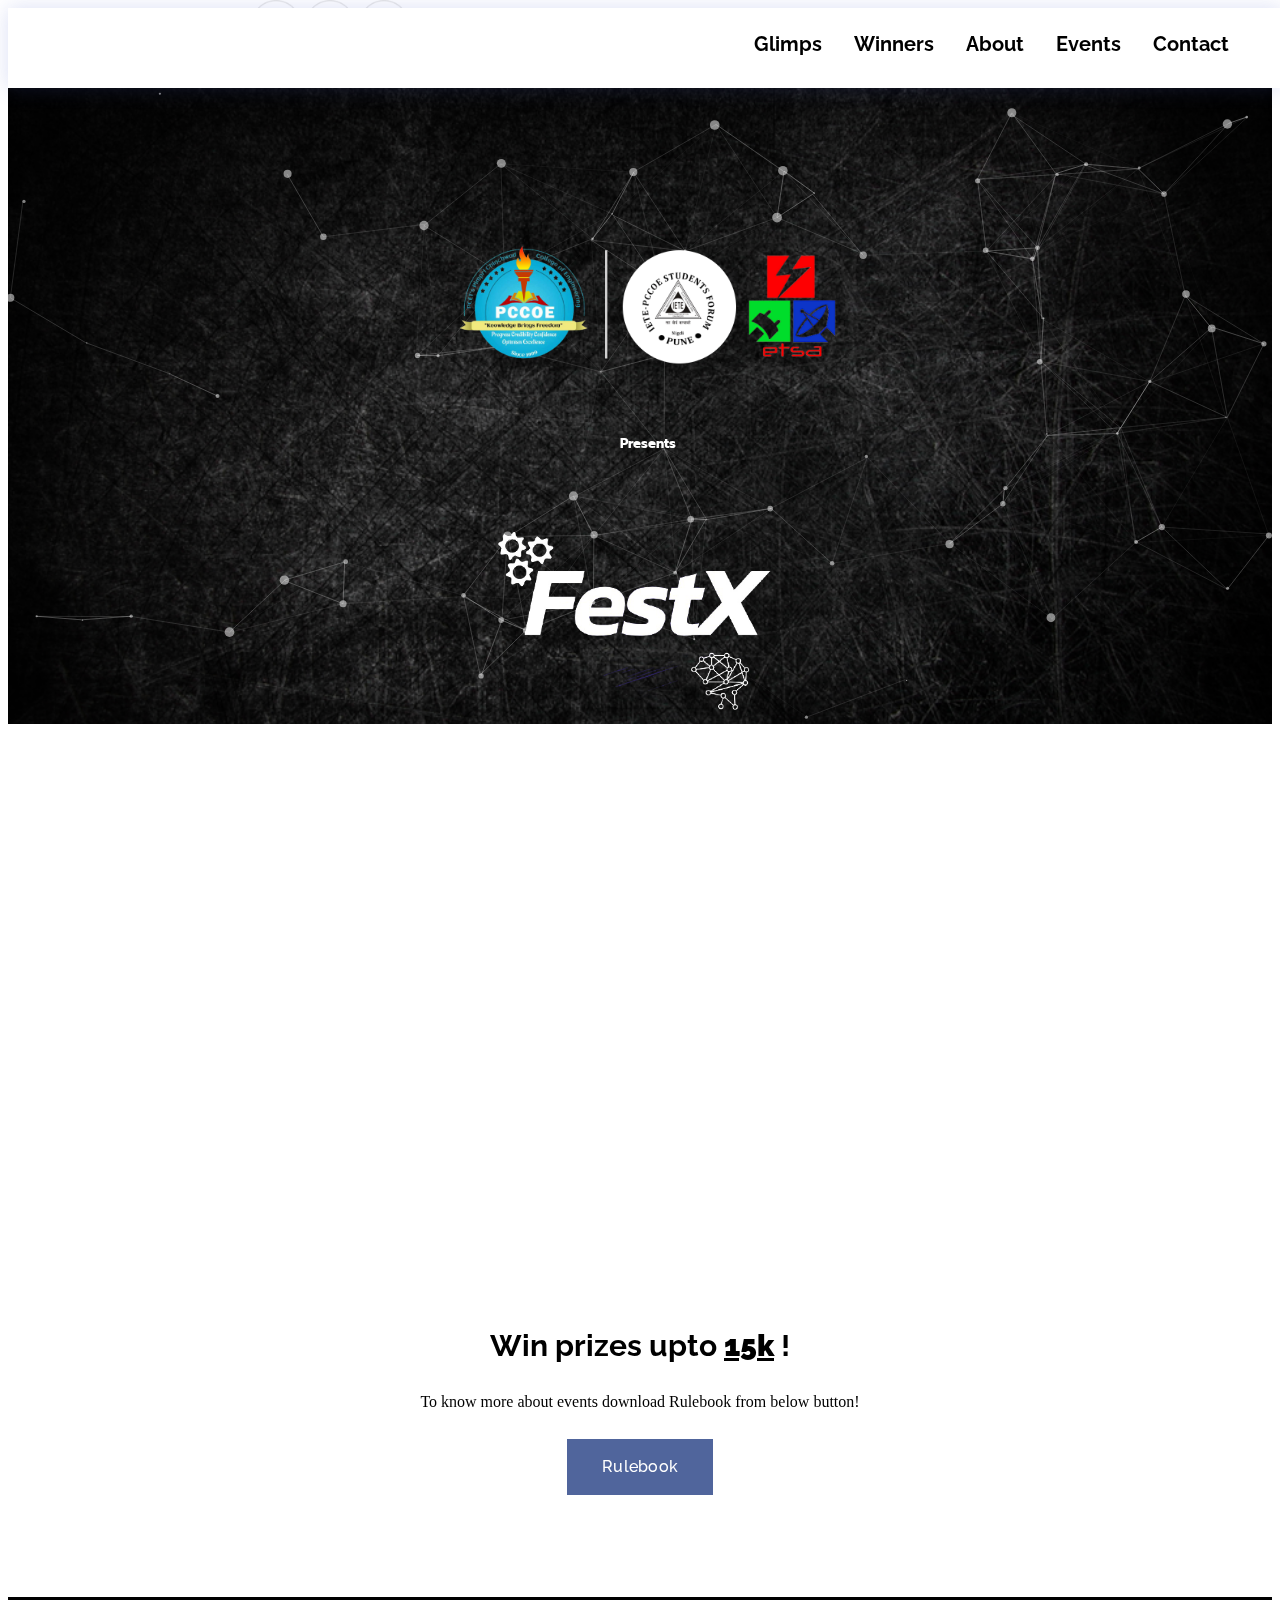
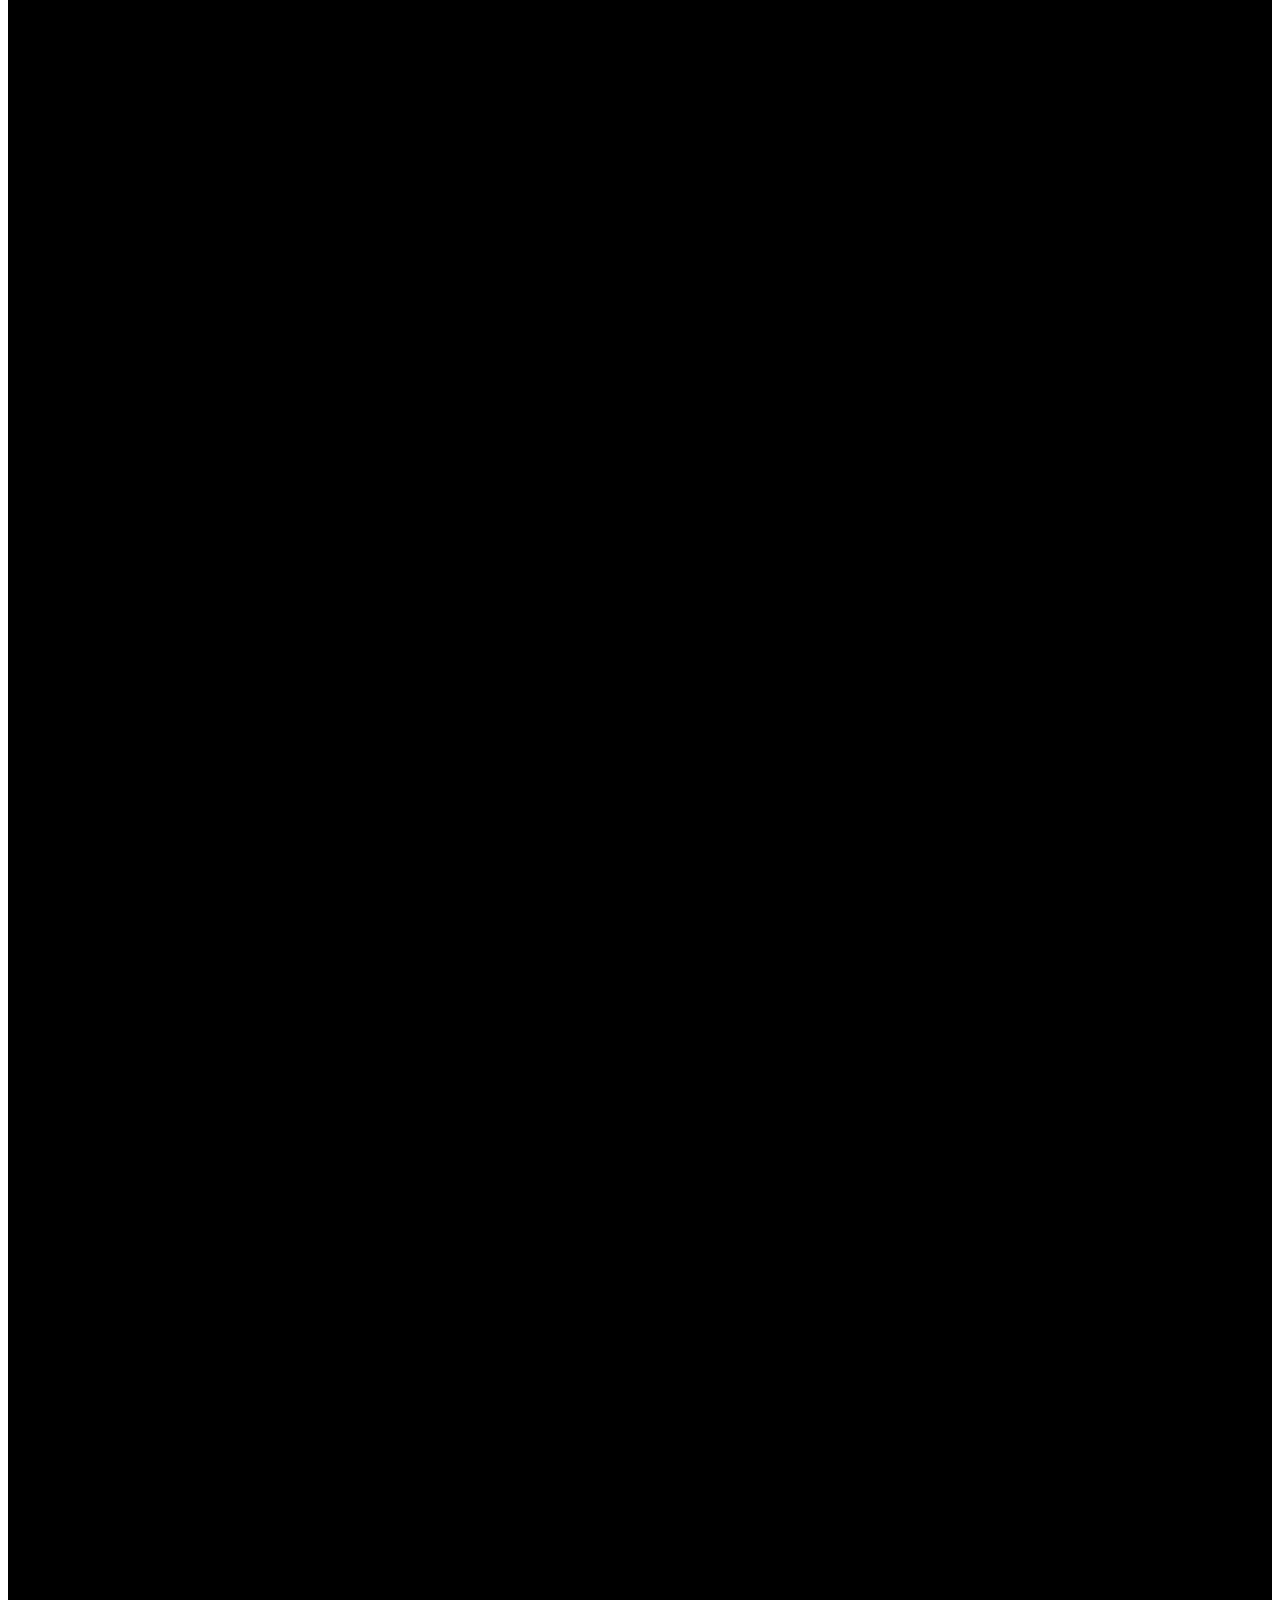
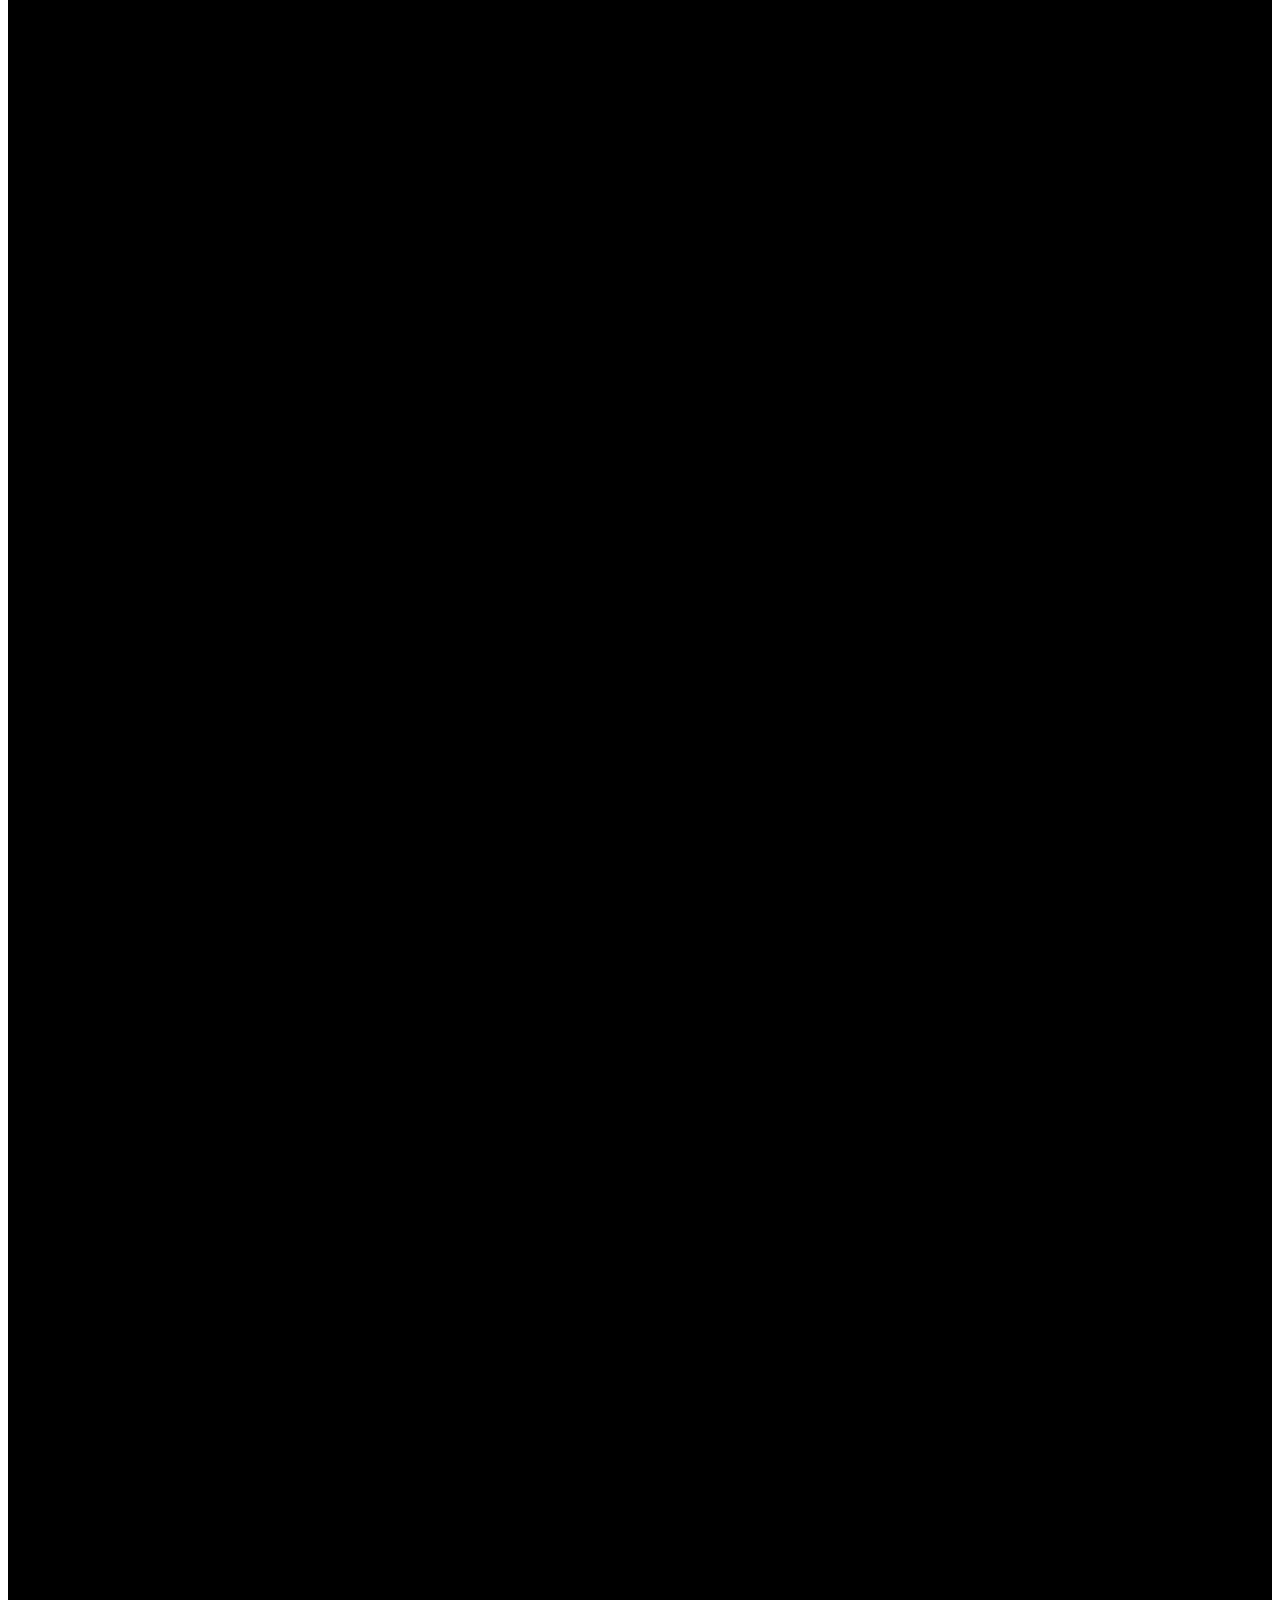
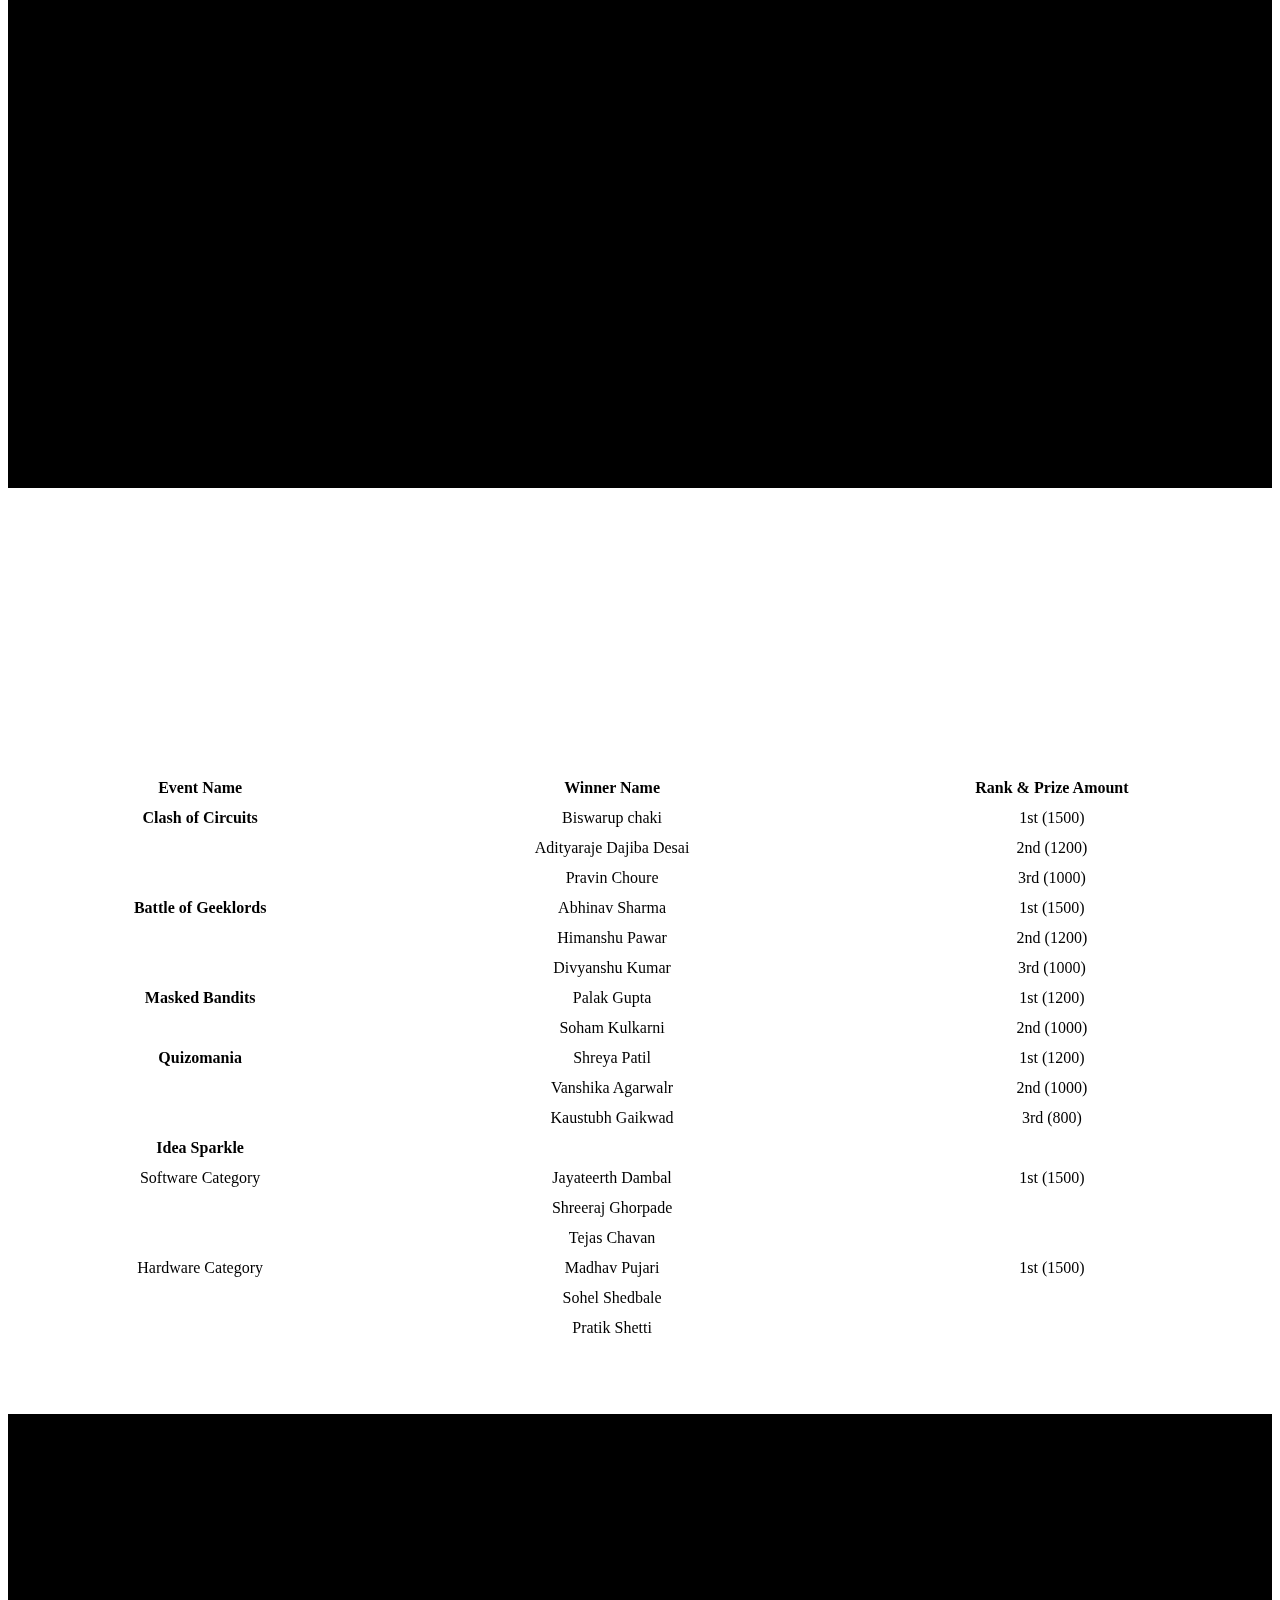
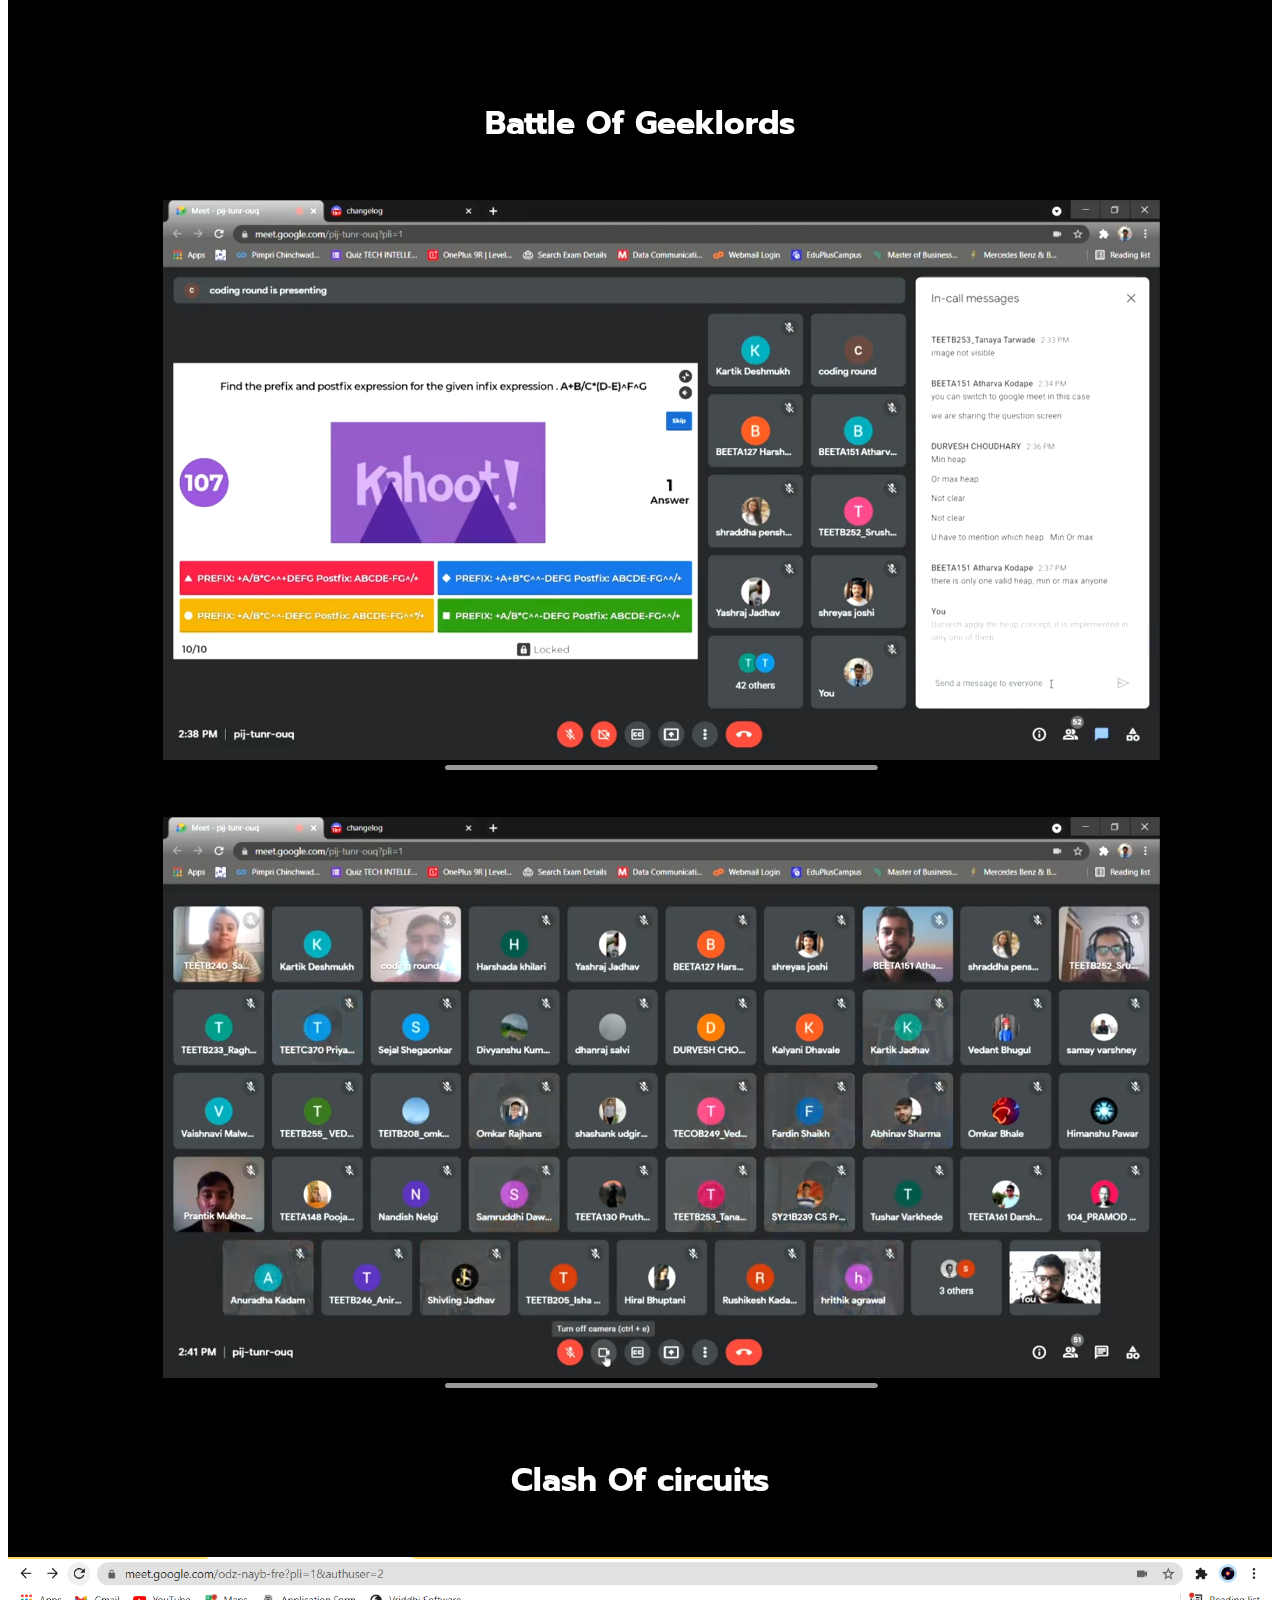
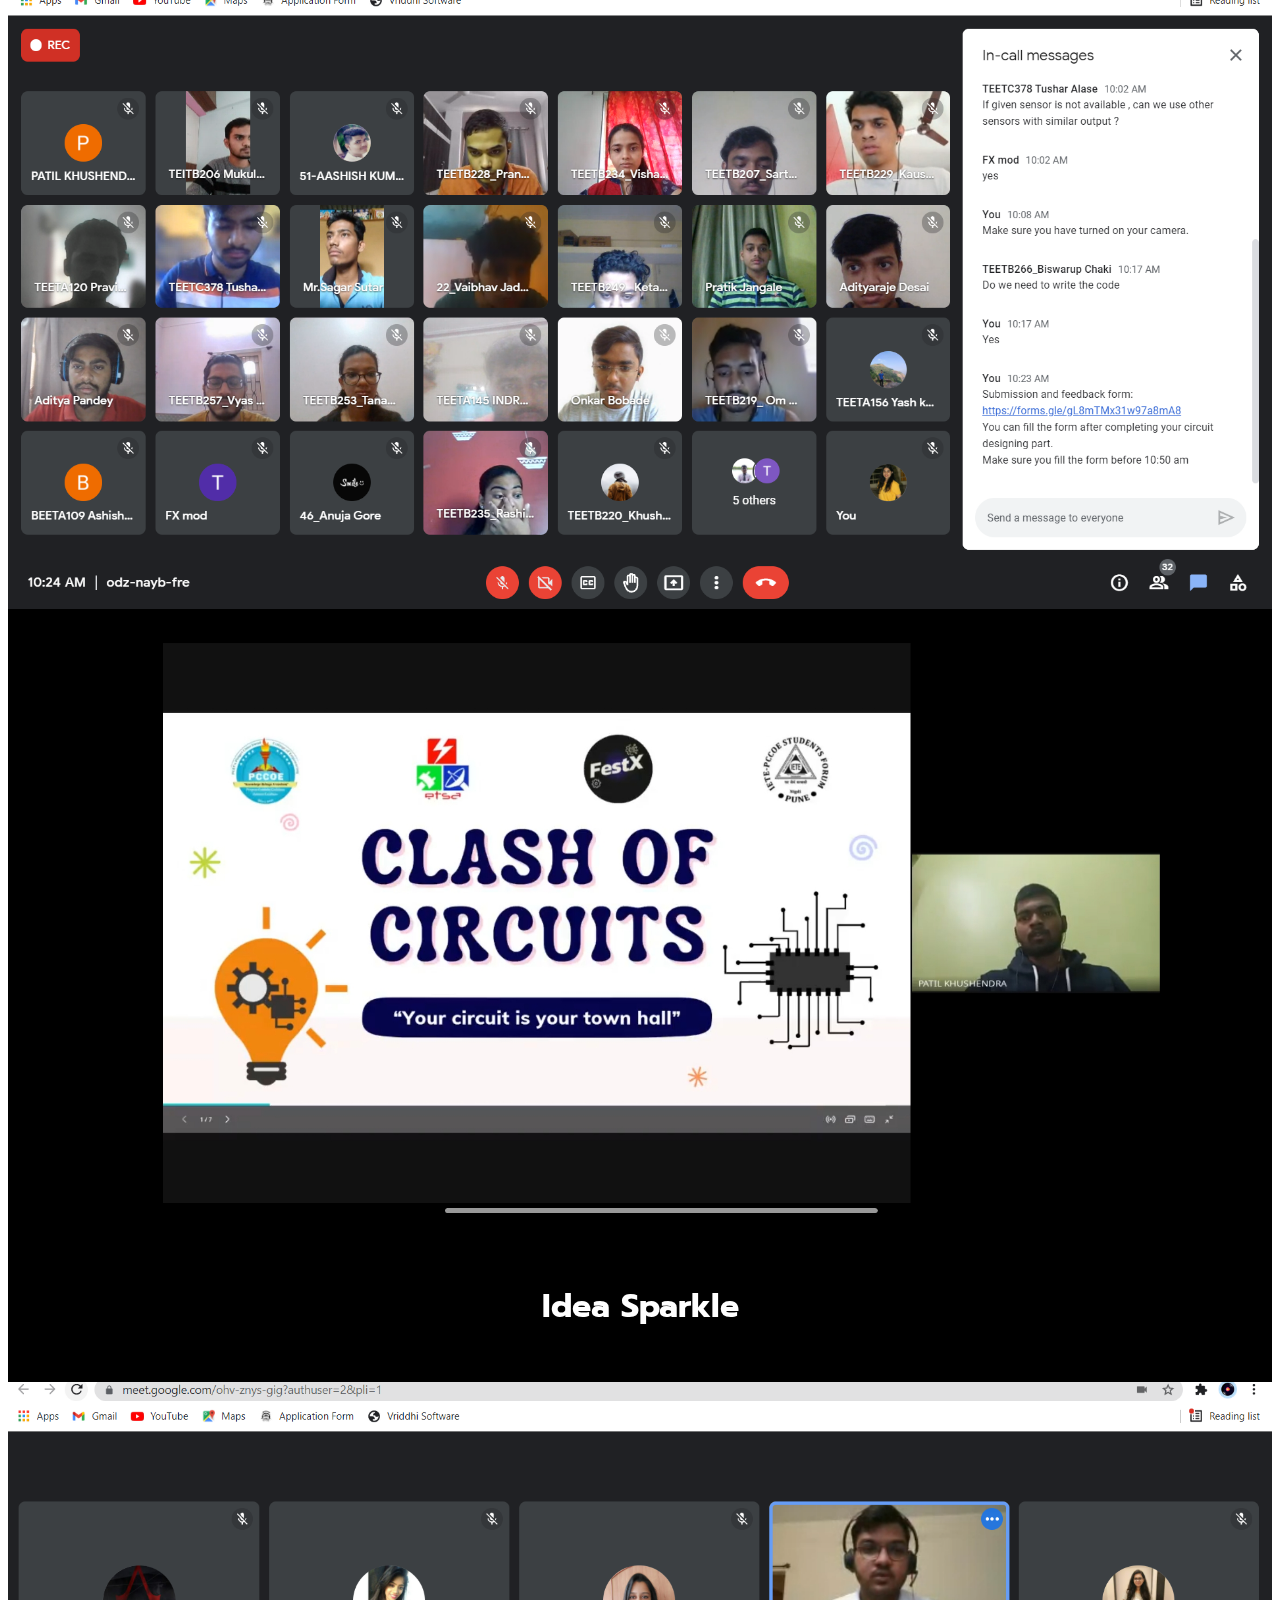
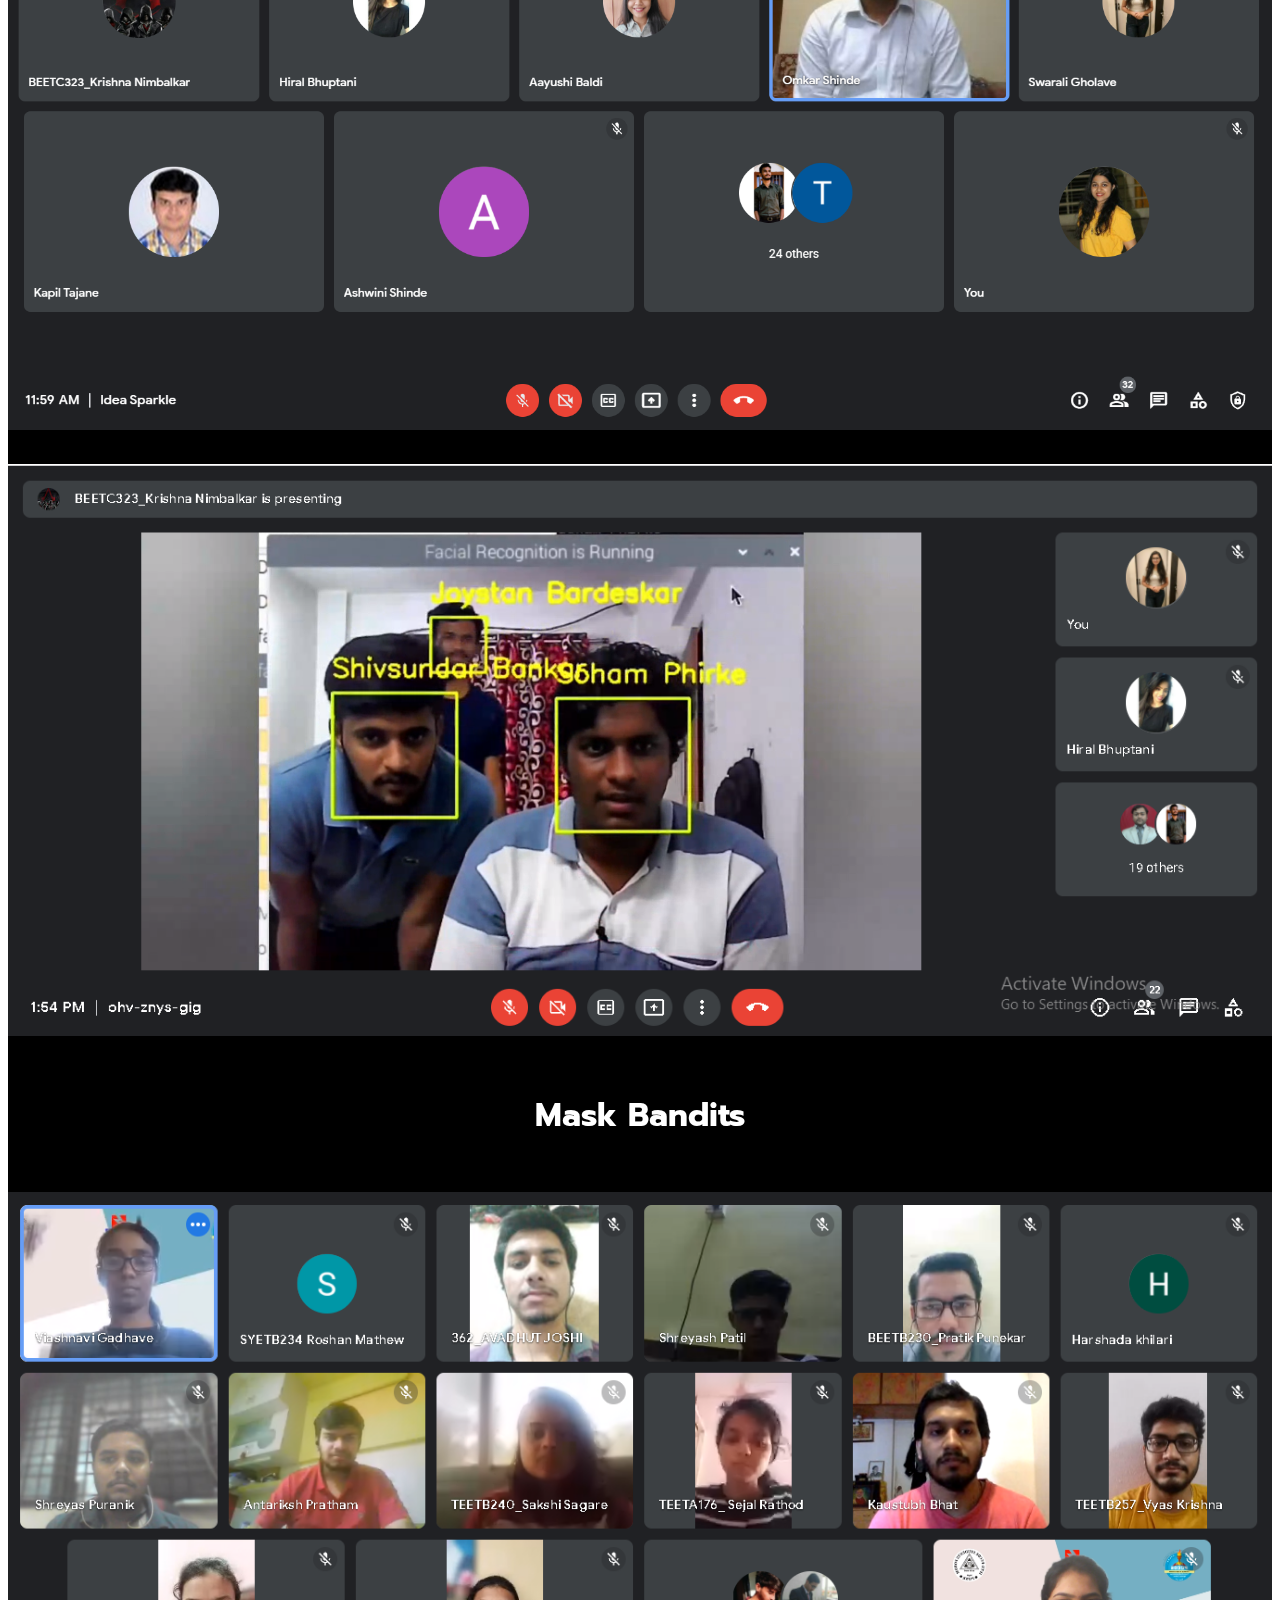
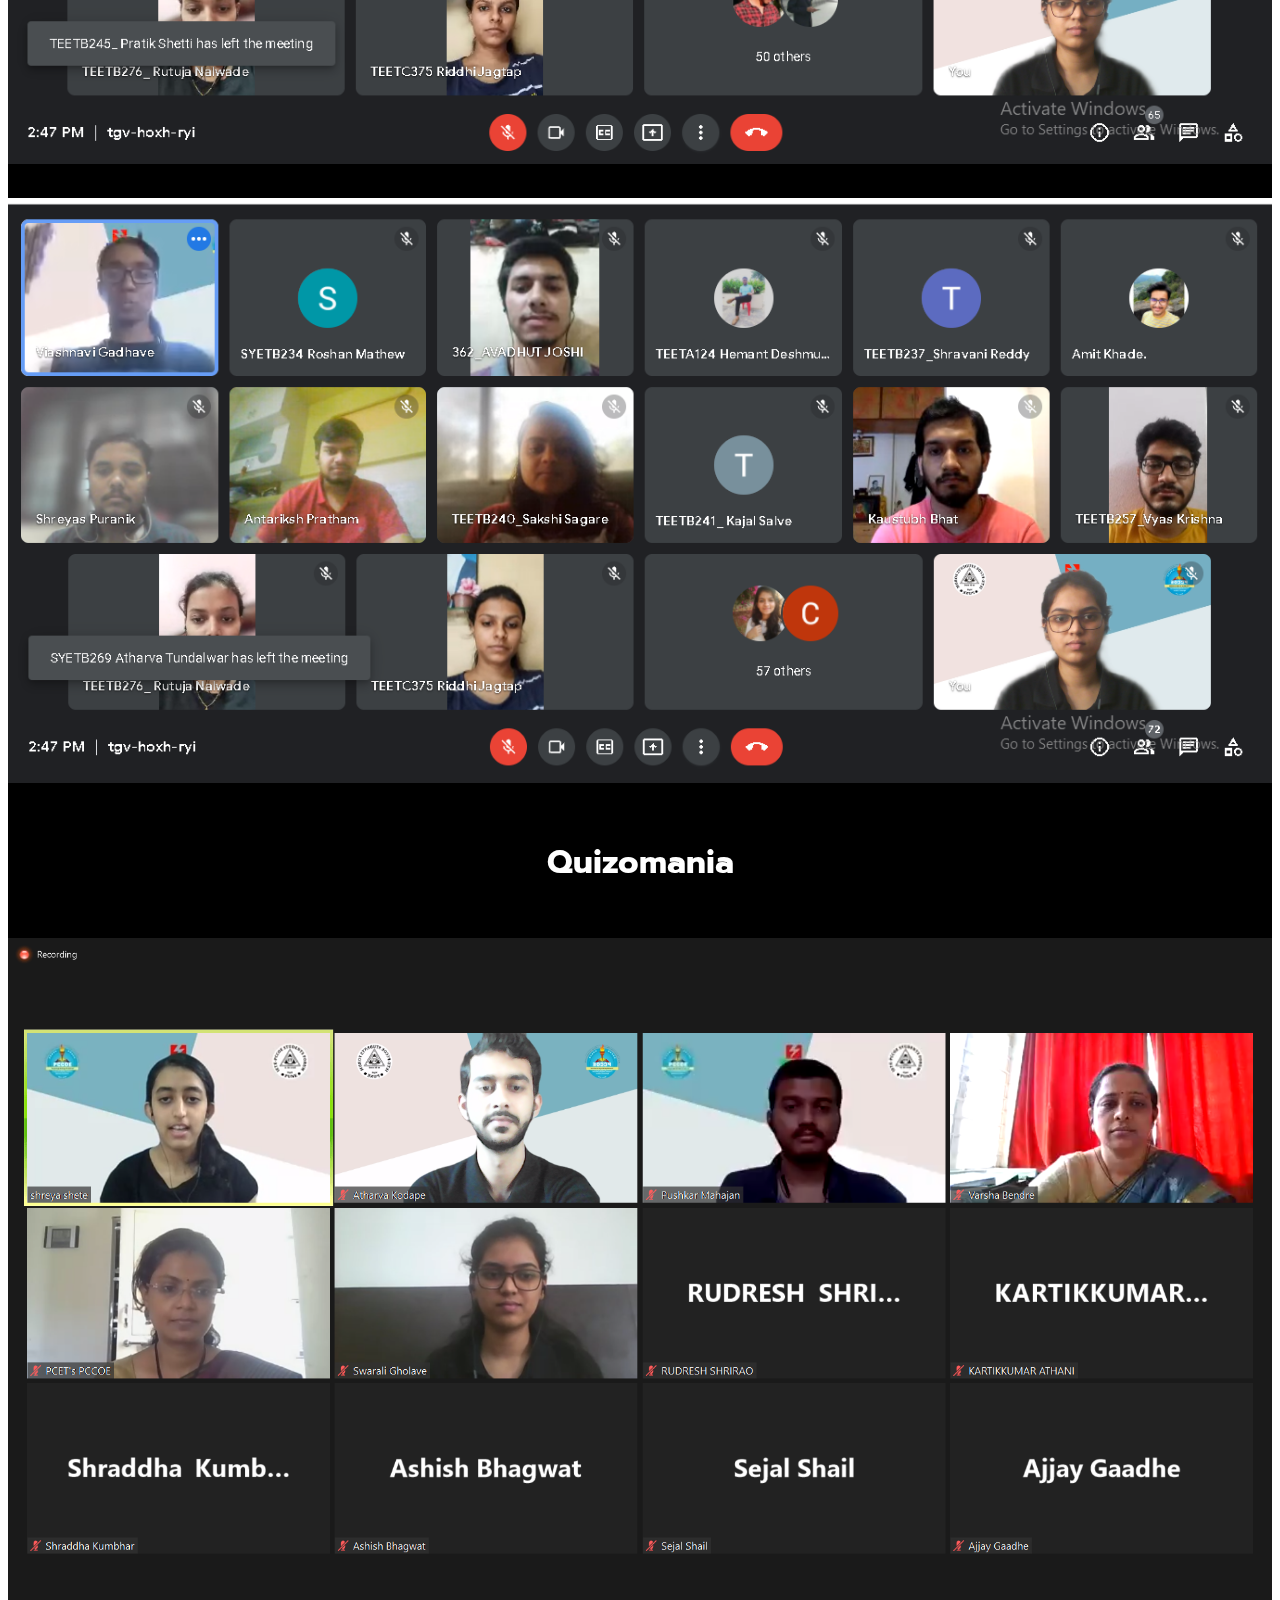
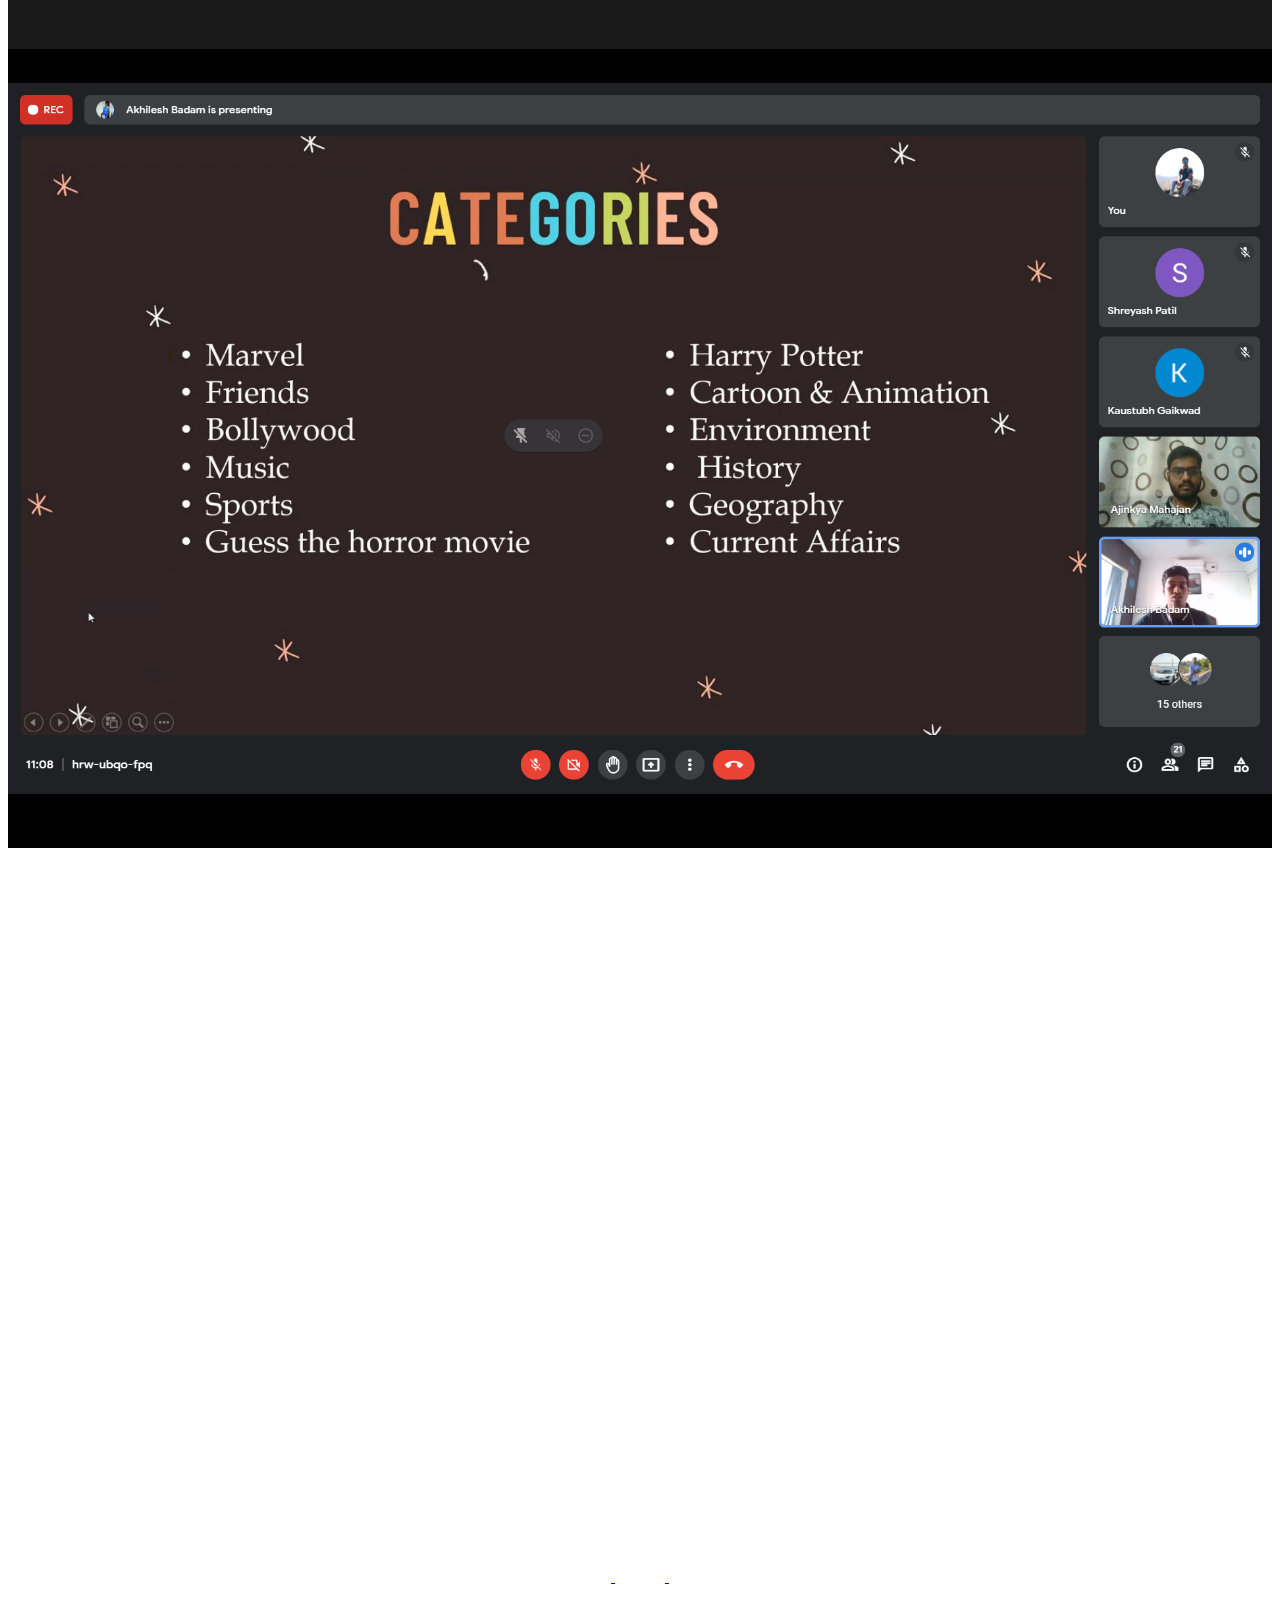
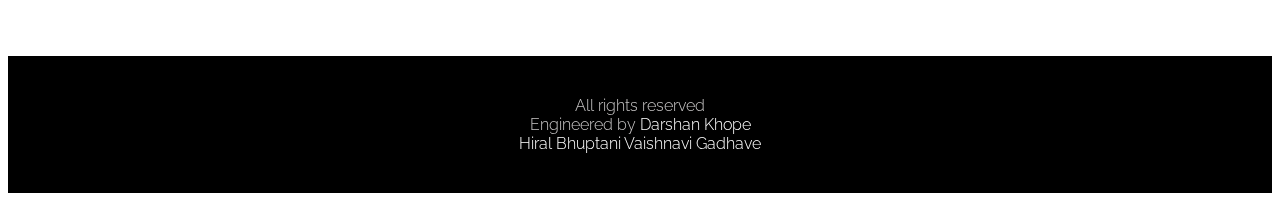
==== commit d358f076: "update" ====
--- a/index.html
+++ b/index.html
@@ -212,6 +212,12 @@
             bottom: 40px;
         }
         }
+
+        .glimps{
+            padding-top: 30px;
+        }
+
+        th,td{padding:5px;}
     </style>
 </head>
 <body>
@@ -223,7 +229,9 @@
             <a style="height: 60px;"></a>                                 
             <a  href="#contact">Contact</a>   
             <a  href="#events">Events</a>           
-            <a  href="#about">About</a>                
+            <a  href="#about">About</a>       
+            <a  href="#win">Winners</a>
+            <a  href="#glimps">Glimps</a>         
             <a href="javascript:void(0);" style="padding:22px;" class="icon"  onclick="dk_open()">
             <div class="hamburger-menu">
                 <div class="line line1"></div>
@@ -240,6 +248,8 @@
         <a  href="index.html" onclick="dk_close()">Home</a>      
         <a  href="#about " onclick="dk_close()">About</a>
         <a  href="#events" onclick="dk_close()">Events</a>
+        <a  href="#win" onclick="dk_close()">Winners</a>
+        <a  href="#glimps" onclick="dk_close()">Glimps</a>
         <a  href="#contact" onclick="dk_close()">Contact Us</a>
        
     </nav>
@@ -585,6 +595,215 @@
                     </div>
                 </center>
             </div>                    
+        </div>
+    </div>
+
+    <div id="win" style="background-color: white;">
+        <div class="container">
+            <div style="padding-top: 50px;padding-bottom: 70px;">
+                <center>
+                    <div style="padding:50px;">
+                        <h1 class="bar" data-aos="fade-up" style="color:black; font-family: 'Prompt', sans-serif;">Winners</h1>
+                    </div>
+                    <div >   
+                        <center>
+                            <table style="width:100%;text-align: center;">
+                                <tr style="border-top: 1px solid black;">
+                                    <th>Event Name</th>
+                                    <th>Winner Name</th>
+                                    <th>Rank & Prize Amount</th>
+                                </tr>
+                                <tr  style="border-top: 1px solid black;">
+                                    <td> <b>Clash of Circuits</b> </td>
+                                    <td>Biswarup chaki</td>
+                                    <td>1st (1500) </td>
+                                </tr>
+                                <tr>
+                                    <td></td>
+                                    <td>Adityaraje Dajiba Desai</td>
+                                    <td>2nd (1200) </td>
+                                </tr>
+                                <tr>
+                                    <td></td>
+                                    <td>Pravin Choure</td>
+                                    <td>3rd (1000) </td>
+                                </tr>
+    
+                                <tr style="border-top: 1px solid black;">
+                                    <td> <b>Battle of Geeklords</b> </td>
+                                    <td>Abhinav Sharma</td>
+                                    <td>1st (1500) </td>
+                                </tr>
+                                <tr>
+                                    <td></td>
+                                    <td>Himanshu Pawar</td>
+                                    <td>2nd (1200) </td>
+                                </tr>
+                                <tr>
+                                    <td></td>
+                                    <td>Divyanshu Kumar</td>
+                                    <td>3rd (1000) </td>
+                                </tr>
+    
+                                <tr style="border-top: 1px solid black;">
+                                    <td> <b>Masked Bandits</b> </td>
+                                    <td>Palak Gupta </td>
+                                    <td>1st (1200) </td>
+                                </tr>
+                                <tr>
+                                    <td></td>
+                                    <td>Soham Kulkarni</td>
+                                    <td>2nd (1000) </td>
+                                </tr>
+                                
+                                <tr style="border-top: 1px solid black;">
+                                    <td> <b>Quizomania</b></td>
+                                    <td>Shreya Patil</td>
+                                    <td>1st (1200) </td>
+                                </tr>
+                                <tr>
+                                    <td></td>
+                                    <td>Vanshika Agarwalr</td>
+                                    <td>2nd (1000) </td>
+                                </tr>
+                                <tr>
+                                    <td></td>
+                                    <td>Kaustubh Gaikwad</td>
+                                    <td>3rd (800) </td>
+                                </tr>
+
+                                <tr style="border-top: 1px solid black;">
+                                    <td> <b>Idea Sparkle</b> </td>
+                                    <td></td>
+                                    <td> </td>
+                                </tr>
+                                <tr>
+                                    <td>Software Category</td>
+                                    <td>Jayateerth Dambal </td>
+                                    <td>1st (1500) </td>
+                                </tr>
+                                <tr>
+                                    <td></td>
+                                    <td>Shreeraj Ghorpade</td>
+                                    <td> </td>
+                                </tr>
+                                <tr>
+                                    <td></td>
+                                    <td>Tejas Chavan</td>
+                                    <td> </td>
+                                </tr>
+                                <tr>
+                                    <td>Hardware Category</td>
+                                    <td>Madhav Pujari </td>
+                                    <td>1st (1500) </td>
+                                </tr>
+                                <tr>
+                                    <td></td>
+                                    <td>Sohel Shedbale</td>
+                                    <td> </td>
+                                </tr>
+                                <tr style="border-bottom: black solid 1px;">
+                                    <td></td>
+                                    <td>Pratik Shetti</td>
+                                    <td> </td>
+                                </tr>
+                            </table>      
+                        </center>               
+                    </div>
+                </center>
+            </div>
+        </div>
+    </div>
+
+    
+
+    <div id="glimps" style="background: black;padding-bottom:50px;" class="events">
+        <div class="container">
+            <div style="padding:50px;">
+                <center>
+                    <h1 data-aos="zoom-in" class="bar" style="color:rgb(255, 255, 255);font-family: 'Prompt', sans-serif;">Glimpses</h1>
+                </center>
+            </div>
+
+            <div>
+                <div style="padding-top: 30px;">
+                    <center>
+                        <h1 style="color:white;font-family: 'Prompt', sans-serif;">Battle Of Geeklords</h1>
+                    </center>
+                </div>
+                <div class="row">
+                    <div class="col-md-6 glimps">
+                        <img style="width:100%;height:auto;" src="img/bog1.jpg" alt="">
+                    </div>
+                    <div class="col-md-6 glimps">
+                        <img style="width:100%;height:auto;" src="img/bog2.jpg" alt="">
+                    </div>
+                </div>
+            </div>
+
+            <div>
+                <div style="padding-top: 30px;">
+                    <center>
+                        <h1 style="color:white;font-family: 'Prompt', sans-serif;">Clash Of circuits</h1>
+                    </center>
+                </div>
+                <div class="row">
+                    <div class="col-md-6 glimps">
+                        <img style="width:100%;height:auto;" src="img/coc1.png" alt="">
+                    </div>
+                    <div class="col-md-6 glimps">
+                        <img style="width:100%;height:auto;" src="img/coc2.jpg" alt="">
+                    </div>
+                </div>
+            </div>
+
+            <div>
+                <div style="padding-top: 30px;">
+                    <center>
+                        <h1 style="color:white;font-family: 'Prompt', sans-serif;">Idea Sparkle</h1>
+                    </center>
+                </div>
+                <div class="row">
+                    <div class="col-md-6 glimps">
+                        <img style="width:100%;height:auto;" src="img/is1.png" alt="">
+                    </div>
+                    <div class="col-md-6 glimps">
+                        <img style="width:100%;height:auto;" src="img/is2.PNG" alt="">
+                    </div>
+                </div>
+            </div>
+
+            <div>
+                <div style="padding-top: 30px;">
+                    <center>
+                        <h1 style="color:white;font-family: 'Prompt', sans-serif;">Mask Bandits</h1>
+                    </center>
+                </div>
+                <div class="row">
+                    <div class="col-md-6 glimps">
+                        <img style="width:100%;height:auto;" src="img/mb1.PNG" alt="">
+                    </div>
+                    <div class="col-md-6 glimps">
+                        <img style="width:100%;height:auto;" src="img/mb2.PNG" alt="">
+                    </div>
+                </div>
+            </div>
+
+            <div>
+                <div style="padding-top: 30px;">
+                    <center>
+                        <h1 style="color:white;font-family: 'Prompt', sans-serif;">Quizomania</h1>
+                    </center>
+                </div>
+                <div class="row">
+                    <div class="col-md-6 glimps">
+                        <img style="width:100%;height:auto;" src="img/q1.png" alt="">
+                    </div>
+                    <div class="col-md-6 glimps">
+                        <img style="width:100%;height:auto;" src="img/q2.png" alt="">
+                    </div>
+                </div>
+            </div>
         </div>
     </div>
 
@@ -648,6 +867,7 @@
             </div>
         </div>
     </div>
+    
     <footer class="footer" style="margin-top:0px;background: black;padding-top: 24px;padding-bottom: 24px; width: 100%">
         <center>
             <div>
